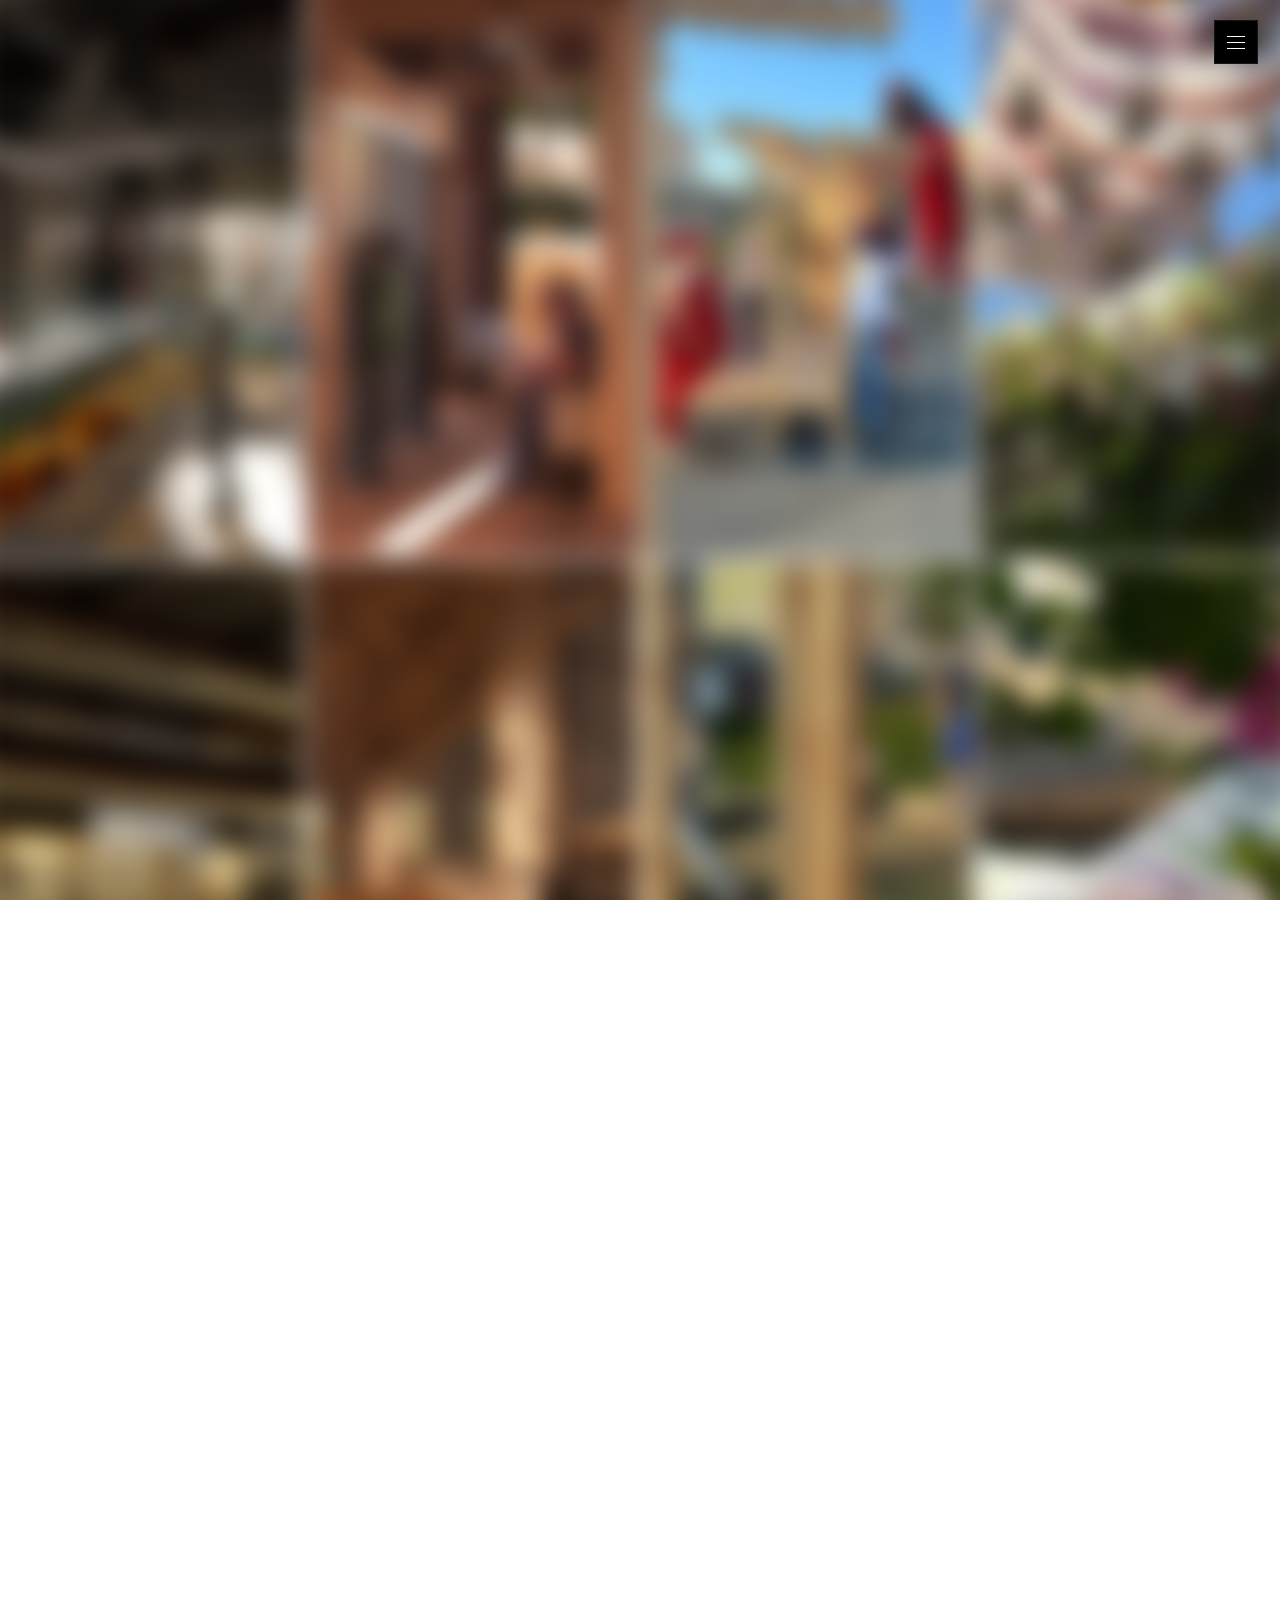
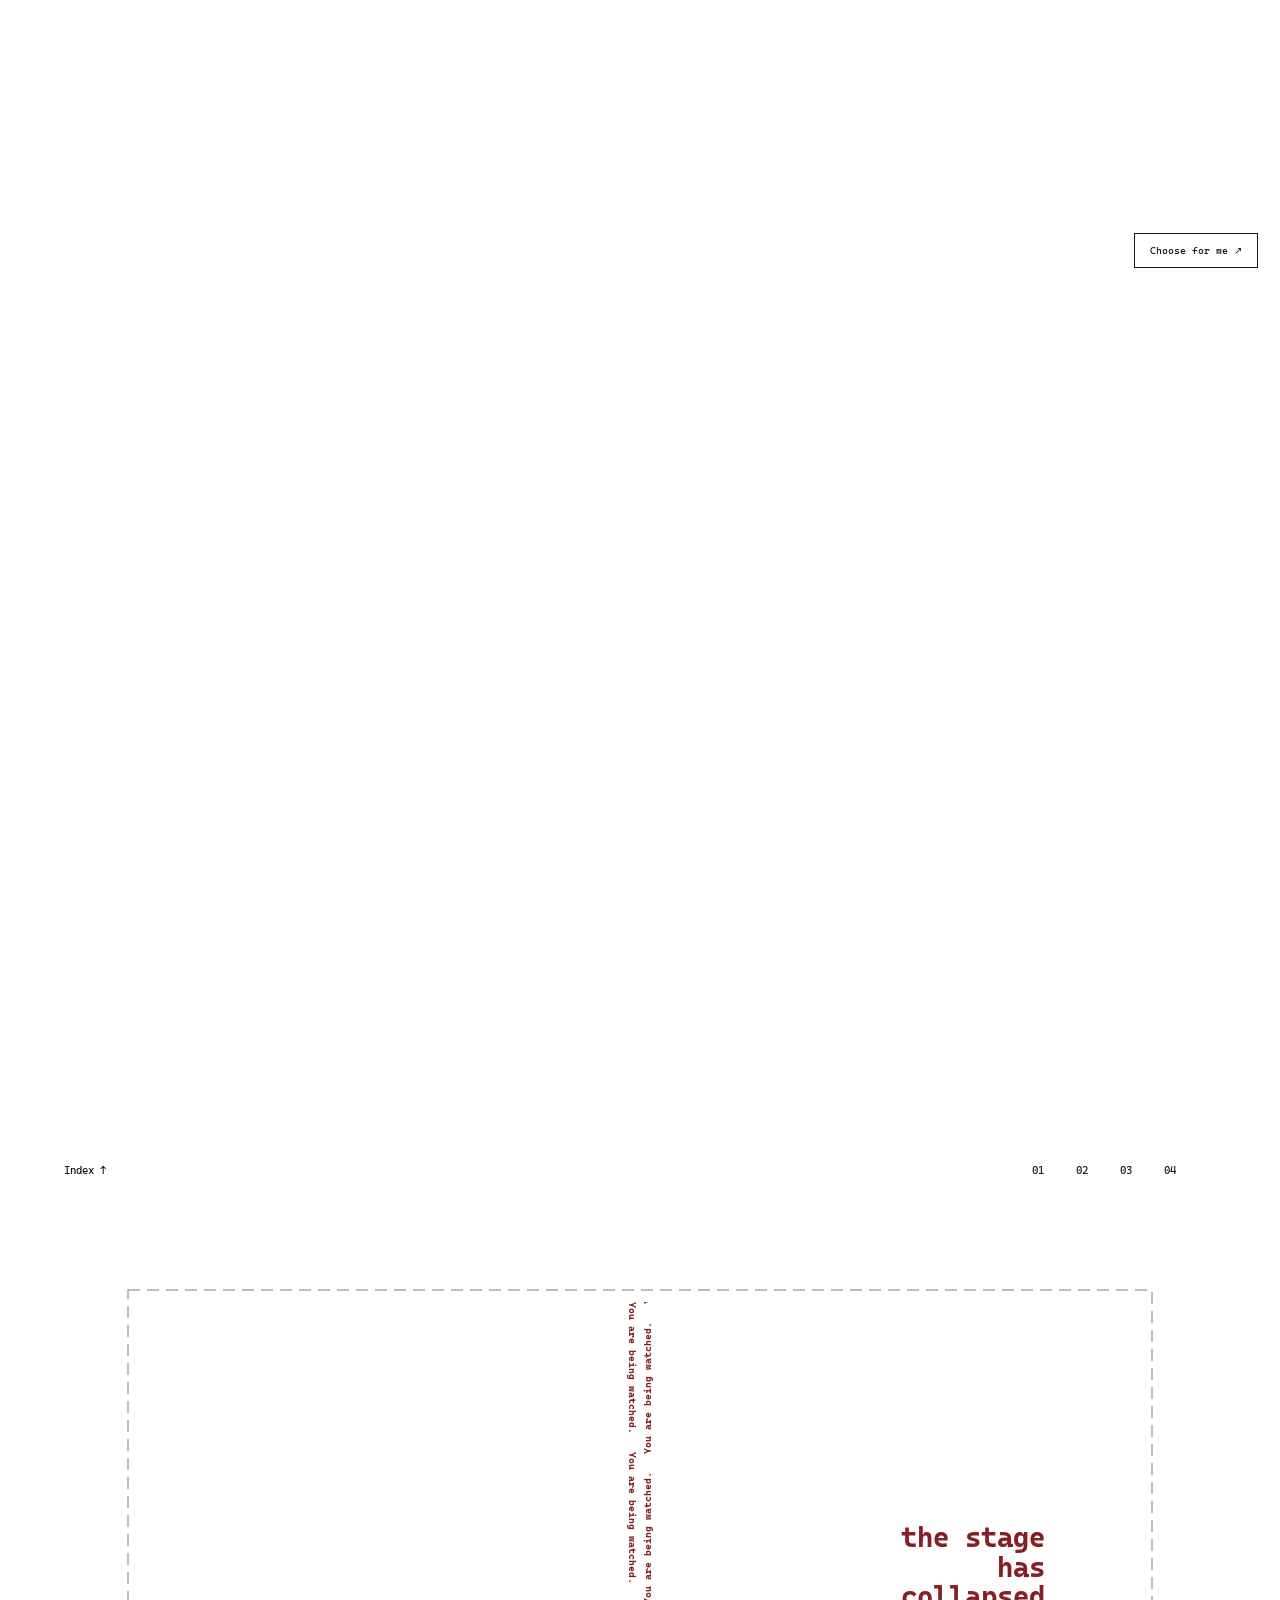
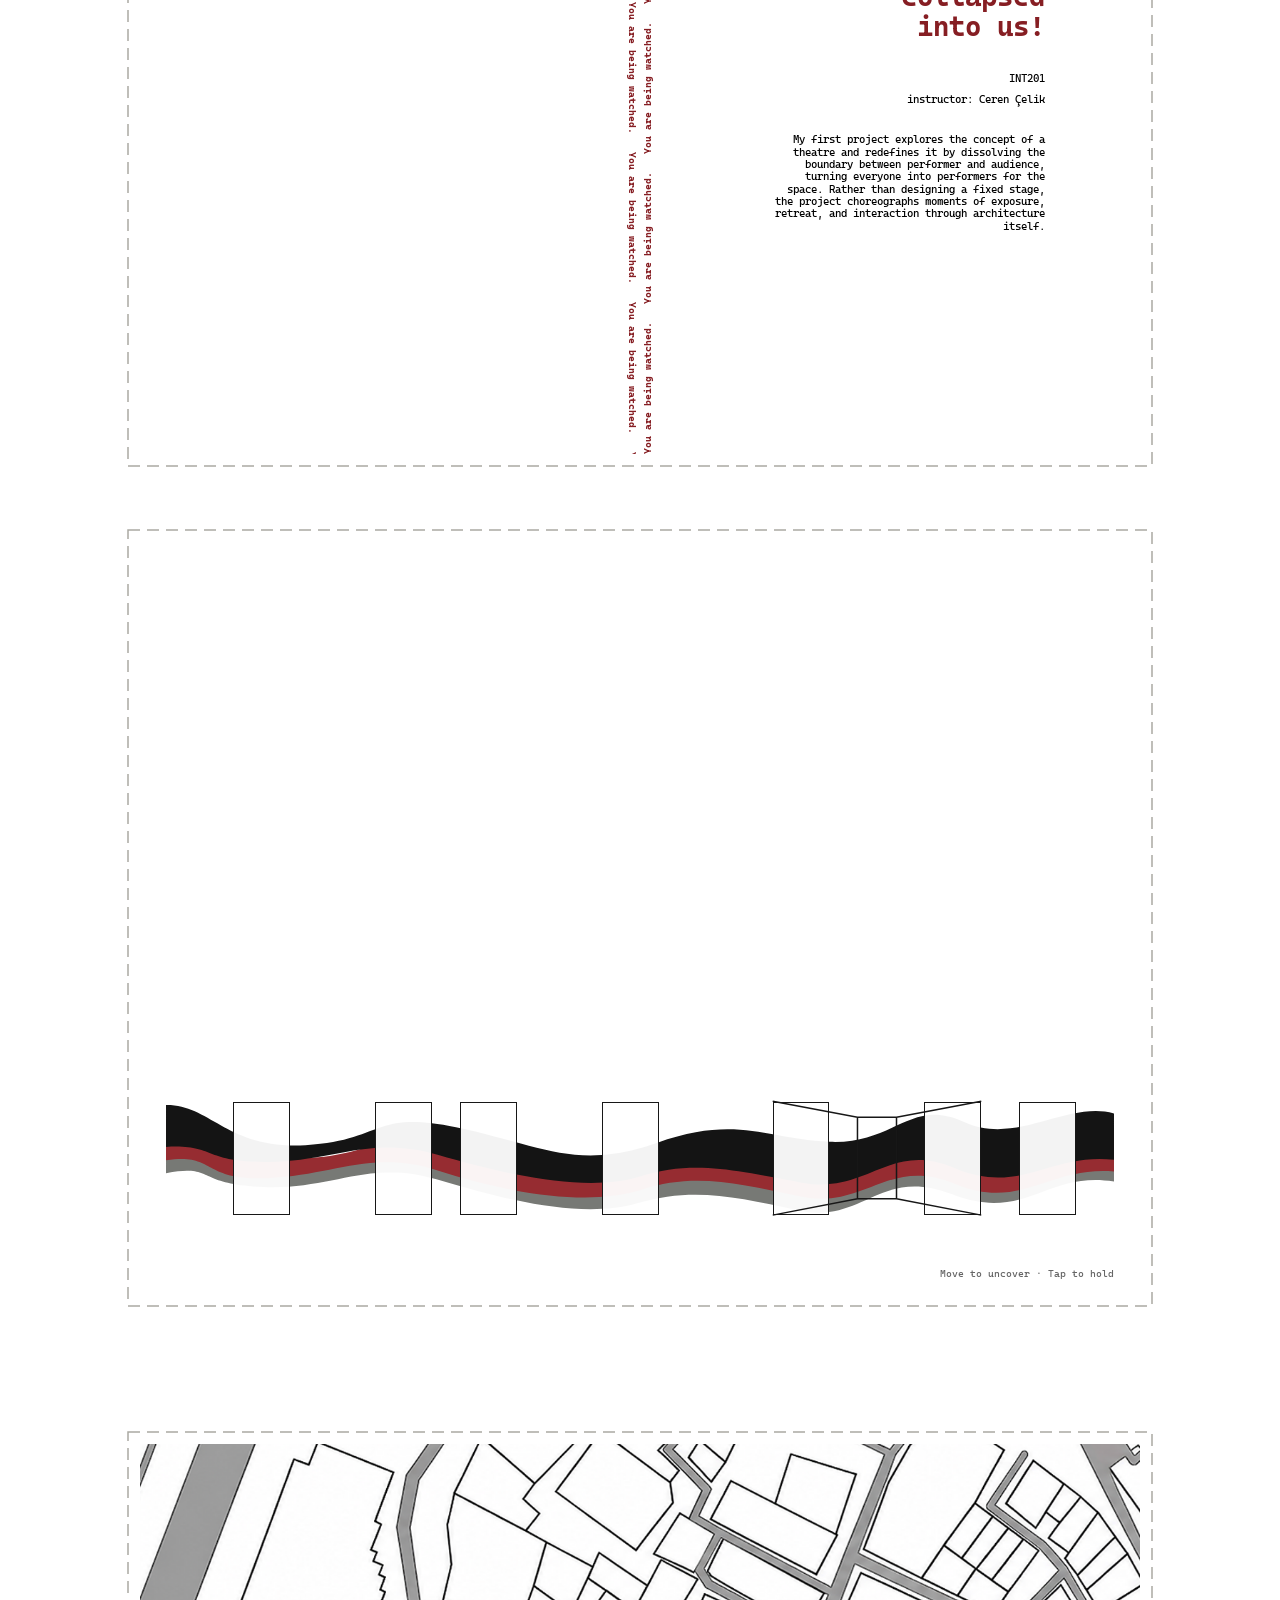
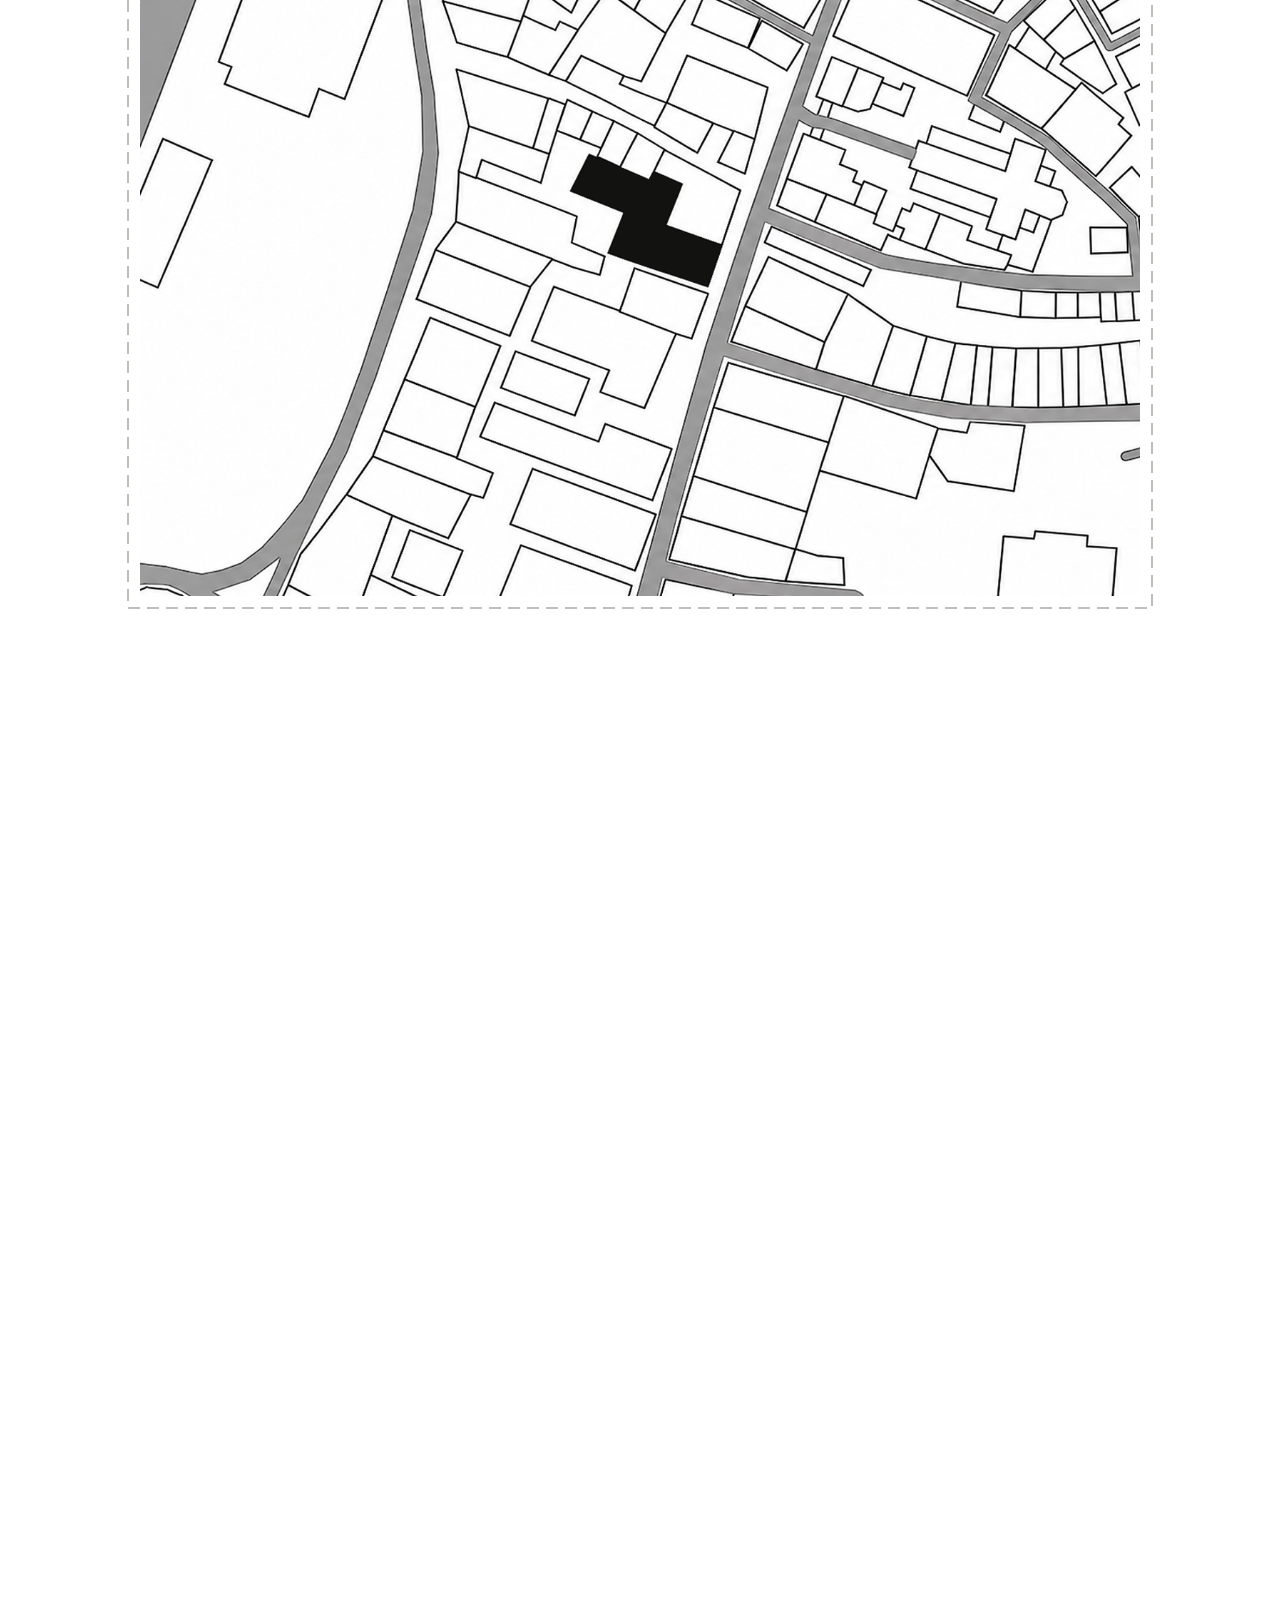
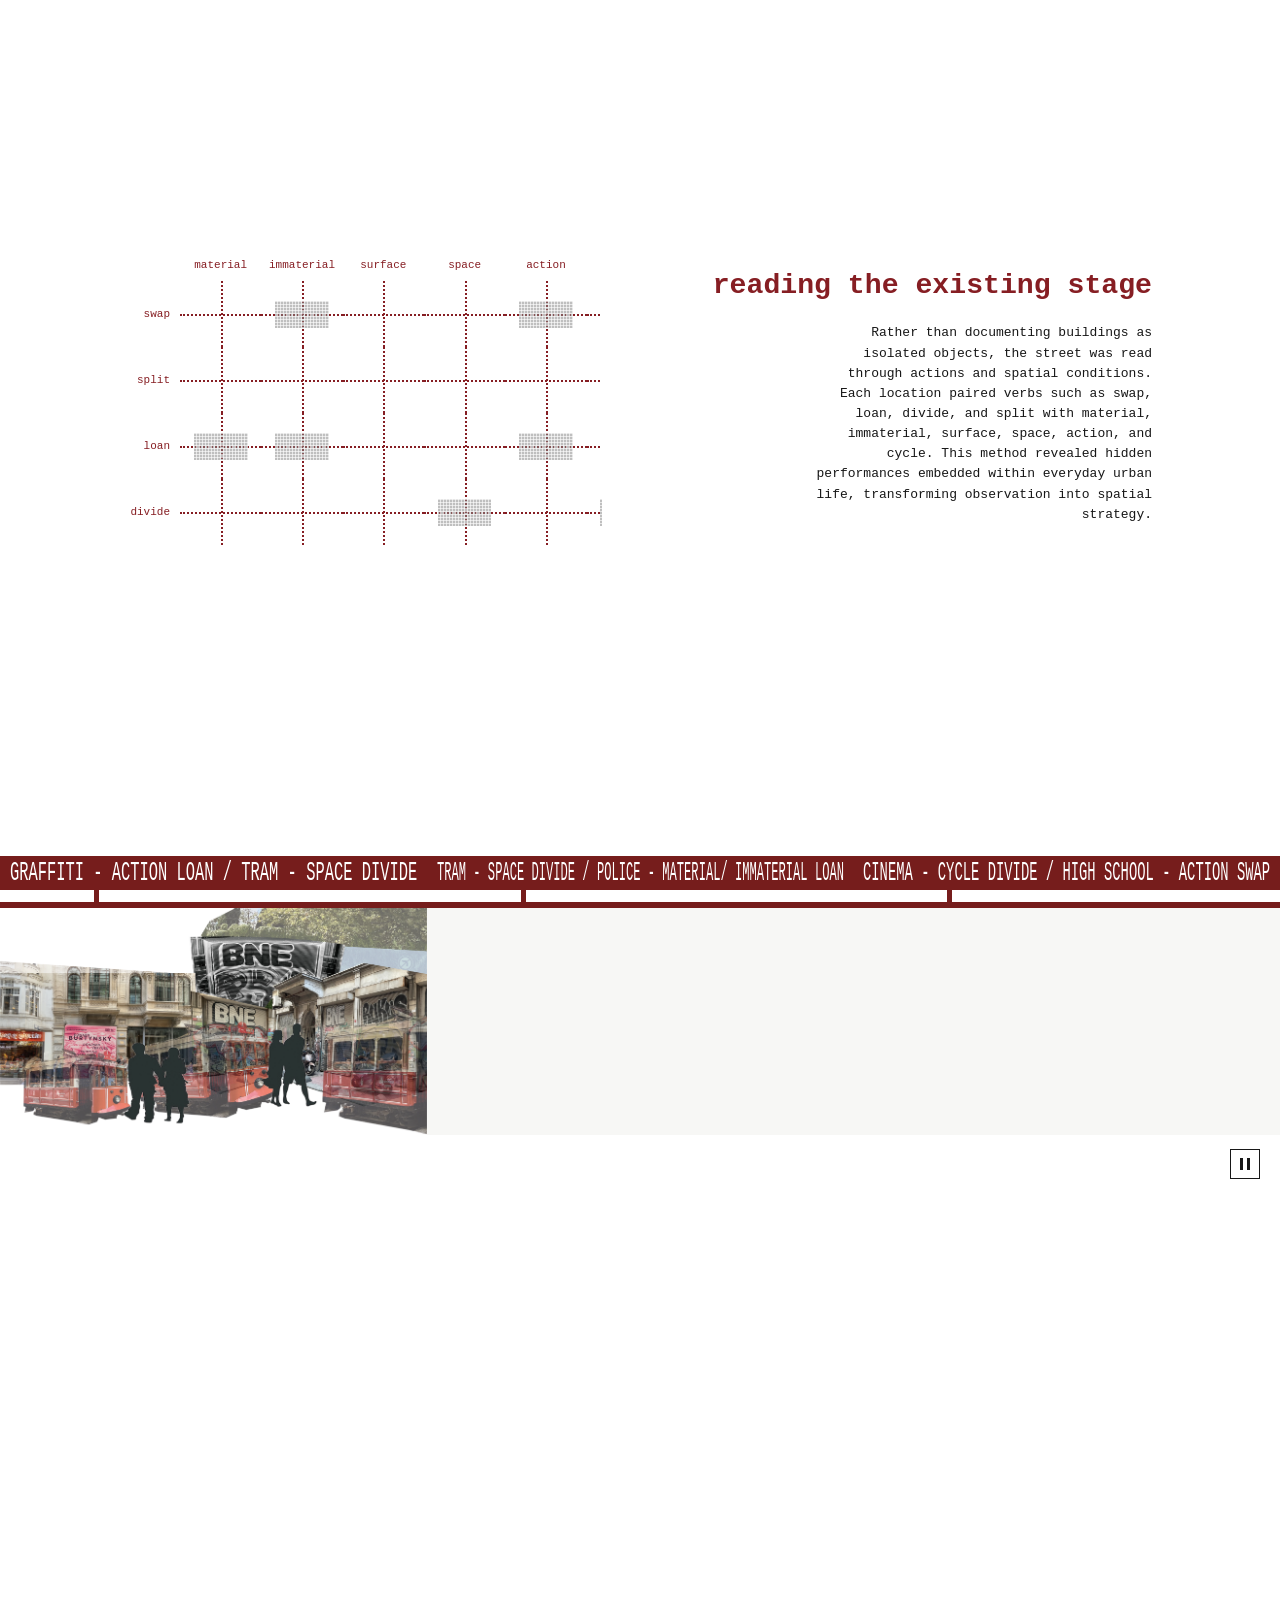
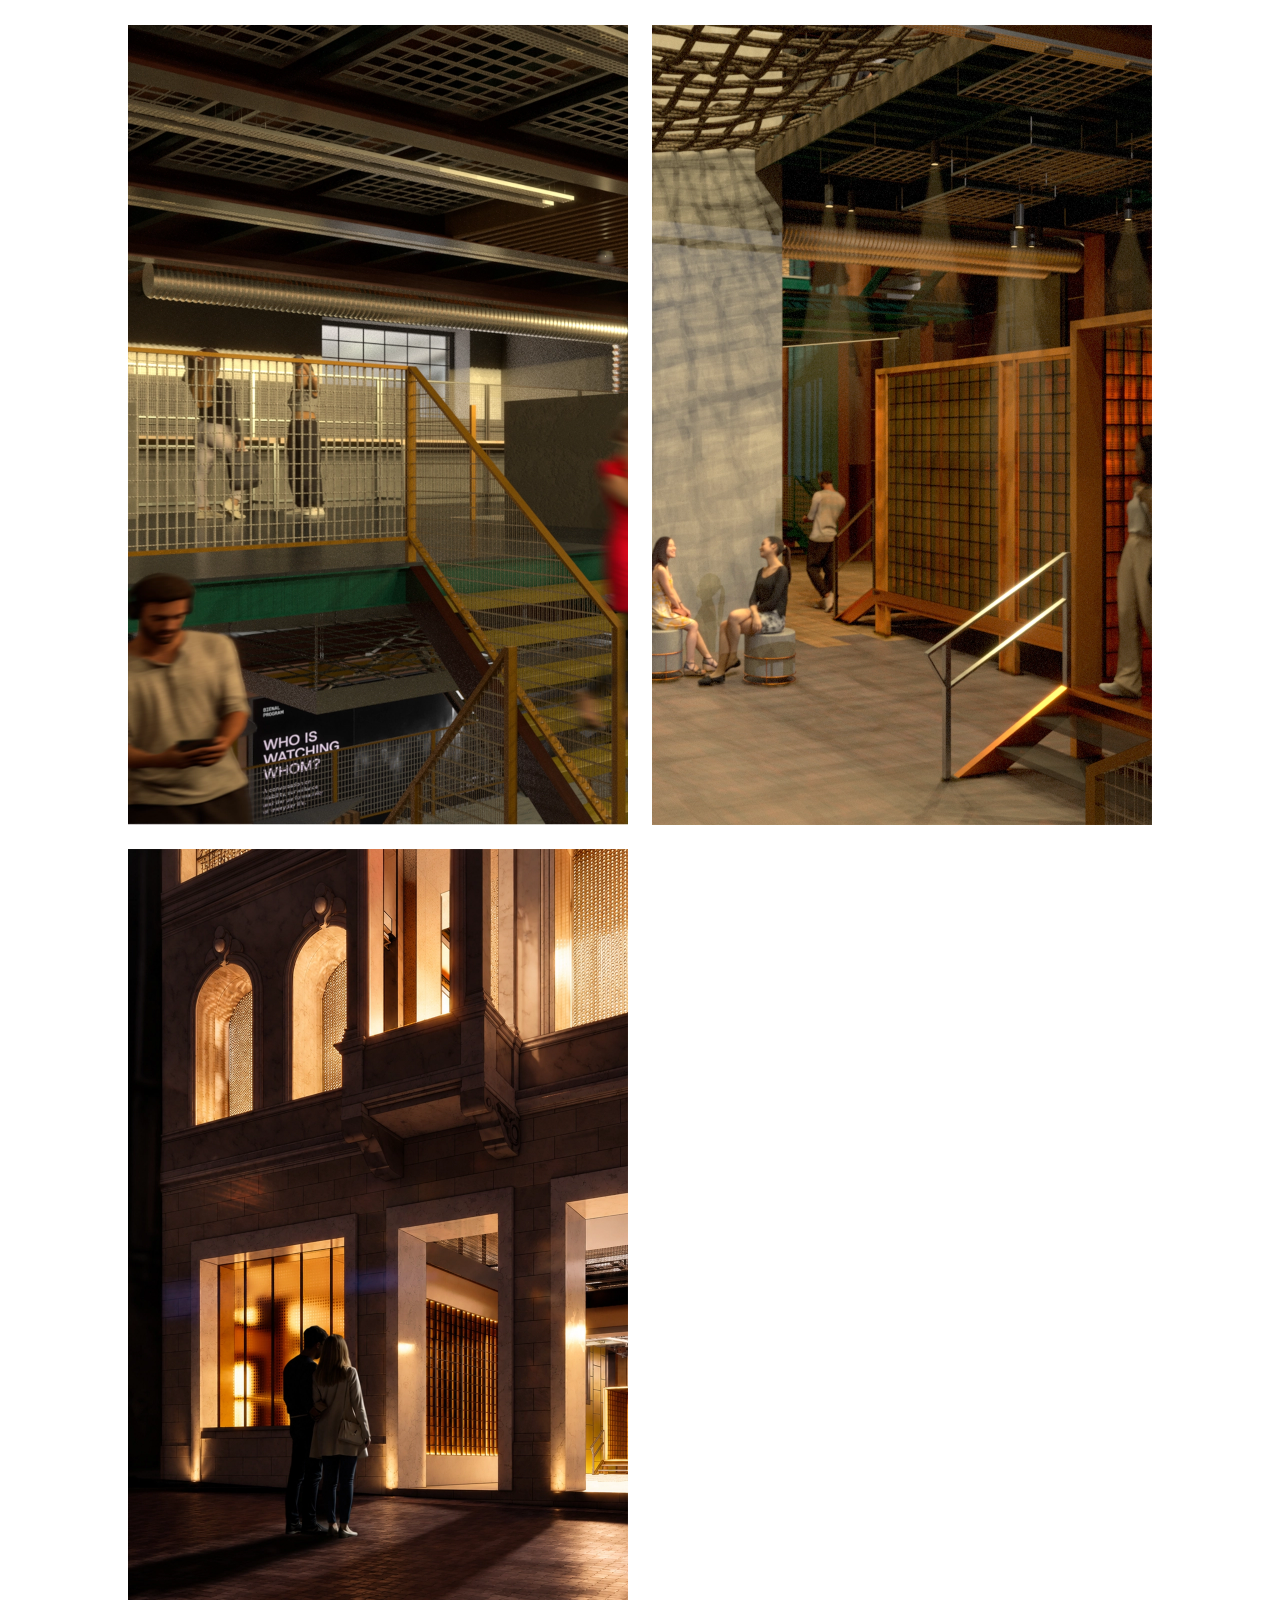
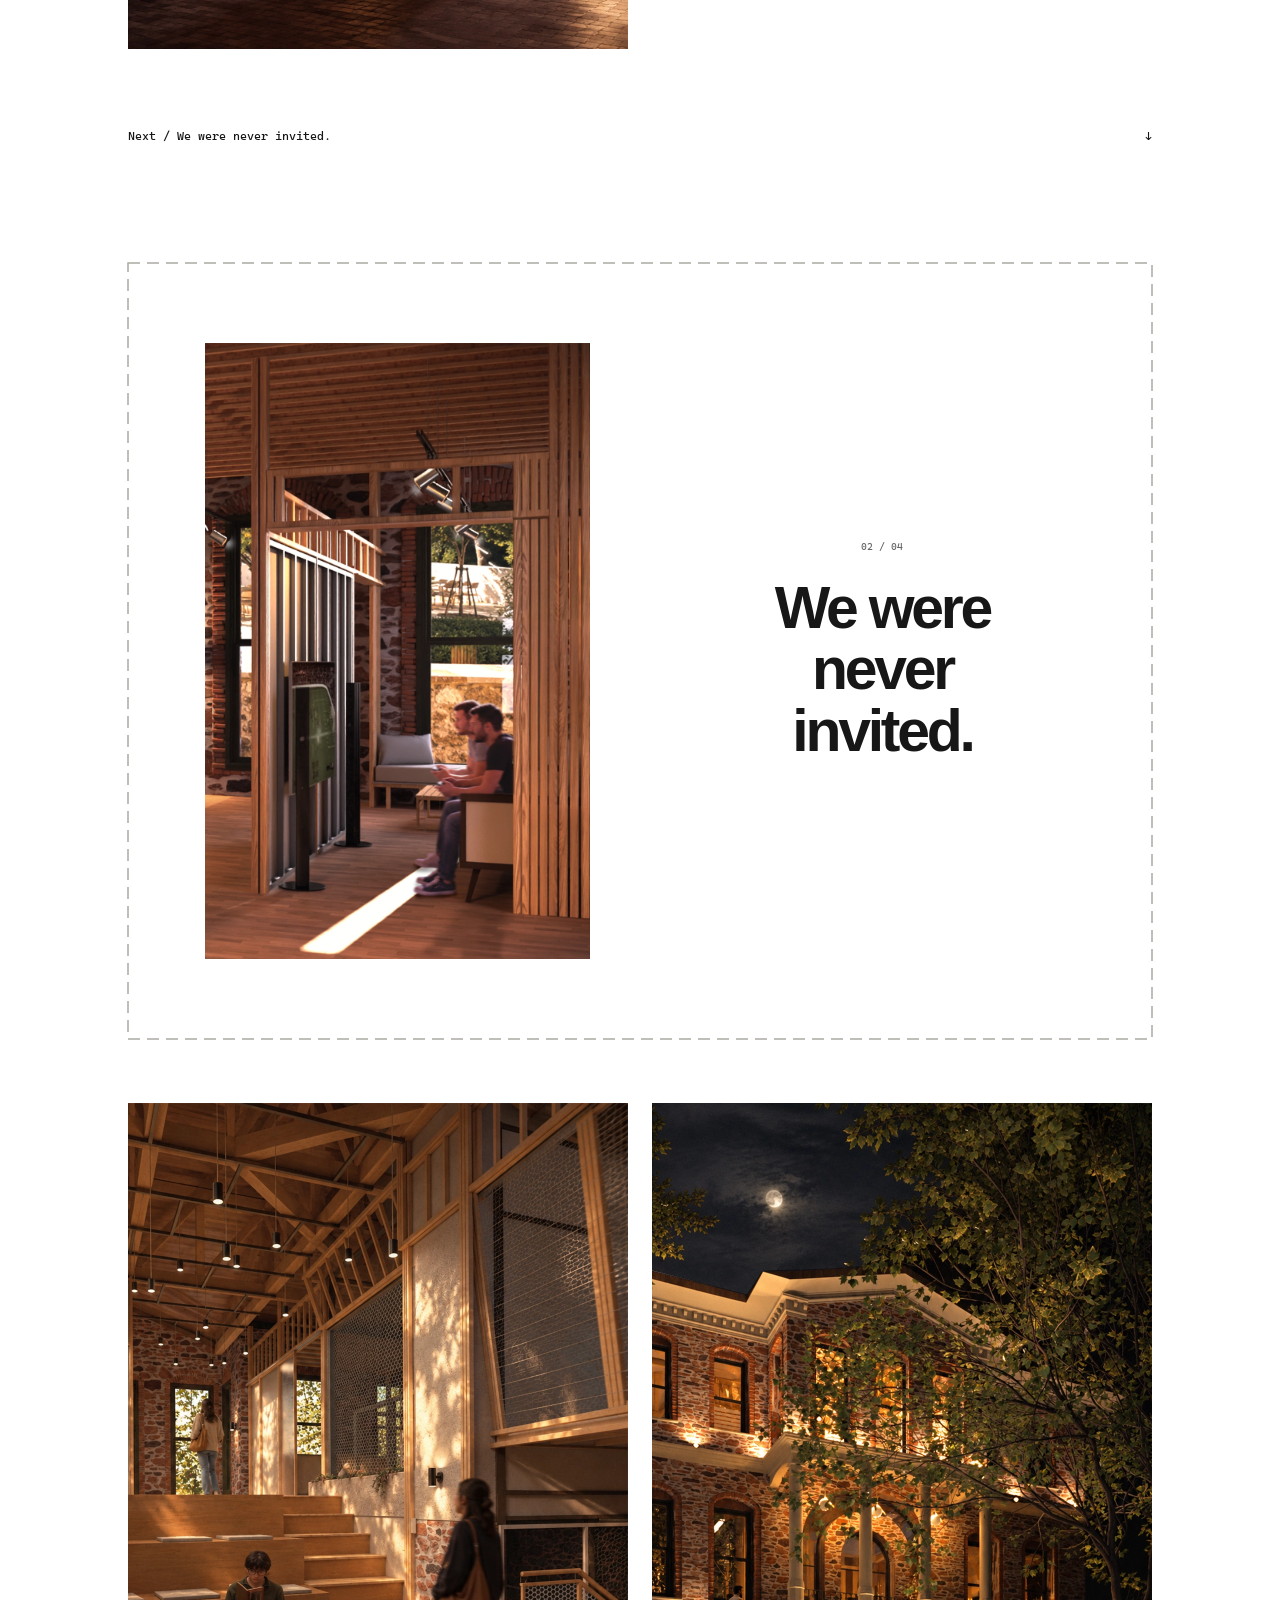
==== index.html @ 2a468647 "Add files via upload" ====
<!doctype html>
<html lang="en">
<head>
<meta charset="UTF-8"><meta name="viewport" content="width=device-width, initial-scale=1"><meta name="theme-color" content="#000000">
<title>Özgün Ege Bilgiç</title><link rel="stylesheet" href="styles.css"><script src="image-config.js" defer></script><script src="script.js" defer></script>
</head>
<body>
<a class="skip-link" href="#work">Skip to projects</a>
<div class="quick-nav">
<button class="nav-toggle" type="button" aria-label="Open page navigation" aria-expanded="false" aria-controls="page-navigation" title="Navigate"><span class="menu-lines" aria-hidden="true"><i></i><i></i><i></i></span></button>
<nav id="page-navigation" aria-label="Page navigation" inert>
<a href="#top">Opening <span>01</span></a>
<a href="#video">Film <span>02</span></a>
<a href="#work">Projects <span>03</span></a>
<a href="#about">About me <span>04</span></a>
</nav>
</div>

<main>
<section class="intro" id="top" aria-label="Portfolio introduction">
<span id="video" class="video-anchor" aria-hidden="true"></span>
<div class="intro-stage">
<div class="reel" aria-hidden="true">
<div class="lane lane-one"><div class="lane-track"><i class="red"></i><i class="black"></i><i class="blue"></i><i class="red"></i><i class="black"></i><i class="blue"></i></div></div>
<div class="lane lane-two"><div class="lane-track"><i class="blue"></i><i class="yellow"></i><i class="black"></i><i class="blue"></i><i class="yellow"></i><i class="black"></i></div></div>
<div class="lane lane-three"><div class="lane-track"><i class="black"></i><i class="red"></i><i class="white"></i><i class="black"></i><i class="red"></i><i class="white"></i></div></div>
<div class="lane lane-four"><div class="lane-track"><i class="yellow"></i><i class="blue"></i><i class="red"></i><i class="yellow"></i><i class="blue"></i><i class="red"></i></div></div>
</div>
<div class="video-area"><img data-image="film" alt="Still image for the future film"></div><h1 class="identity">ÖZGÜN EGE BİLGİÇ</h1>
</div>
</section>
<section class="work" id="work" aria-label="Projects">
<div class="work-stage">
<div class="timeline-window"><div class="project-index timeline-index">
<div class="timeline-baseline" aria-hidden="true"></div>
<div class="index-footer"><button class="lucky-button" type="button">Choose for me ↗</button></div>
</div></div>
</div>
</section>
<div class="project-reader">
<nav class="project-rail" aria-label="Project shortcuts"><a href="#work" class="rail-index">Index ↑</a><div class="rail-links"></div></nav>
<div class="project-chapters"></div>
</div>
<section class="about" id="about" aria-labelledby="about-title">
<div class="designer-heading"><p class="designer-eyebrow">MEET THE DESIGNER / BEHIND THE WORK</p><h2 id="about-title">HI, I'M<br><span>ÖZGÜN.</span></h2></div>
<div class="designer-body">
<div class="portrait-group"><div class="portrait"><img data-image="portrait" alt="Özgün Ege Bilgiç"></div></div>
<div class="designer-explore"><p class="designer-intro">I work across physical and digital spaces, exploring how design shapes what we experience.</p><p class="designer-prompt">Pick a side of my practice ↘</p><div class="designer-topics" role="group" aria-label="Explore my practice"></div><div class="designer-reveal" aria-live="polite" aria-atomic="true"><h3></h3><p></p></div><div class="education"><h3>Education</h3><p><span>Bachelor of Arts in Interior Design</span><span>MEF University</span></p></div></div>
</div>
<div class="designer-downloads"><div class="download-links"></div></div>
</section>
</main>
</body>
</html>
---- styles.css ----
:root { --name-opacity:0; --name-y:100px; --name-scale:1.12; --zoom:1; --spread:0px; --video-reveal:100%; }
* { box-sizing:border-box; }
html { scroll-behavior:smooth; }
body { margin:0; background:#000; color:#fff; font-family:Arial,Helvetica,sans-serif; }
button { font:inherit; color:inherit; cursor:pointer; }
button:focus-visible,a:focus-visible { outline:2px solid currentColor; outline-offset:6px; }
.skip-link { position:fixed; top:-70px; left:16px; z-index:10; background:white; color:black; padding:12px; }
.skip-link:focus { top:16px; }
.red { background:#ed1010; }
.blue { background:#1038f3; }
.black { background:#000; }
.yellow { background:#ffe000; }
.white { background:#eee; }
.intro { position:relative; height:340vh; height:340svh; }
.video-anchor { position:absolute; top:calc(100% - 100svh); left:0; width:1px; height:1px; pointer-events:none; }
.intro-stage { position:sticky; top:0; height:100vh; height:100svh; overflow:hidden; isolation:isolate; }
.reel { position:absolute; inset:-12% 0; display:flex; transform:scaleY(var(--zoom)); will-change:transform; }
.lane { width:25%; height:100%; flex-shrink:0; overflow:hidden; }
.lane-track { height:360%; animation:tumble 10s linear infinite; will-change:transform; }
.lane-track i { display:block; height:calc(100% / 6); }
.lane-one { transform:translateY(var(--spread)); }
.lane-three { transform:translateY(calc(var(--spread) * -1)); }
.lane-one .lane-track { animation-duration:32s; animation-delay:-7.2s; }
.lane-two .lane-track { animation-duration:23.2s; animation-direction:reverse; animation-delay:-14.2s; }
.lane-three .lane-track { animation-duration:42.6s; animation-delay:-24.8s; }
.lane-four .lane-track { animation-duration:27.8s; animation-direction:reverse; animation-delay:-3.4s; }
@keyframes tumble { from { transform:translateY(0); } to { transform:translateY(-50%); } }
.identity {
 position:absolute; z-index:2; inset:0; margin:0; padding:0 3vw;
 display:flex; align-items:center; justify-content:center;
 font-size:9.2vw; font-weight:500; line-height:.94; letter-spacing:-.065em;
 color:white; text-align:center; pointer-events:none;
 opacity:var(--name-opacity); transform:translateY(var(--name-y)) scale(var(--name-scale));
 will-change:transform,opacity;
}
.video-area { position:absolute; z-index:3; inset:0; background:#ff5800; clip-path:inset(var(--video-reveal) 0 0 0); will-change:clip-path; }
.quick-nav { position:fixed; top:20px; right:22px; z-index:20; }
.quick-nav .nav-toggle {
 display:flex; align-items:center; justify-content:center; width:46px; height:38px;
 margin-left:auto; list-style:none; cursor:pointer; border-radius:24px;
 color:#fff; background:#ffffff0d; border:1px solid #ffffff30;
 box-shadow:inset 0 1px 1px #ffffff28, 0 2px 12px #0000000a;
 backdrop-filter:blur(16px) saturate(1.3); -webkit-backdrop-filter:blur(16px) saturate(1.3);
 text-shadow:0 1px 4px #0008; transition:background .2s;
}
.quick-nav .nav-toggle::-webkit-details-marker { display:none; }
.quick-nav .nav-toggle span { font-size:24px; line-height:1; letter-spacing:1px; transform:translateY(-3px); }
.quick-nav .nav-toggle:hover,.quick-nav.is-open summary { background:#ffffff25; }
.quick-nav .nav-toggle:focus-visible { outline:2px solid #888; outline-offset:4px; }
.quick-nav nav {
 position:absolute; right:0; top:48px; width:195px; padding:8px; border-radius:18px;
 background:#24242488; border:1px solid #ffffff30; color:#fff;
 backdrop-filter:blur(24px) saturate(1.4); -webkit-backdrop-filter:blur(24px) saturate(1.4);
 box-shadow:inset 0 1px 1px #ffffff24,0 12px 35px #0002;
}
.quick-nav a { display:flex; align-items:center; justify-content:space-between; min-height:43px; padding:0 12px; color:inherit; text-decoration:none; font-size:12px; border-radius:11px; }
.quick-nav a span { font-size:9px; opacity:.55; }
.quick-nav a:hover,.quick-nav a:focus-visible { background:#ffffff18; }
.about { background:#ffffff; color:#171717; padding:110px 7vw 100px; display:grid; grid-template-columns:minmax(0,1fr) minmax(0,1fr); gap:9vw; align-items:start; }
.portrait { aspect-ratio:4 / 5; background:#c4c4be; display:flex; align-items:center; justify-content:center; }
.portrait span { font-size:11px; color:#66665e; }
.section-label { font-size:11px; margin:0 0 24px; }
.about h2 { margin:0 0 38px; font-size:clamp(46px,5.5vw,88px); line-height:.98; letter-spacing:-.065em; font-weight:400; }
.about h3 { margin:0; font-size:13px; line-height:1.5; font-weight:400; }
.education { display:grid; grid-template-columns:1fr 1.6fr; gap:20px; border-top:1px solid #0002; padding-top:20px; margin-bottom:32px; }
.education p { margin:0; color:#82827a; font-size:12px; line-height:1.8; }
.interview > div { padding:19px 0; border-top:1px solid #0002; }
.interview p { color:#82827a; font-size:12px; line-height:1.8; margin:9px 0 0; }
.work { background:#ffffff; color:#000; padding:80px 4vw; }
.work h2 { font-size:clamp(36px,6vw,90px); font-weight:400; letter-spacing:-.06em; margin:0 0 40px; }
.projects { display:grid; grid-template-columns:1fr 1fr; gap:45px 25px; }
.project { display:block; min-width:0; padding:0; border:0; background:none; text-align:left; }
.project-large { grid-column:1 / -1; }
.project-image { aspect-ratio:1.2; }
.project-large .project-image { aspect-ratio:2; }
.project span { display:block; margin-top:12px; font-size:13px; }
 dialog { width:min(1000px,92vw); padding:0; border:0; background:#ffffff; color:black; max-height:90svh; }
dialog::backdrop { background:#000b; }
#dialog-image { height:65svh; }
dialog h2 { padding:20px; margin:0; font-size:20px; font-weight:400; }
.close-dialog { position:absolute; right:15px; top:15px; border:0; background:white; color:black; font-size:26px; width:44px; height:44px; }
@media(max-width:700px) {
 .identity { font-size:18vw; max-width:100%; padding:0 6vw; }
 .quick-nav { top:14px; right:14px; }
 .about { grid-template-columns:1fr; padding:65px 6vw 20px; gap:38px; }
 .portrait { max-width:440px; width:100%; }
 .about h2 { font-size:64px; }
 .work { padding:50px 6vw; }
 .projects { grid-template-columns:1fr; gap:32px; }
 .project-large { grid-column:auto; }
 .project-large .project-image { aspect-ratio:1.2; }
}
@media(prefers-reduced-motion:reduce) {
 html { scroll-behavior:auto; }
 .intro { height:auto; }
 .intro-stage { position:relative; height:200svh; }
 .reel { inset:0 0 auto; height:100svh; transform:none; }
 .lane { transform:none; }
 .lane-track { animation:none; }
 .identity { height:100svh; opacity:1; transform:none; }
 .video-area { top:100svh; clip-path:none; }
 .video-anchor { top:100svh; }
 .quick-nav .nav-toggle { transition:none; }
}

/* Name travels above the film and docks beneath the portrait. */
.identity { position:fixed; z-index:8; inset:auto; left:50%; top:50%; display:block; width:max-content; max-width:none; height:auto; padding:0; font-size:9.2vw; line-height:1.1; white-space:nowrap; transform:translate(-50%,-50%); opacity:0; }
.lane-track img { display:block; width:100%; height:calc(100% / 6); object-fit:cover; }
.video-area img,.portrait img { display:block; width:100%; height:100%; object-fit:cover; }
.portrait { overflow:hidden; }
.portrait-group { min-width:0; }
.about .name-destination { margin:18px 0 0; font-size:clamp(18px,2.35vw,36px); line-height:1.1; letter-spacing:-.065em; font-weight:500; text-align:center; white-space:nowrap; }
.about-copy { padding-top:5px; }
.about-copy .section-label { font-size:clamp(30px,4vw,55px); letter-spacing:-.05em; margin-bottom:40px; }
.quick-nav .nav-toggle .menu-lines { display:flex; flex-direction:column; gap:4px; transform:none; width:16px; }
.menu-lines i { display:block; width:16px; height:1px; background:currentColor; box-shadow:0 1px 3px #0003; }
.project-desktop { position:relative; height:650px; overflow:hidden; }
.desktop-backdrop { position:absolute; inset:0; width:100%; height:100%; object-fit:cover; filter:blur(18px); opacity:.24; transform:scale(1.08); pointer-events:none; }
.projects { position:relative; display:block; width:100%; height:100%; }
.project { position:absolute; left:var(--x); top:var(--y); width:90px; transform:translate(-50%,-50%); text-align:center; transition:transform .25s; }
.project img { display:block; width:90px; height:105px; object-fit:cover; box-shadow:0 3px 12px #0002; }
.project span { font-size:10px; margin-top:9px; }
.project:hover,.project:focus-visible { transform:translate(-50%,-50%) scale(1.12) rotate(-3deg); z-index:2; }
.lucky-button { display:block; margin:30px auto 0; background:#ffffff55; border:1px solid #0002; border-radius:30px; padding:14px 22px; font-size:12px; }
.lucky-button:hover { background:white; }
#dialog-image { display:block; width:100%; object-fit:contain; }
@media(max-width:700px) {
 .about .name-destination { font-size:clamp(18px,5.5vw,32px); }
 .portrait { max-width:none; }
 .project-desktop { height:600px; }
 .project { width:62px; }
 .project img { width:62px; height:76px; }
}
@media(prefers-reduced-motion:reduce) {
 .identity { position:absolute; top:150svh !important; left:50% !important; font-size:9.2vw !important; color:white !important; opacity:1 !important; height:auto; transform:translate(-50%,-50%); }
 .project { transition:none; }
 .name-destination { opacity:1 !important; }
}


/* Theme: Helvetica Bold headings, Cascadia Code supporting text. */
@font-face {
 font-family:'Cascadia Code';
 src:local('Cascadia Code'),local('CascadiaCode'),url('fonts/CascadiaCode.woff2') format('woff2');
 font-weight:200 700; font-style:normal; font-display:swap;
}
:root { --font-title:Helvetica,Arial,sans-serif; --font-text:'Cascadia Code','Cascadia Mono',Consolas,monospace; --sidebar-width:min(320px,78vw); }
body { font-family:var(--font-text); }
.identity,.work h2,.about h2,.about-copy .section-label { font-family:var(--font-title); font-weight:700; font-style:normal; }
.identity { position:absolute; z-index:4; left:50%; top:50%; inset:auto; left:50%; top:50%; width:max-content; max-width:96%; font-size:4.5vw; line-height:1.05; letter-spacing:-.055em; color:white; transform:translate(-50%,-50%); opacity:0; }
.about .name-destination { font-weight:700; opacity:1; }
.about h3,.education p,.interview p,.project span,.quick-nav a,.lucky-button { font-family:var(--font-text); }
.quick-nav .nav-toggle { position:relative; z-index:2; padding:0; transition:transform .45s cubic-bezier(.22,1,.36,1),background .2s; }
.quick-nav nav {
 position:fixed; top:0; right:0; width:var(--sidebar-width); height:100vh; height:100dvh;
 display:flex; flex-direction:column; justify-content:center; gap:0; padding:65px 28px;
 background:#000; color:#fff; border:0; border-radius:0; box-shadow:none;
 backdrop-filter:none; -webkit-backdrop-filter:none;
 transform:translateX(100%); visibility:hidden;
 transition:transform .45s cubic-bezier(.22,1,.36,1),visibility .45s;
}
.quick-nav.is-open nav { transform:translateX(0); visibility:visible; }
.quick-nav.is-open .nav-toggle { transform:translateX(calc(0px - var(--sidebar-width))); background:#0009; }
.quick-nav a { border-radius:0; border-bottom:1px solid #ffffff30; padding:25px 0; font-size:16px; min-height:72px; }
.quick-nav a:hover,.quick-nav a:focus-visible { background:transparent; color:#bdbdbd; }
.quick-nav a span { opacity:.45; font-size:10px; }
.menu-lines i { transition:transform .3s,opacity .3s; }
.quick-nav.is-open .menu-lines i:first-child { transform:translateY(5px) rotate(45deg); }
.quick-nav.is-open .menu-lines i:nth-child(2) { opacity:0; }
.quick-nav.is-open .menu-lines i:last-child { transform:translateY(-5px) rotate(-45deg); }
@media(max-width:700px) { .identity { font-size:4.5vw; } .quick-nav nav { padding-inline:22px; } }
@media(prefers-reduced-motion:reduce) {
 .identity { position:absolute; top:150svh !important; left:50% !important; font-size:4.5vw !important; opacity:1 !important; color:white !important; }
 .quick-nav nav,.quick-nav .nav-toggle,.menu-lines i { transition:none; }
}

/* One-screen film, with a longer pinned scroll interval. */
.intro { height:480vh; height:480svh; }
.video-anchor { top:230vh; top:230svh; }
.about { padding:90px 7vw; gap:9vw; align-items:center; }
.about .portrait { max-width:480px; }
.about-copy .section-label { margin:0 0 28px; }
.about-introduction { font-size:14px; line-height:1.9; max-width:440px; color:#76766f; margin:0 0 35px; }
.education { display:block; border:0; padding:0; margin:0; }
.education h3 { margin-bottom:10px; }
@media(max-width:700px) {
 .about { padding:60px 6vw; gap:35px; }
 .about .portrait { max-width:none; }
}
@media(prefers-reduced-motion:reduce) {
 .intro { height:auto; }
 .video-anchor { top:100svh; }
 .identity { top:auto !important; bottom:32px; transform:translateX(-50%); }
}






/* About: a centered, single-viewport portrait composition. */
.about {
 min-height:100vh; min-height:100svh;
 display:flex; flex-direction:column; justify-content:center; align-items:center;
 gap:22px; padding:38px 6vw; text-align:center;
}
.portrait-group { position:relative; flex:none; }
.about .portrait {
 height:clamp(140px,38svh,350px); width:auto; max-width:70vw;
 aspect-ratio:4 / 5; background:transparent; overflow:visible;
 transform:rotate(-2deg); transition:transform .5s cubic-bezier(.2,.8,.2,1);
}
.about .portrait img { object-fit:contain; }
.portrait-group::after {
 content:'✳'; position:absolute; top:8%; right:-24px; color:#b6161d;
 font-family:Arial,sans-serif; font-size:44px; line-height:1; pointer-events:none;
 transform:rotate(12deg); transition:transform .5s;
}
@media(hover:hover) {
 .portrait-group:hover .portrait { transform:rotate(2deg) translateY(-4px); }
 .portrait-group:hover::after { transform:rotate(100deg); }
}
.about-copy { width:min(100%,580px); padding:0; text-align:center; }
.about-copy .section-label { font-size:clamp(36px,4vw,56px); margin:0 0 16px; line-height:1; }
.about-introduction { max-width:520px; margin:0 auto 22px; font-size:13px; line-height:1.7; }
.education h3 { font-size:11px; margin:0 0 8px; }
.education p { display:flex; flex-wrap:wrap; justify-content:center; gap:6px 18px; font-size:11px; line-height:1.6; }
@media(max-height:650px) {
 .about { padding:24px 6vw; gap:14px; }
 .about .portrait { height:28svh; }
 .about-copy .section-label { font-size:34px; margin-bottom:12px; }
 .about-introduction { margin-bottom:14px; }
}
@media(prefers-reduced-motion:reduce) {
 .about .portrait,.portrait-group::after { transition:none; transform:none; }
 .portrait-group:hover .portrait,.portrait-group:hover::after { transform:none; }
}



/* Blur the entire composition so white separators soften with the artwork. */
:root { --strip-blur:14px; }
.lane-track { filter:none; width:100%; margin-left:0; }

/* Structured motion: equal rails, consistent pace, clean image boundaries. */
.reel {
 gap:4px; background:#fff; transform:none; filter:blur(var(--strip-blur));
 left:calc(var(--strip-blur) * -2); right:calc(var(--strip-blur) * -2);
}
.lane { flex:1 1 0; width:0; min-width:0; transform:none; }
.lane-track img { border-bottom:4px solid #fff; }
.lane-one .lane-track { animation-duration:36s; animation-delay:0s; }
.lane-two .lane-track { animation-duration:36s; animation-delay:-9s; }
.lane-three .lane-track { animation-duration:36s; animation-delay:-18s; }
.lane-four .lane-track { animation-duration:36s; animation-delay:-27s; }
.identity { transition:opacity 1.4s ease; text-shadow:0 1px 3px #0009,0 3px 18px #0005; }

/* Technical navigation: solid surface, hairline border, square geometry. */
.quick-nav .nav-toggle {
 width:44px; height:44px; border-radius:0; border:1px solid #171717;
 background:#000; color:#fff; box-shadow:none; text-shadow:none;
 backdrop-filter:none; -webkit-backdrop-filter:none;
}
.quick-nav .nav-toggle:hover,.quick-nav.is-open .nav-toggle { background:#000; color:#fff; }
.quick-nav .nav-toggle:focus-visible { outline:2px solid #171717; outline-offset:4px; }
.quick-nav .nav-toggle .menu-lines { width:18px; gap:5px; }
.menu-lines i { width:18px; height:1px; box-shadow:none; }
.quick-nav.is-open .menu-lines i:first-child { transform:translateY(6px) rotate(45deg); }
.quick-nav.is-open .menu-lines i:last-child { transform:translateY(-6px) rotate(-45deg); }
.about-introduction,.education p { color:#555; }
@media(max-width:700px) {
 .reel { gap:3px; }
 .lane-track img { border-bottom-width:3px; }
}
@media(prefers-reduced-motion:reduce) {
 .identity { transition:none; }
 .lane-track { animation:none; }
 .reel { filter:none; left:0; right:0; }
}

/* Work leads: four large, numbered previews and a continuous project reader. */
.work { padding:90px 5vw 55px; min-height:100svh; }
.work-heading { display:flex; align-items:baseline; justify-content:space-between; gap:20px; border-top:1px solid #171717; padding-top:20px; margin-bottom:38px; }
.work-heading h2 { margin:0; font-size:clamp(40px,5.2vw,80px); letter-spacing:-.06em; }
.work-heading > span { font-size:10px; white-space:nowrap; }
.project-index { display:grid; grid-template-columns:1fr 1fr; gap:35px 24px; }
.project-card { display:block; color:#171717; text-decoration:none; min-width:0; }
.project-card-image { aspect-ratio:1.85; overflow:hidden; background:#f3f3f1; }
.project-card-image img { display:block; width:100%; height:100%; object-fit:cover; transition:transform .6s cubic-bezier(.2,.8,.2,1); }
.project-card-caption { display:flex; gap:18px; align-items:baseline; padding:15px 0 0; }
.card-number { font-size:10px; color:#686868; }
.project-card h3 { margin:0; font-family:var(--font-title); font-size:clamp(18px,1.7vw,28px); letter-spacing:-.04em; font-weight:700; }
.card-arrow { margin-left:auto; font-size:22px; line-height:1; transition:transform .25s; }
@media(hover:hover) { .project-card:hover img { transform:scale(1.025); } .project-card:hover .card-arrow { transform:translate(3px,3px); } }
.index-footer { display:flex; align-items:center; justify-content:space-between; gap:18px; padding-top:35px; }
.index-footer > span { color:#555; font-size:9px; letter-spacing:.05em; }
.index-footer .lucky-button { display:inline-block; margin:0; border:1px solid #aaa; border-radius:0; background:white; padding:11px 15px; font-size:10px; }
.index-footer .lucky-button:hover { background:#171717; color:white; }
.project-reader { background:#fff; color:#171717; }
.project-rail { position:sticky; top:0; z-index:10; display:flex; align-items:center; justify-content:space-between; height:60px; padding:0 5vw; padding-right:90px; border:0; background:#fff; }
.project-rail a { color:inherit; text-decoration:none; }
.rail-index { font-size:11px; }
.rail-links { display:flex; height:100%; align-items:center; gap:4px; }
.project-tab { display:flex; width:40px; height:32px; justify-content:center; align-items:center; font-size:11px; border:1px solid transparent; }
.project-tab:hover { border-color:#999; }
.project-tab[aria-current] { background:#171717; color:white; }
.project-chapter { padding:65px 5vw 0; scroll-margin-top:60px; }
.chapter-heading { display:flex; align-items:baseline; gap:30px; margin-bottom:30px; }
.chapter-number { font-size:10px; color:#666; flex:none; }
.chapter-heading h2 { font-family:var(--font-title); font-size:clamp(38px,5vw,76px); letter-spacing:-.055em; font-weight:700; line-height:1.05; margin:0; }
.chapter-description { font-size:13px; line-height:1.9; max-width:650px; margin:0 0 35px; }
.project-chapter figure { margin:0; background:#f7f7f5; }
.chapter-lead { height:72svh; min-height:280px; }
.chapter-lead img { display:block; width:100%; height:100%; object-fit:contain; }
.chapter-gallery { display:grid; grid-template-columns:1fr 1fr; gap:24px; margin-top:24px; }
.chapter-gallery img { display:block; width:100%; height:auto; }
.chapter-next { display:flex; justify-content:space-between; align-items:center; gap:20px; padding:30px 0; margin-top:35px; border-top:0; color:#171717; text-decoration:none; font-size:12px; }
.chapter-next:hover { color:#777; }
#about { scroll-margin-top:0; border-top:0; }
.quick-nav nav { overflow-y:auto; }
@media(max-width:700px) {
 .work { padding:65px 6vw 40px; min-height:auto; }
 .work-heading { display:block; margin-bottom:28px; }
 .work-heading > span { display:block; margin-top:16px; }
 .project-index { gap:30px 14px; }
 .project-card-image { aspect-ratio:.85; }
 .project-card-caption { gap:8px; flex-wrap:wrap; }
 .project-card h3 { font-size:19px; }
 .card-arrow { font-size:17px; }
 .index-footer { align-items:start; }
 .index-footer > span { max-width:130px; line-height:1.8; }
 .project-rail { height:68px; padding:0 6vw; padding-right:78px; }
 .rail-links { gap:0; }
 .project-tab { width:32px; }
 .project-chapter { padding:45px 6vw 0; scroll-margin-top:68px; }
 .chapter-heading { display:block; }
 .chapter-number { display:block; margin-bottom:14px; }
 .chapter-lead { height:65svh; }
 .chapter-gallery { grid-template-columns:1fr; gap:16px; margin-top:16px; }
 .chapter-next { font-size:11px; }
}
@media(prefers-reduced-motion:reduce) { .project-card-image img,.card-arrow { transition:none; } }



/* A continuous abstract timeline, derived from the printed portfolio index. */
.work { --timeline-red:#982c31; padding:65px 5vw 40px; min-height:100svh; overflow:hidden; }
.work-heading { margin-bottom:0; border-top-color:var(--timeline-red); }
.work-heading h2 { font-size:clamp(38px,4.5vw,68px); }
.work-heading > span { color:var(--timeline-red); }
.timeline-window { margin-inline:-5vw; overflow-x:auto; scrollbar-width:thin; scrollbar-color:#982c31 #f4eeee; }
.timeline-index {
 position:relative; display:block; width:100%; min-width:720px;
 height:clamp(360px,57svh,650px); margin:0; border:0; overflow:visible;
 background:#fff;
}
.timeline-baseline { position:absolute; z-index:1; left:0; right:0; bottom:calc(22% - 22px); height:22px; background:var(--timeline-red); }
.timeline-index .project-card {
 position:absolute; z-index:2; top:auto; bottom:22%; width:25%; padding:25px 10px 0;
 display:flex; justify-content:center; color:var(--timeline-red); transform:none;
}
.timeline-index .project-card:nth-of-type(1) { left:0; }
.timeline-index .project-card:nth-of-type(2) { left:25%; }
.timeline-index .project-card:nth-of-type(3) { left:50%; }
.timeline-index .project-card:nth-of-type(4) { left:75%; }
.timeline-index .project-card-caption { display:flex; align-items:flex-end; gap:7px; padding:0; flex-wrap:nowrap; }
.timeline-index .project-card h3 {
 margin:0 0 12px; padding:0; width:auto; max-width:145px;
 font-family:var(--font-text); font-weight:700; font-size:clamp(11px,1.25vw,21px);
 line-height:1.05; letter-spacing:-.04em; text-align:right; white-space:pre-line;
}
.timeline-index .project-card:nth-of-type(1) h3 { font-size:clamp(10px,.85vw,14px); letter-spacing:0; line-height:1.15; }
.timeline-index .project-card:nth-of-type(3) h3 { font-family:var(--font-title); font-size:clamp(18px,1.8vw,30px); font-weight:400; white-space:nowrap; letter-spacing:-.055em; margin-bottom:25px; }
.yaka-two { color:#171717; }
.yaka-word { color:#efc400; }
.timeline-index .project-card:nth-of-type(4) h3 { font-family:var(--font-title); font-size:clamp(15px,1.5vw,25px); font-weight:700; letter-spacing:-.05em; }
.timeline-number {
 --pixel:clamp(3px,.35vw,5px);
 display:flex; align-items:center; gap:var(--pixel); height:100px; padding:9px 5px;
 background-image:linear-gradient(#982c3144 1px,transparent 1px),linear-gradient(90deg,#982c3144 1px,transparent 1px);
 background-size:var(--pixel) var(--pixel);
}
.pixel-digit { display:grid; grid-template-columns:repeat(5,var(--pixel)); grid-template-rows:repeat(7,var(--pixel)); }
.pixel-digit i { display:block; }
.pixel-digit .filled { background:var(--timeline-red); }
.timeline-index .project-card-image {
 position:absolute; left:50%; bottom:125px; width:clamp(150px,16vw,240px); height:clamp(130px,18svh,220px);
 aspect-ratio:auto; overflow:hidden; background:#fff; border:1px solid var(--timeline-red);
 opacity:0; transform:translate(-50%,14px); pointer-events:none;
 transition:opacity .3s,transform .45s cubic-bezier(.2,.8,.2,1);
}
.timeline-index .project-card-image img { display:block; position:static; width:100%; height:100%; object-fit:contain; transform:none; transition:none; }
.timeline-index .project-card:hover,.timeline-index .project-card:focus-visible { z-index:3; transform:none; }
.timeline-index .project-card:hover .project-card-image,.timeline-index .project-card:focus-visible .project-card-image { opacity:1; transform:translate(-50%,0); }
.timeline-index .project-card:hover h3,.timeline-index .project-card:focus-visible h3 { color:#171717; }
.timeline-index .project-card:focus-visible { outline:1px dashed var(--timeline-red); outline-offset:8px; }
.index-footer { padding-top:25px; border-top:0; justify-content:flex-end; }
.index-footer > span { font-size:9px; color:var(--timeline-red); }
.index-footer .lucky-button { border-color:var(--timeline-red); color:var(--timeline-red); }
.index-footer .lucky-button:hover { background:var(--timeline-red); color:white; }
@media(max-width:700px) {
 .work { padding:55px 6vw 35px; min-height:auto; }
 .timeline-window { margin-inline:-6vw; }
 .timeline-index { height:420px; }
 .timeline-index .project-card h3 { max-width:100px; }
 .timeline-index .project-card:nth-of-type(1) h3 { font-size:10px; }
 .timeline-number { --pixel:3px; height:80px; padding-inline:4px; }
 .timeline-index .project-card-image { bottom:105px; }
 .index-footer > span { max-width:160px; }
}
@media(prefers-reduced-motion:reduce) { .timeline-index .project-card-image { transition:none; } }

/* The thin baseline draws only after the project index reaches the viewport. */
.work { --line-draw:0; --line-thickness:4px; --stations-opacity:0; padding:0; height:180svh; min-height:180svh; overflow:visible; }
.work-stage { position:sticky; top:0; height:100svh; padding:55px 5vw 30px; display:flex; flex-direction:column; overflow:hidden; }
.work-stage .timeline-window { flex:1; min-height:280px; overflow-x:auto; }
.work-stage .timeline-index { height:100%; min-height:280px; }
.timeline-baseline { height:var(--line-thickness); bottom:calc(22% - var(--line-thickness)); transform:scaleX(var(--line-draw)); transform-origin:left; }
.timeline-index .project-card { opacity:var(--stations-opacity); }
.work-stage .index-footer { flex:none; }

/* Project openings and maps share the same inset guide rails. */
.project-chapter { padding:0; width:80%; max-width:1320px; margin:0 auto; border:0; }
.chapter-intro { min-height:calc(100svh - 60px); display:grid; grid-template-columns:1fr 1fr; align-items:center; gap:6vw; padding:55px 24px; }
.chapter-intro .chapter-lead { height:64svh; min-height:0; background:#fff; }
.chapter-intro-copy { min-width:0; }
.chapter-intro .chapter-heading { display:block; margin:0; }
.chapter-intro .chapter-number { display:block; margin-bottom:25px; }
.chapter-intro .chapter-heading h2 { font-size:clamp(32px,4.6vw,72px); }
.chapter-intro .chapter-description { margin:25px 0 0; }
.chapter-gallery { margin-top:24px; }
.map-scroll { --map-zoom:1; position:relative; height:240svh; }
.map-frame { position:sticky; top:60px; height:calc(100svh - 60px); overflow:hidden; background:#f6f6f3; }
.map-frame img { display:block; width:100%; height:100%; object-fit:contain; transform:scale(var(--map-zoom)); transform-origin:50% 50%; will-change:transform; }
.chapter-next { margin-top:50px; }
@media(max-width:700px) {
 .work-stage { padding:45px 6vw 22px; }
 .project-chapter { width:88%; }
 .chapter-intro { grid-template-columns:1fr; gap:28px; padding:35px 10px; min-height:auto; }
 .chapter-intro .chapter-lead { height:48svh; }
 .chapter-intro .chapter-number { margin-bottom:15px; }
 .chapter-intro .chapter-heading h2 { font-size:36px; }
 .chapter-intro-copy { padding-bottom:30px; }
 .map-frame { top:68px; height:calc(100svh - 68px); }
 .chapter-next { padding-inline:10px; }
}
@media(prefers-reduced-motion:reduce) {
 .work { height:auto; min-height:100svh; }
 .work-stage { position:relative; }
 .map-scroll { height:auto; }
 .map-frame { position:relative; top:0; height:75svh; }
 .map-frame img { transform:none; will-change:auto; }
}


/* Map expands edge to edge, becomes a black text interlude, then clears to white. */
.map-scroll {
 --map-inset:10%; --map-image-opacity:1; --map-black-opacity:0; --map-text-opacity:0;
 width:var(--viewport-width,100vw); margin-left:calc((100% - var(--viewport-width,100vw)) / 2);
 height:400svh;
}
.map-frame { top:0; height:100svh; background:#fff; isolation:isolate; }
.map-canvas { position:absolute; inset:0; overflow:hidden; clip-path:inset(0 var(--map-inset)); opacity:var(--map-image-opacity); }
.map-canvas img { width:100%; height:100%; object-fit:cover; }
.map-blackout { position:absolute; inset:0; display:flex; align-items:center; justify-content:center; background:#000; color:#fff; opacity:var(--map-black-opacity); }
.map-statement { font-family:var(--font-text); font-size:clamp(10px,1vw,14px); line-height:1.6; font-weight:400; letter-spacing:0; margin:0; padding:0 5vw; text-align:center; opacity:var(--map-text-opacity); }
.project-rail { transition:opacity .2s; }
.map-immersive .project-rail { opacity:0; pointer-events:none; }
@media(prefers-reduced-motion:reduce) {
 .map-scroll { height:auto; }
 .map-frame { height:auto; }
 .map-canvas { position:relative; height:75svh; clip-path:none; opacity:1; }
 .map-blackout { position:relative; height:55svh; opacity:1; }
 .map-statement { opacity:1; }
 .project-rail { transition:none; }
}

/* First-project typography follows the portfolio's Consolas composition. */
.chapter-intro-copy.collapse-copy { width:min(100%,330px); margin-inline:auto; text-align:right; color:#861e23; font-family:Consolas,'Cascadia Code',monospace; }
.collapse-copy .chapter-number { display:none; }
.chapter-intro .chapter-heading .collapse-title { font-family:Consolas,'Cascadia Code',monospace; font-size:clamp(24px,2.2vw,35px); font-weight:700; line-height:1.05; letter-spacing:0; text-align:right; padding-bottom:3px; }
.collapse-line { display:block; transform-origin:right center; }
.collapse-title.is-collapsed .collapse-line-1 { animation:collapse-top .75s cubic-bezier(.2,.8,.3,1) both; }
.collapse-title.is-collapsed .collapse-line-2 { animation:collapse-has .85s cubic-bezier(.2,.8,.3,1) both; }
.collapse-title.is-collapsed .collapse-line-3 { animation:collapse-word 1s cubic-bezier(.2,.8,.3,1) both; }
.collapse-title.is-collapsed .collapse-line-4 { animation:collapse-bottom .85s cubic-bezier(.2,.8,.3,1) both; }
@keyframes collapse-top { to { transform:translate(-4px,3px) rotate(-1deg); } }
@keyframes collapse-has { to { transform:translate(0,4px) rotate(1deg); } }
@keyframes collapse-word { 65% { transform:translate(2px,9px) rotate(6deg); } to { transform:translate(0,5px) rotate(4deg); } }
@keyframes collapse-bottom { to { transform:translate(-5px,8px) rotate(-1deg); } }
.project-course { font-size:11px; margin:12px 0 25px; }
.project-instructor { font-size:11px; margin:0 0 30px; }
.collapse-copy .chapter-description { font-family:Consolas,'Cascadia Code',monospace; font-size:11px; line-height:1.12; max-width:255px; margin:0 0 0 auto; }
@media(max-width:700px) {
 .chapter-intro-copy.collapse-copy { width:min(100%,290px); }
 .chapter-intro .chapter-heading .collapse-title { font-size:30px; }
}
@media(prefers-reduced-motion:reduce) {
 .collapse-title.is-collapsed .collapse-line { animation:none; }
 .collapse-title.is-collapsed .collapse-line-3 { transform:translateY(5px) rotate(4deg); }
}

/* Light drawing sheets frame the openings without adding visual weight. */
.chapter-intro {
 background:#fdfdfb; border:1px dashed #b5b5ae;
 margin-block:32px; padding:clamp(24px,4vw,64px);
 min-height:calc(100svh - 124px);
}
.chapter-intro .chapter-lead { background:transparent; height:62svh; }
.chapter-description,.collapse-copy .chapter-description { color:#000; }

/* Scale the map sheet, including its dashed outline, as one object. */
.map-canvas { clip-path:none; overflow:visible; }
.map-sheet {
 position:absolute; inset:4svh 10%; padding:12px;
 background:#fdfdfb; border:1px dashed #b5b5ae;
 transform:scale(var(--map-zoom)); transform-origin:50% 50%; will-change:transform;
}
.map-sheet img { display:block; width:100%; height:100%; object-fit:cover; transform:none; will-change:auto; }

/* A little breathing room keeps every hover image inside its frame. */
.timeline-index .project-card-image { width:clamp(140px,14vw,210px); height:clamp(125px,17svh,195px); padding:14px; background:#fdfdfb; border:1px dashed #b5b5ae; }
.timeline-index .project-card-image img { object-fit:contain; border:0; }
@media(max-width:700px) {
 .chapter-intro { margin-block:22px; padding:24px 18px; }
 .chapter-intro .chapter-lead { height:45svh; }
 .map-sheet { inset:4svh 6%; padding:8px; }
 .timeline-index .project-card-image { width:150px; height:155px; padding:14px; }
}
@media(prefers-reduced-motion:reduce) {
 .map-sheet { inset:0; height:75svh; transform:none; position:relative; will-change:auto; }
}

/* Opening and map use identical white drawing-sheet dimensions. */
:root { --drawing-width:min(80vw,1320px); --drawing-height:max(600px,calc(100svh - 124px)); }
.chapter-intro {
 position:relative; width:100%; height:var(--drawing-height); min-height:0;
 grid-template-columns:minmax(0,1fr) minmax(0,1fr); gap:48px;
 padding:40px clamp(28px,5vw,78px); background:#fff; border:0;
}
.chapter-intro .chapter-lead { width:100%; max-width:420px; height:calc(var(--drawing-height) - 100px); justify-self:end; background:#fff; }
.chapter-intro-copy,.chapter-intro-copy.collapse-copy { width:min(100%,300px); justify-self:start; margin:0; }
.chapter-intro .chapter-lead img { object-fit:contain; }
.drawing-outline { position:absolute; inset:0; width:100%; height:100%; overflow:visible; pointer-events:none; z-index:3; }
.drawing-outline rect { fill:none; stroke:#aaa9a2; stroke-width:1.5px; stroke-dasharray:12 7; vector-effect:non-scaling-stroke; }
.map-sheet {
 inset:auto; top:50%; left:50%; width:var(--drawing-width); height:var(--drawing-height);
 padding:12px; background:#fff; border:0;
 transform:translate(-50%,-50%) scale(var(--map-zoom));
}
.timeline-index .project-card-image { background:#fff; }

/* Two narrow ribbons roll through the center gutter. */
.chapter-intro.has-vertical-text { grid-template-columns:minmax(0,1fr) 28px minmax(0,1fr); gap:24px; }
.has-vertical-text .chapter-lead { grid-column:1; }
.has-vertical-text .chapter-intro-copy { grid-column:3; }
.vertical-marquee { position:absolute; left:calc(50% - 12px); top:12px; bottom:12px; width:24px; overflow:hidden; display:flex; color:#861e23; pointer-events:none; }
.vertical-text-lane { width:12px; flex:none; overflow:hidden; }
.vertical-text-track { display:flex; flex-direction:column; width:12px; animation:vertical-type var(--text-duration,28s) linear infinite; }
.vertical-text-group { display:block; flex:none; min-height:var(--drawing-height); writing-mode:vertical-rl; text-orientation:mixed; white-space:pre; font-family:Consolas,'Cascadia Code',monospace; font-size:10px; line-height:12px; font-weight:700; }
.vertical-text-lane:nth-child(2) { transform:rotate(180deg); }
.vertical-text-lane:nth-child(2) .vertical-text-track { animation-direction:reverse; }
@keyframes vertical-type { to { transform:translateY(-50%); } }
@media(max-width:700px) {
 :root { --drawing-width:88vw; --drawing-height:max(760px,calc(100svh - 112px)); }
 .chapter-intro,.chapter-intro.has-vertical-text { display:flex; flex-direction:column; align-items:center; justify-content:center; padding:28px 28px 28px 20px; gap:24px; }
 .chapter-intro .chapter-lead { height:30svh; max-height:300px; flex:none; max-width:290px; }
 .chapter-intro-copy,.chapter-intro-copy.collapse-copy { width:min(100%,290px); padding:0; }
 .vertical-marquee { left:auto; right:4px; width:12px; }
 .vertical-text-lane:nth-child(2) { display:none; }
 .map-sheet { inset:auto; top:50%; left:50%; padding:8px; }
}
@media(prefers-reduced-motion:reduce) {
 .vertical-text-track { animation:none; }
 .map-canvas { height:var(--drawing-height); }
 .map-sheet { position:relative; top:auto; left:auto; margin-inline:auto; transform:none; height:var(--drawing-height); }
}

/* Balanced openings: two equal columns centered around the rolling text gutter. */
.project-chapter { padding-top:clamp(72px,10svh,120px); }
.chapter-intro { margin-top:0; margin-bottom:64px; place-items:center; gap:48px; padding:48px clamp(32px,4vw,64px); }
.chapter-intro.has-vertical-text { grid-template-columns:minmax(0,1fr) 28px minmax(0,1fr); gap:36px; }
.chapter-intro .chapter-lead { justify-self:center; align-self:center; width:100%; max-width:400px; height:calc(var(--drawing-height) - 160px); }
.chapter-intro-copy,.chapter-intro-copy.collapse-copy {
 display:flex; flex-direction:column; align-items:center; justify-content:center;
 justify-self:center; align-self:center; width:min(100%,300px); margin:0;
 gap:28px; text-align:center;
}
.chapter-intro .chapter-heading { width:100%; margin:0; text-align:center; }
.chapter-intro .chapter-heading .collapse-title { text-align:center; }
.chapter-metadata { display:flex; flex-direction:column; align-items:center; gap:8px; color:#000; }
.chapter-metadata .project-course,.chapter-metadata .project-instructor { margin:0; color:#000; }
.chapter-intro .chapter-description,.collapse-copy .chapter-description { margin:0; max-width:280px; text-align:center; color:#000; }
@media(max-width:700px) {
 .project-chapter { padding-top:64px; }
 .chapter-intro,.chapter-intro.has-vertical-text { gap:28px; padding:32px 26px; margin-bottom:48px; }
 .chapter-intro .chapter-lead { height:30svh; max-width:290px; }
 .chapter-intro-copy,.chapter-intro-copy.collapse-copy { gap:24px; }
}

/* Keep the random project shortcut beside its timeline rather than at screen bottom. */
.timeline-index .index-footer { position:absolute; z-index:4; top:calc(78% + 22px); right:5vw; left:5vw; margin:0; padding:0; border:0; justify-content:flex-end; }

/* Restore the right-aligned portfolio typography inside the centered text column. */
.chapter-intro-copy.collapse-copy { align-items:flex-end; text-align:right; }
.collapse-copy .chapter-heading,.chapter-intro .collapse-copy .chapter-heading .collapse-title { text-align:right; }
.collapse-copy .chapter-metadata { align-items:flex-end; text-align:right; }
.collapse-copy .chapter-description { text-align:right; }
.collapse-copy .chapter-heading .collapse-title { padding-bottom:3px; }

/* Opposite reading directions; rotation reverses the second lane's physical travel. */
.vertical-marquee { width:40px; left:calc(50% - 20px); gap:16px; }
.vertical-text-lane:nth-child(2) .vertical-text-track { animation-direction:normal; }

/* An editable, two-panel drawing sheet between the opening and the map. */
.chapter-insert {
 position:relative; height:var(--drawing-height); margin-bottom:64px;
 display:grid; grid-template-columns:minmax(0,1fr) minmax(0,1fr); gap:32px;
 padding:48px; background:#fff;
}
.chapter-insert figure { height:100%; min-width:0; margin:0; background:#000; overflow:hidden; }
.chapter-insert img { display:block; width:100%; height:100%; object-fit:contain; }
@media(max-width:700px) {
 .timeline-index .index-footer { right:6vw; left:6vw; }
 .vertical-marquee { left:auto; right:4px; width:32px; gap:8px; }
 .vertical-text-lane:nth-child(2) { display:block; }
 .chapter-intro.has-vertical-text { padding-right:42px; }
 .chapter-insert { padding:24px; gap:16px; height:var(--drawing-height); margin-bottom:48px; }
}

/* Closer paired text, with speed set to half through the project config. */
.vertical-marquee { width:28px; left:calc(50% - 14px); gap:4px; }
.chapter-insert {
 height:clamp(340px,54svh,560px); padding:44px clamp(36px,4vw,64px);
 gap:clamp(28px,4vw,60px); align-items:stretch; grid-template-rows:minmax(0,1fr);
}
.chapter-insert figure { position:relative; background:#fff; height:auto; min-height:0; display:block; }
.chapter-insert img { position:absolute; inset:0; width:100%; height:100%; max-height:none; object-fit:contain; }

/* Interactive spatial strip: custom cutouts beneath small movable reveal masks. */
.interactive-diagram { margin:85px 0 45px; }
.diagram-hint { margin:0 0 15px; font-size:10px; line-height:1.6; color:#666; }
.diagram-scroll { overflow-x:auto; overflow-y:hidden; scrollbar-width:thin; scrollbar-color:#982c31 #f3f3f1; }
.diagram-stage { position:relative; width:100%; min-width:1000px; aspect-ratio:1700 / 360; isolation:isolate; }
.diagram-background { position:absolute; inset:0; display:block; width:100%; height:100%; object-fit:fill; }
.diagram-window {
 --reveal-x:50%; --reveal-y:50%; position:absolute; margin:0; padding:0;
 background:transparent; border:2px solid #171717; border-radius:0;
 cursor:crosshair; overflow:hidden; box-shadow:2px 0 0 #171717;
}
.diagram-window-cover { position:absolute; inset:0; display:block; background:#fffffff2; }
.diagram-window-cover::before { content:''; position:absolute; top:50%; left:20%; right:20%; border-top:1px solid #982c3144; }
.diagram-window-cover::after { content:''; position:absolute; left:50%; top:38%; bottom:38%; border-left:1px solid #982c3144; }
.diagram-window-cover > span { position:absolute; left:7px; top:7px; font:9px var(--font-text); color:#982c31; }
.diagram-window-image { position:absolute; inset:0; display:block; width:100%; height:100%; object-fit:contain; background:#fff; clip-path:circle(0 at var(--reveal-x) var(--reveal-y)); transition:clip-path .25s ease; }
@media(hover:hover) { .diagram-window:hover .diagram-window-image { clip-path:circle(65px at var(--reveal-x) var(--reveal-y)); } }
.diagram-window.is-revealed .diagram-window-image,.diagram-window:focus-visible .diagram-window-image { clip-path:circle(160% at 50% 50%); }
.diagram-window:focus-visible { outline:2px solid #982c31; outline-offset:5px; }
.diagram-window:hover,.diagram-window.is-revealed { border-color:#982c31; box-shadow:2px 0 0 #982c31; }
@media(max-width:700px) {
 .vertical-marquee { left:auto; right:4px; width:28px; gap:4px; }
 .chapter-insert { height:clamp(320px,48svh,440px); padding:26px 20px; gap:20px; }
 .interactive-diagram { margin-top:55px; }
}
@media(prefers-reduced-motion:reduce) {
 .diagram-window-image { transition:none; }
 .diagram-window:hover .diagram-window-image { clip-path:circle(160% at 50% 50%); }
}

/* Full-size additional sheet: artwork, captions, then the spatial diagram. */
.chapter-insert {
 height:var(--drawing-height); padding:32px clamp(24px,3vw,48px) 24px;
 grid-template-rows:minmax(0,1fr) auto; gap:18px 40px;
}
.chapter-insert > figure { display:grid; grid-template-rows:minmax(0,1fr) 44px; gap:12px; overflow:hidden; }
.chapter-insert > figure > img { position:static; width:100%; height:100%; min-height:0; object-fit:contain; }
.insert-caption { margin:0 auto; width:min(100%,320px); font:11px/1.5 var(--font-text); color:#000; text-align:left; }
.chapter-insert .interactive-diagram { grid-column:1 / -1; min-width:0; margin:0; }
.chapter-insert .diagram-hint { margin:0 0 6px; }
.chapter-insert .diagram-stage { min-width:800px; }
.chapter-insert .diagram-background { object-fit:fill; }
.diagram-frame { position:absolute; inset:0; width:100%; height:100%; pointer-events:none; z-index:2; }
.chapter-insert .diagram-frame { object-fit:fill; }
.diagram-window,.diagram-window:hover,.diagram-window.is-revealed { border:1.5px solid #171717; box-shadow:none; }
.diagram-window-cover::before,.diagram-window-cover::after { display:none; }
@media(max-width:700px) {
 .chapter-insert { height:var(--drawing-height); padding:24px 18px; gap:16px; }
 .insert-caption { font-size:10px; }
}

/* Fixed portrait proportions and a quiet lower-right interaction hint. */
.diagram-window { height:auto; aspect-ratio:1 / 2; }
.interactive-diagram { display:flex; flex-direction:column; }
.interactive-diagram .diagram-scroll { order:0; }
.interactive-diagram .diagram-hint { order:1; text-align:right; margin:8px 0 0; }
.chapter-insert .diagram-hint { margin:8px 0 0; }
.timeline-index .index-footer { right:0; left:auto; }
.mapping-strip { display:flex; width:var(--viewport-width,100vw); aspect-ratio:10527 / 1865; margin:64px 0; margin-left:calc((100% - var(--viewport-width,100vw)) / 2); overflow:hidden; background:#fff; }
.mapping-strip img { display:block; width:calc(100% / 3); height:100%; object-fit:contain; flex:0 0 calc(100% / 3); animation:none; transition:none; }
.mapping-strip img[hidden] { display:none; }
.mapping-scene { min-height:100svh; display:flex; align-items:center; padding-block:100px; box-sizing:border-box; }
.mapping-scene .mapping-strip { flex-shrink:0; margin-block:0; }
.mapping-scene + .chapter-gallery { margin-top:0; }
.mapping-reading { display:grid; grid-template-columns:minmax(0,1fr) minmax(0,1fr); align-items:center; gap:clamp(32px,6vw,100px); padding:80px 0 0; }
.matrix-scroll { overflow-x:auto; }
.reading-matrix { border-collapse:collapse; width:100%; min-width:440px; font:10px/1.4 Consolas,monospace; color:#861e23; }
.reading-matrix th { font-weight:400; padding:8px 2px; }
.reading-matrix tbody th { text-align:right; padding-right:10px; }
.reading-matrix td { height:52px; text-align:center; border:1px dotted #a95659; border-left:0; position:relative; }
.reading-matrix td:last-child { border-right:0; }
.reading-matrix tbody tr:last-child td { border-bottom:0; }
.matrix-mark { display:inline-block; width:34px; height:16px; background:#171717; vertical-align:middle; }
.mapping-reading-copy { text-align:right; font-family:Consolas,monospace; }
.mapping-reading-copy h3 { font-size:clamp(21px,2.2vw,32px); font-weight:400; color:#861e23; margin:0 0 22px; }
.mapping-reading-copy p { max-width:340px; margin:0 0 0 auto; font-size:13px; line-height:1.55; color:#171717; }
@media(max-width:700px) {
 .mapping-reading { grid-template-columns:1fr; gap:32px; padding-top:48px; }
 .mapping-reading-copy { grid-row:1; }
 .mapping-scene { padding-block:80px; }
}

/* Matrix lines cross at each marker, matching the printed analytical grid. */
.reading-matrix { table-layout:fixed; border-collapse:separate; border-spacing:0; min-width:540px; font-size:11px; }
.reading-matrix th:first-child { width:52px; }
.reading-matrix thead th { padding-bottom:8px; }
.reading-matrix tbody td,.reading-matrix tbody tr:last-child td { border:0; height:66px; padding:0; }
.reading-matrix td::before { content:''; position:absolute; left:50%; top:0; bottom:0; border-left:2px dotted #861e23; }
.reading-matrix td::after { content:''; position:absolute; top:50%; left:0; right:0; border-top:2px dotted #861e23; }
.matrix-mark { position:relative; z-index:1; width:66%; max-width:60px; height:27px; background-color:#8888; background-image:repeating-linear-gradient(0deg,transparent 0 2px,#fff9 2px 3px),repeating-linear-gradient(90deg,transparent 0 2px,#fff9 2px 3px); }
/* Each caption travels with its own image; all four share the same cut timer. */
.mapping-scene .mapping-strip { aspect-ratio:auto; align-items:stretch; }
.mapping-tile { margin:0; width:calc(100% / 3); flex:0 0 calc(100% / 3); min-width:0; }
.mapping-tile[hidden] { display:none; }
.mapping-strip .mapping-tile img { width:100%; height:auto; aspect-ratio:3509 / 1865; object-fit:contain; }
.mapping-caption { position:relative; height:52px; padding:5px 10px 19px; box-sizing:border-box; color:#fff; background:linear-gradient(#761d1c 0 34px,#fff 34px 46px,#761d1c 46px); font:clamp(8px,1vw,15px)/1.15 Consolas,monospace; display:flex; align-items:center; }
.mapping-caption::after { content:''; position:absolute; bottom:5px; left:22%; width:5px; height:14px; background:#761d1c; }
@media(max-width:700px) { .mapping-caption { height:65px; background:linear-gradient(#761d1c 0 47px,#fff 47px 59px,#761d1c 59px); padding-inline:5px; } }

.mapping-reading-copy h3 { font-weight:700; }
.mapping-caption { height:52px; padding:0 10px 18px; background:linear-gradient(#761d1c 0 34px,#fff 34px 46px,#761d1c 46px); overflow:hidden; }
.mapping-caption-text { display:block; flex:none; white-space:nowrap; font:28px/34px Consolas,monospace; transform-origin:left center; }
.mapping-scene + .chapter-gallery { margin-top:clamp(140px,20svh,260px); }
.mapping-strip[role="button"] { cursor:pointer; }
.mapping-strip[role="button"]:focus-visible { outline:2px dashed #861e23; outline-offset:6px; }

.mapping-group { position:relative; width:var(--viewport-width,100vw); flex:none; margin-left:calc((100% - var(--viewport-width,100vw)) / 2); }
.mapping-scene .mapping-group .mapping-strip { width:100%; margin:0; }
.mapping-playback { position:absolute; right:20px; bottom:-44px; width:30px; height:30px; padding:7px; border:1px solid #171717; background:#fff; color:#171717; cursor:pointer; display:grid; place-items:center; }
.playback-icon { width:10px; height:12px; border-left:3px solid currentColor; border-right:3px solid currentColor; box-sizing:border-box; }
.is-paused .playback-icon { width:0; height:0; border:0; border-left:10px solid currentColor; border-top:6px solid transparent; border-bottom:6px solid transparent; }
.mapping-playback:focus-visible { outline:2px solid #861e23; outline-offset:3px; }
.diagram-stage.is-hinting .diagram-window:not(:hover):not(.is-revealed) .diagram-window-image { animation:diagram-peek 1.6s ease-in-out both; }
@keyframes diagram-peek { 0%,100% { clip-path:circle(0 at 50% 50%); } 35%,65% { clip-path:circle(24px at 50% 50%); } }

/* Shared palette: paper, ink, studio red, construction blue, quiet guides. */
:root { --paper:#ffffff; --ink:#171717; --studio:#982c31; --construction:#426979; --guide:#aaa9a2; --highlight:#efc400; }
body { background:var(--paper); color:var(--ink); }
.work { --timeline-red:var(--studio); }
.timeline-baseline { background:linear-gradient(90deg,var(--studio) 0 50%,var(--construction) 50% 100%); }
.timeline-index .project-card[data-category="construction"] { --timeline-red:var(--construction); }
.timeline-number { background-image:linear-gradient(color-mix(in srgb,var(--timeline-red) 27%,transparent) 1px,transparent 1px),linear-gradient(90deg,color-mix(in srgb,var(--timeline-red) 27%,transparent) 1px,transparent 1px); }
.project-category { position:absolute; left:22px; bottom:-26px; font:9px/1 Consolas,monospace; letter-spacing:.08em; color:var(--timeline-red); }
.timeline-index .index-footer { right:22px; }
.chapter-insert > figure > img { width:88%; height:88%; align-self:center; justify-self:center; }
.diagram-stage.is-hinting .diagram-window:not(:hover):not(.is-revealed) .diagram-window-image { animation-duration:4.2s; }
@keyframes diagram-peek { 0%,100% { clip-path:circle(0 at 50% 50%); } 15%,85% { clip-path:circle(24px at 50% 50%); } }

:root { --studio:#982c31; --construction:#171717; }
.timeline-index .project-card[data-category="construction"] .project-category { left:auto; right:22px; bottom:12px; }
.index-footer .lucky-button { color:#171717; border-color:#171717; background:#fff; }
.index-footer .lucky-button:hover { background:#171717; color:#fff; }

/* A personal closing chapter: big greeting, small discoveries. */
.about { display:block; min-height:100svh; padding:100px max(6vw,24px) 64px; text-align:left; }
.designer-heading,.designer-body,.designer-downloads { max-width:1320px; margin-inline:auto; }
.designer-eyebrow { font:10px/1.5 var(--font-text); letter-spacing:.1em; margin:0 0 24px; }
.designer-heading h2 { font-family:var(--font-title); font-size:clamp(72px,12vw,176px); line-height:.87; letter-spacing:-.075em; margin:0 0 64px; font-weight:700; }
.designer-heading h2 span { color:var(--studio); }
.designer-body { display:grid; grid-template-columns:1fr 1.3fr; align-items:center; gap:clamp(40px,8vw,120px); }
.about .portrait-group { justify-self:center; }
.about .portrait { width:clamp(200px,24vw,330px); height:auto; max-width:100%; }
.portrait-note { font:10px/1.5 var(--font-text); margin:24px 0 0; }
.designer-intro { font:clamp(20px,2.2vw,30px)/1.35 var(--font-title); max-width:540px; margin:0 0 30px; }
.designer-prompt { font:10px/1.5 var(--font-text); margin:0 0 12px; }
.designer-topics { display:flex; flex-wrap:wrap; gap:10px; }
.designer-topic { border:1px solid var(--ink); padding:15px 18px; background:#fff; color:var(--ink); font:12px var(--font-text); cursor:pointer; }
.designer-topic:hover { transform:translateY(-3px); }
.designer-topic[aria-pressed="true"] { background:var(--ink); color:#fff; }
.designer-topic:focus-visible,.designer-download:focus-visible { outline:2px solid var(--studio); outline-offset:4px; }
.designer-reveal { min-height:190px; padding:28px 0; max-width:550px; }
.designer-reveal h3 { font:700 18px/1.3 var(--font-text); color:var(--studio); margin:0 0 16px; }
.designer-reveal p { font:13px/1.75 var(--font-text); margin:0; }
.about .education p { justify-content:flex-start; margin-bottom:0; }
.designer-downloads { margin-top:80px; display:flex; align-items:center; justify-content:space-between; gap:28px; }
.designer-downloads .designer-eyebrow { margin-bottom:8px; }
.designer-downloads p { font-family:var(--font-text); font-size:11px; }
.download-links { display:flex; flex-wrap:wrap; gap:12px; }
.designer-download { min-width:205px; padding:20px; display:flex; align-items:center; justify-content:space-between; gap:28px; border:1px solid var(--ink); background:white; color:var(--ink); text-decoration:none; font:12px var(--font-text); }
.designer-download:disabled { border-style:dashed; color:#666; cursor:default; }
.download-mark { font-size:10px; }
.designer-download[href]:hover { background:var(--studio); color:white; border-color:var(--studio); }
@media(max-width:700px) { .about { padding:72px 6vw 48px; } .designer-heading h2 { margin-bottom:44px; } .designer-body { grid-template-columns:1fr; gap:44px; } .designer-downloads { align-items:stretch; flex-direction:column; margin-top:48px; } .download-links { flex-direction:column; } .designer-reveal { min-height:210px; } }

/* PDF actions align with the practice column above. */
.designer-downloads { display:grid; grid-template-columns:1fr 1.3fr; column-gap:clamp(40px,8vw,120px); margin-top:48px; }
.download-links { grid-column:2; display:grid; grid-template-columns:1fr 1fr; gap:10px; }
.designer-download { min-width:0; padding:0; display:flex; flex-direction:column; align-items:stretch; gap:0; border:1px solid var(--ink); }
.pdf-view { padding:20px 16px 14px; font:700 clamp(18px,1.7vw,25px)/1.2 var(--font-title); color:var(--ink); text-decoration:none; }
.pdf-download { padding:0 16px 18px; font:11px/1.4 var(--font-text); color:var(--ink); text-decoration:underline; text-underline-offset:3px; }
.pdf-view:hover,.pdf-download:hover { color:var(--studio); }
.pdf-view:focus-visible,.pdf-download:focus-visible { outline:2px solid var(--studio); outline-offset:3px; }
@media(max-width:700px) { .designer-downloads { display:block; } .download-links { grid-template-columns:1fr 1fr; } }
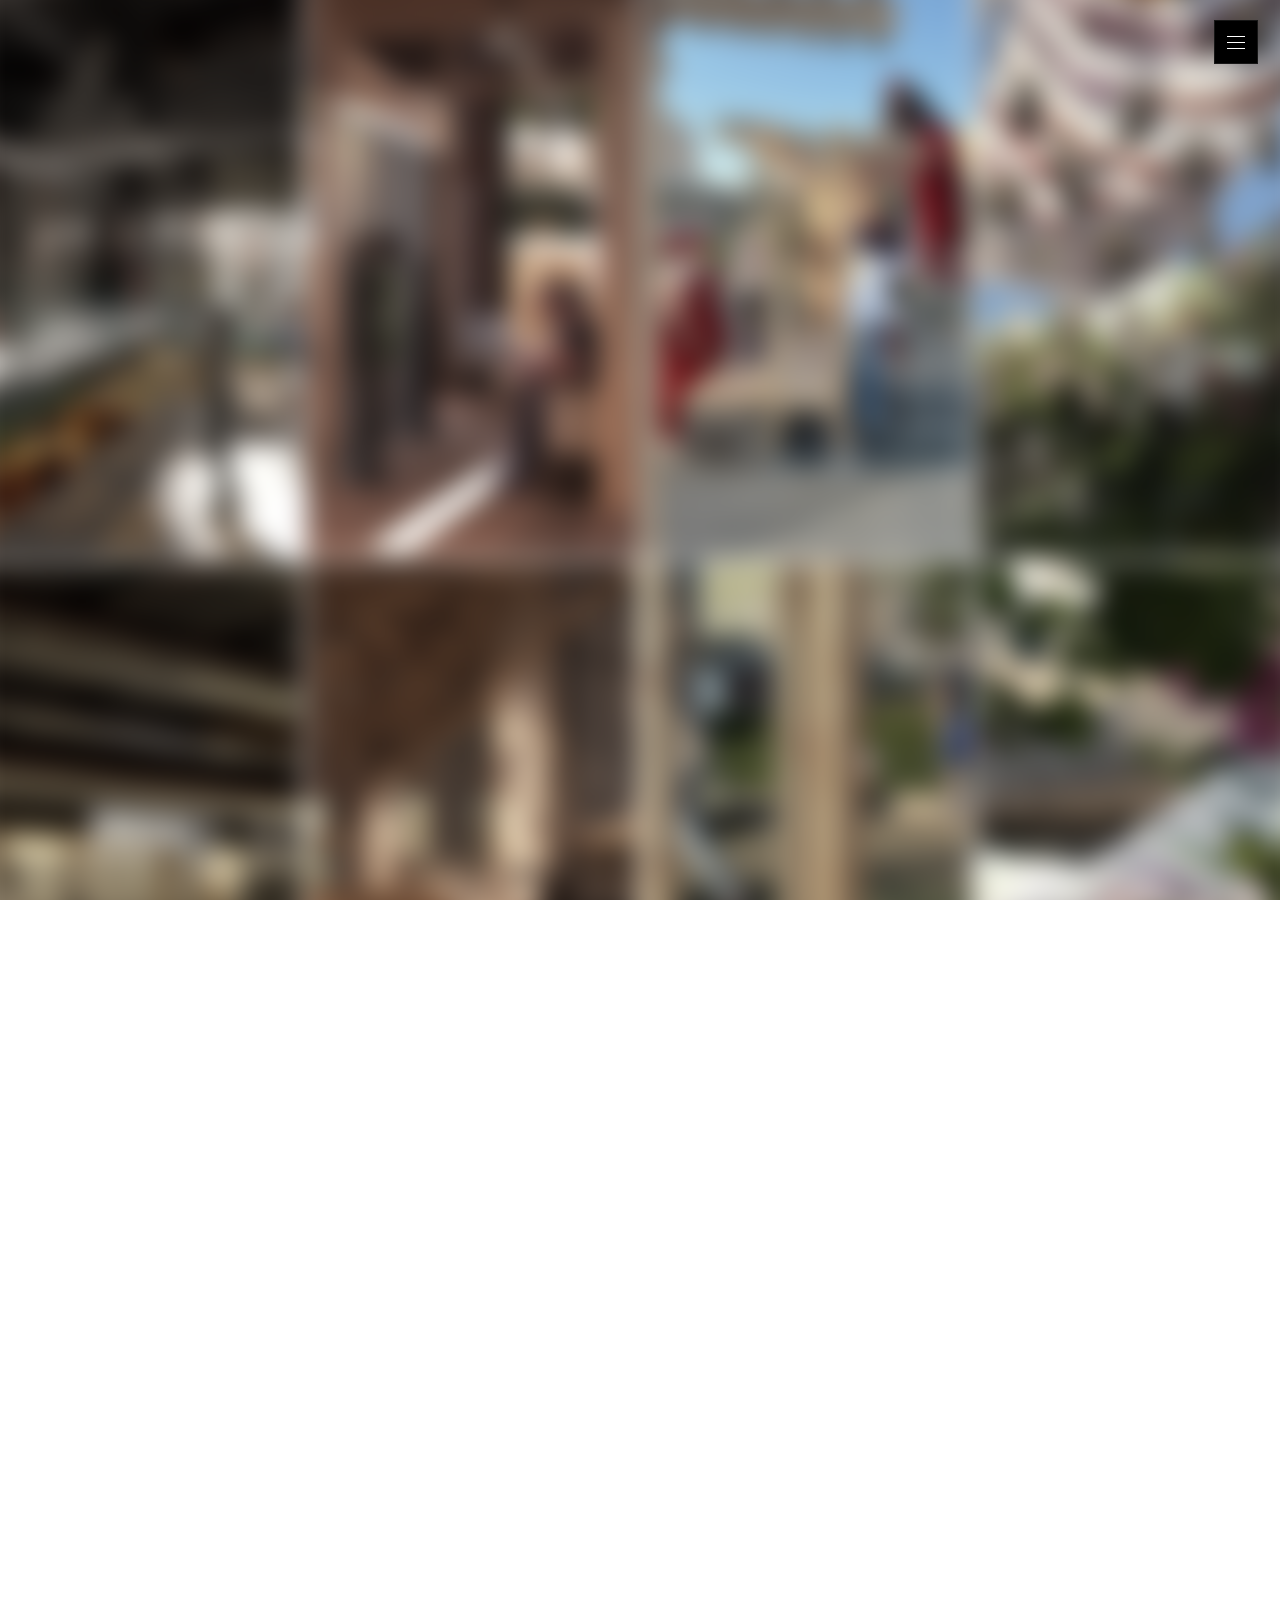
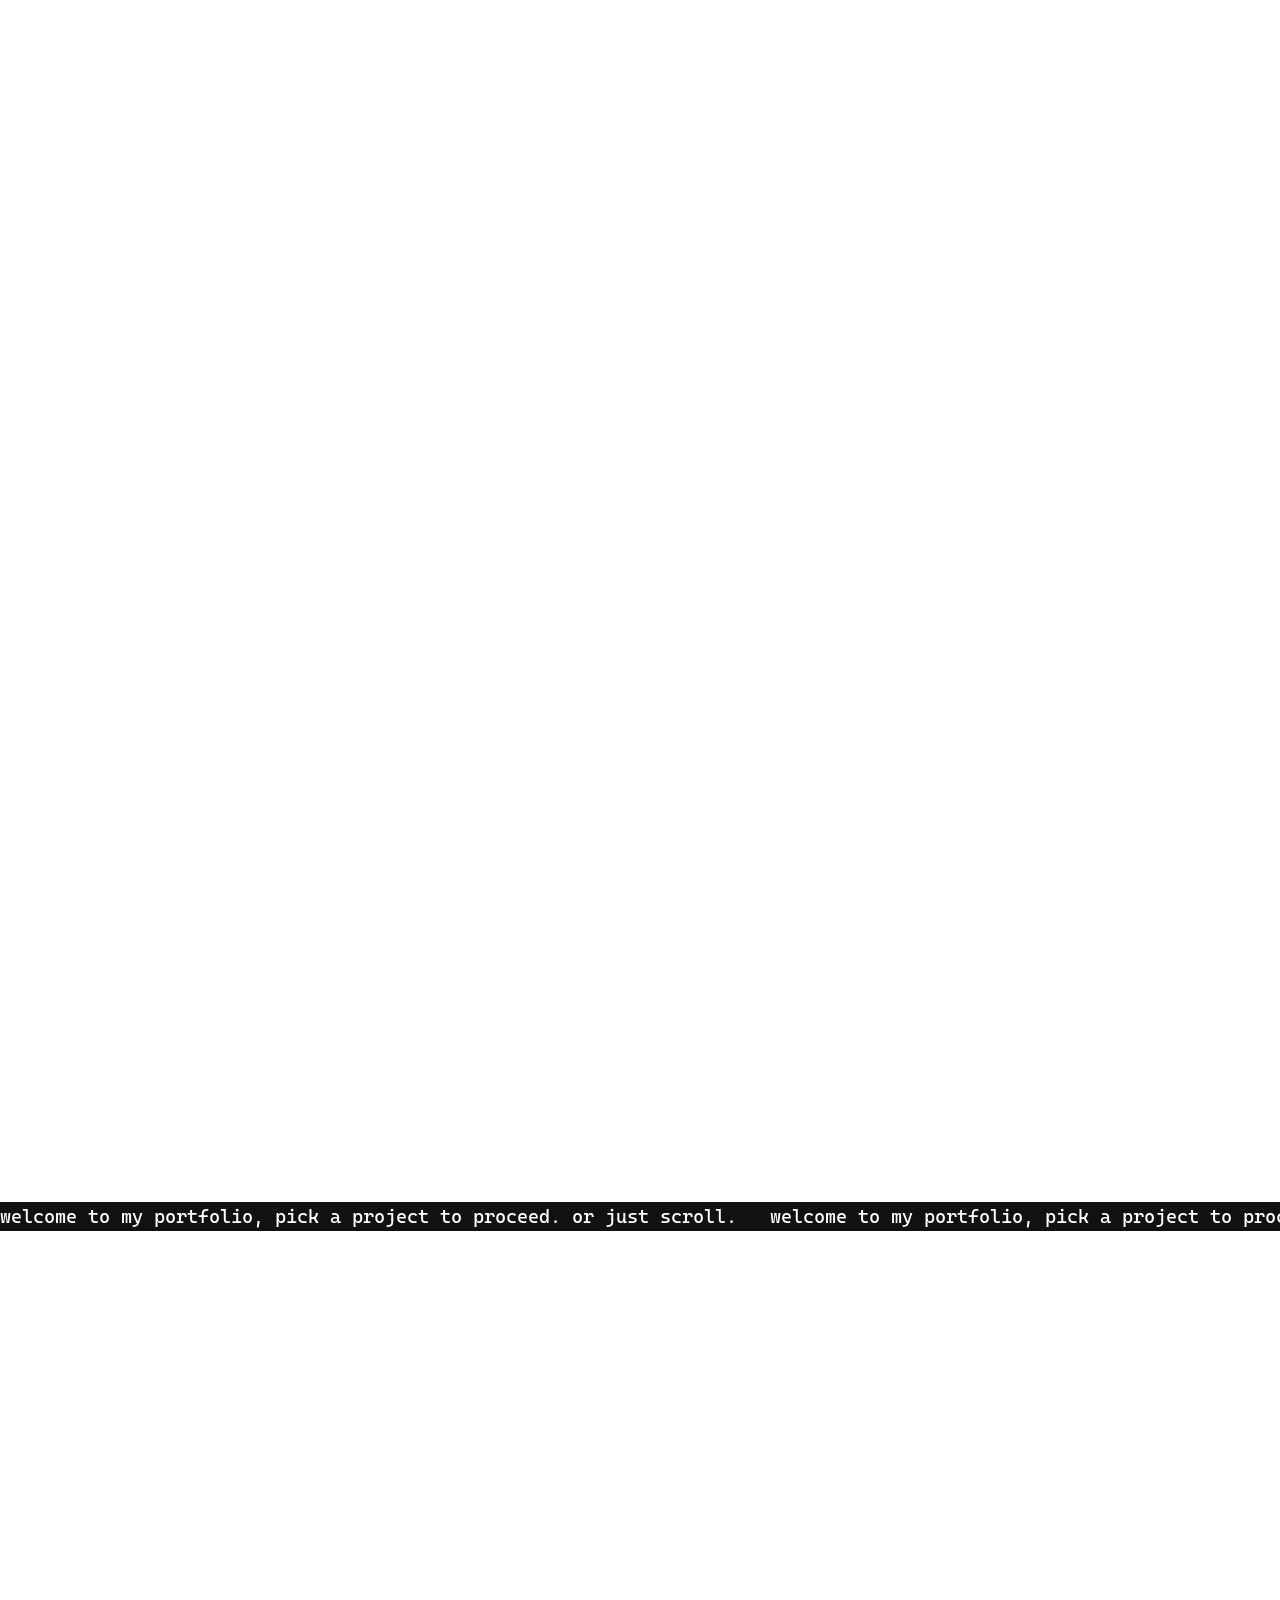
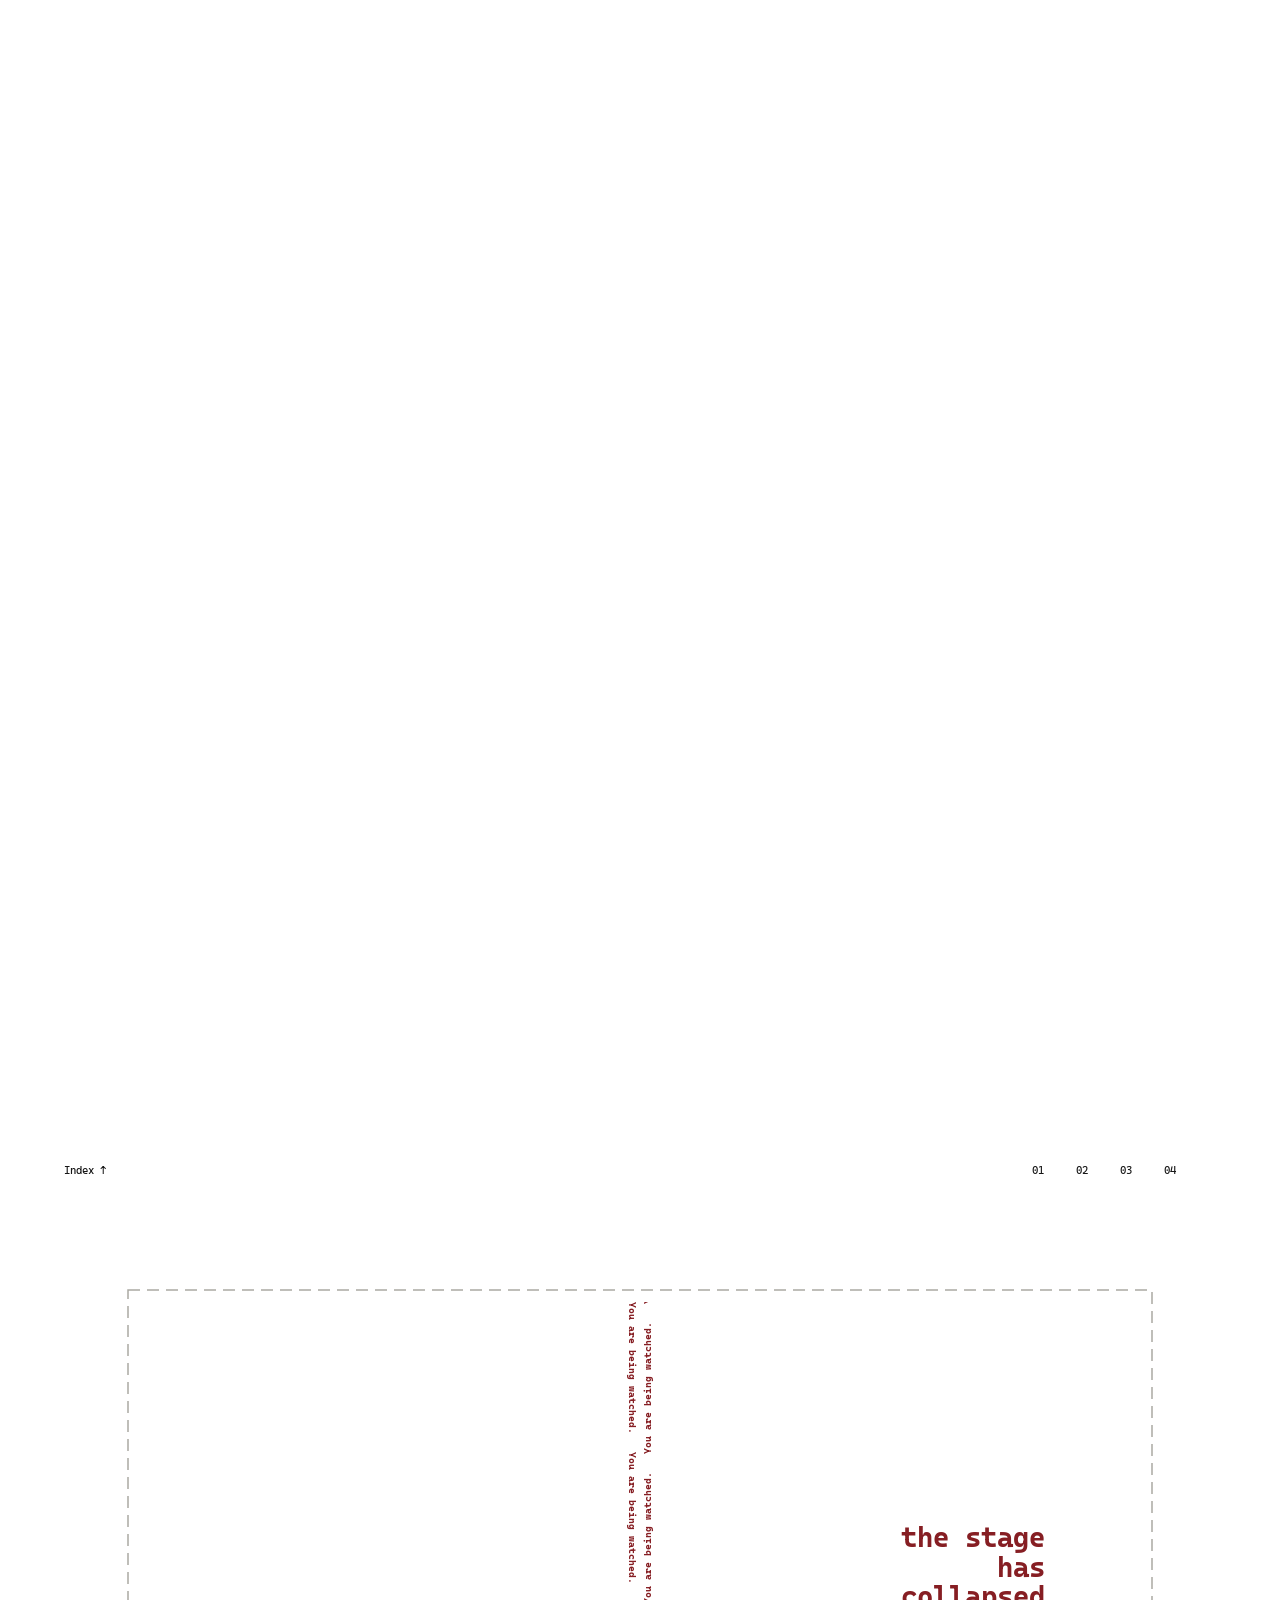
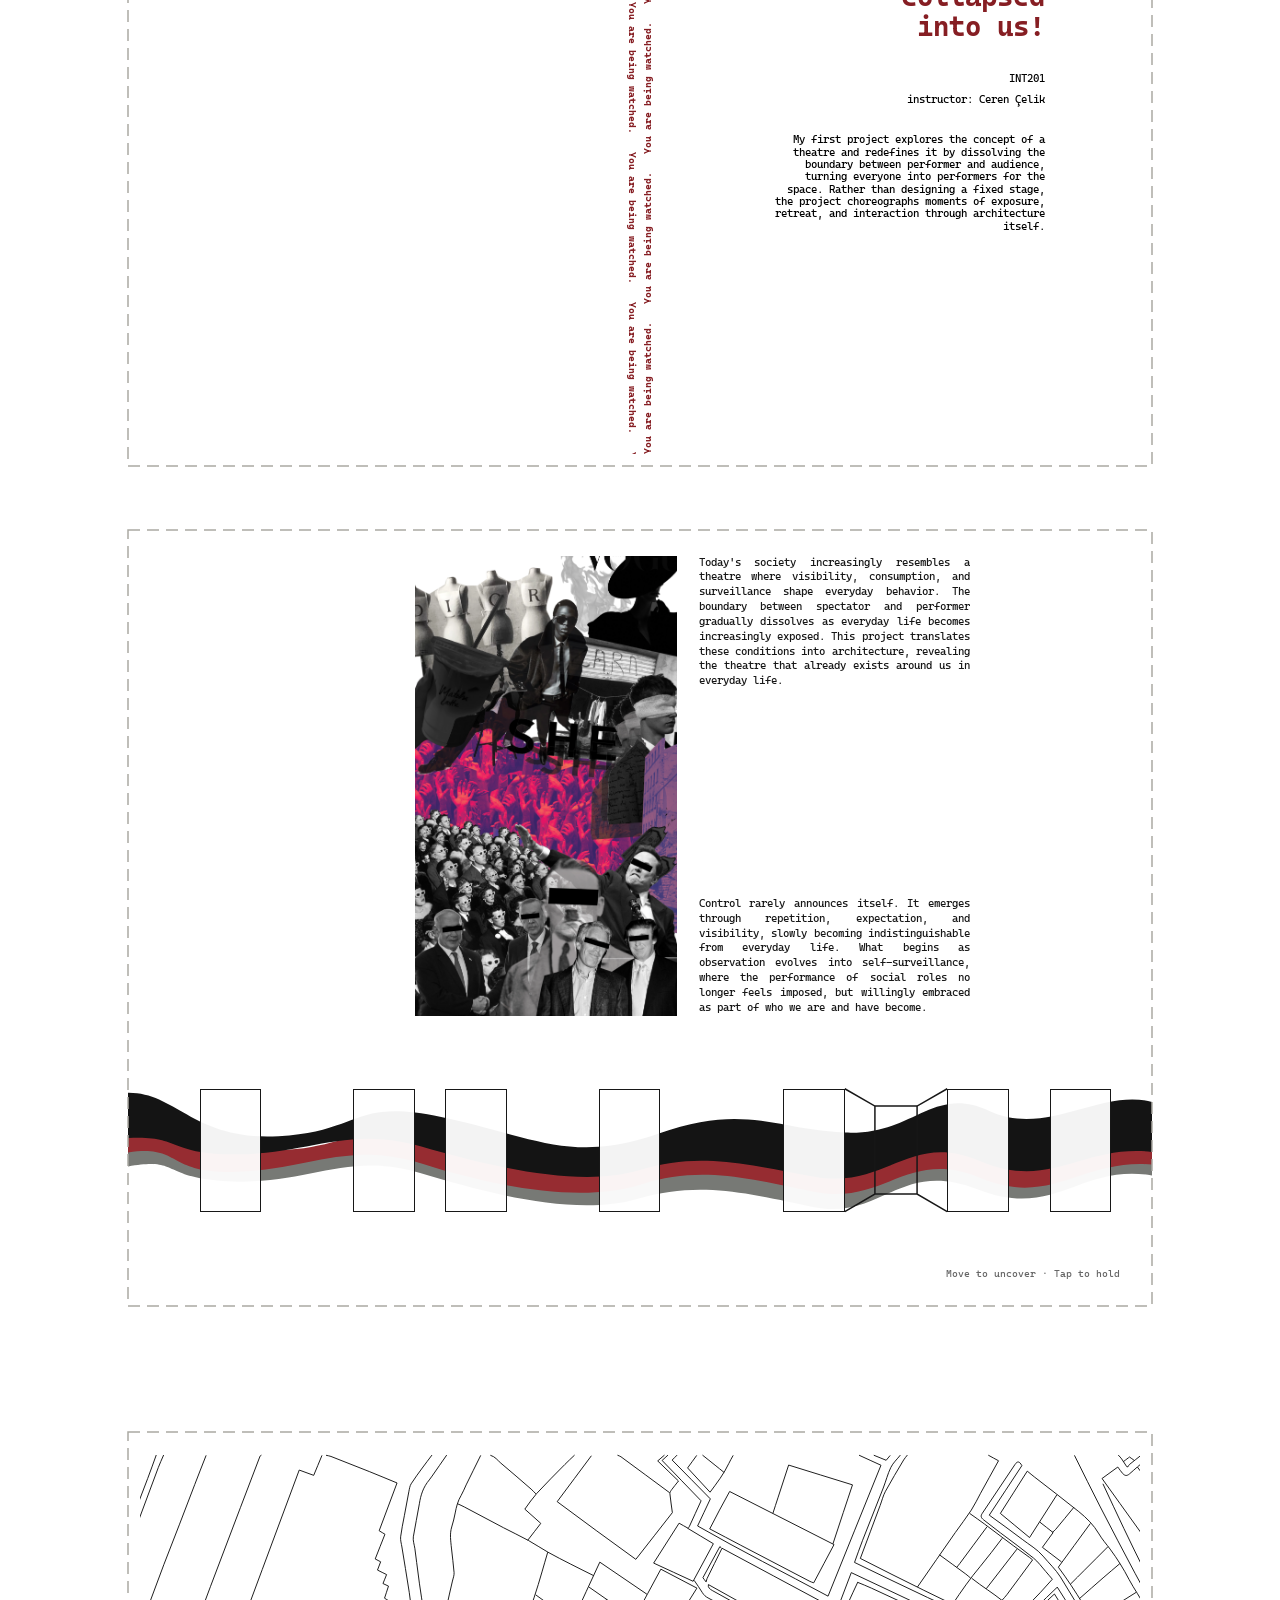
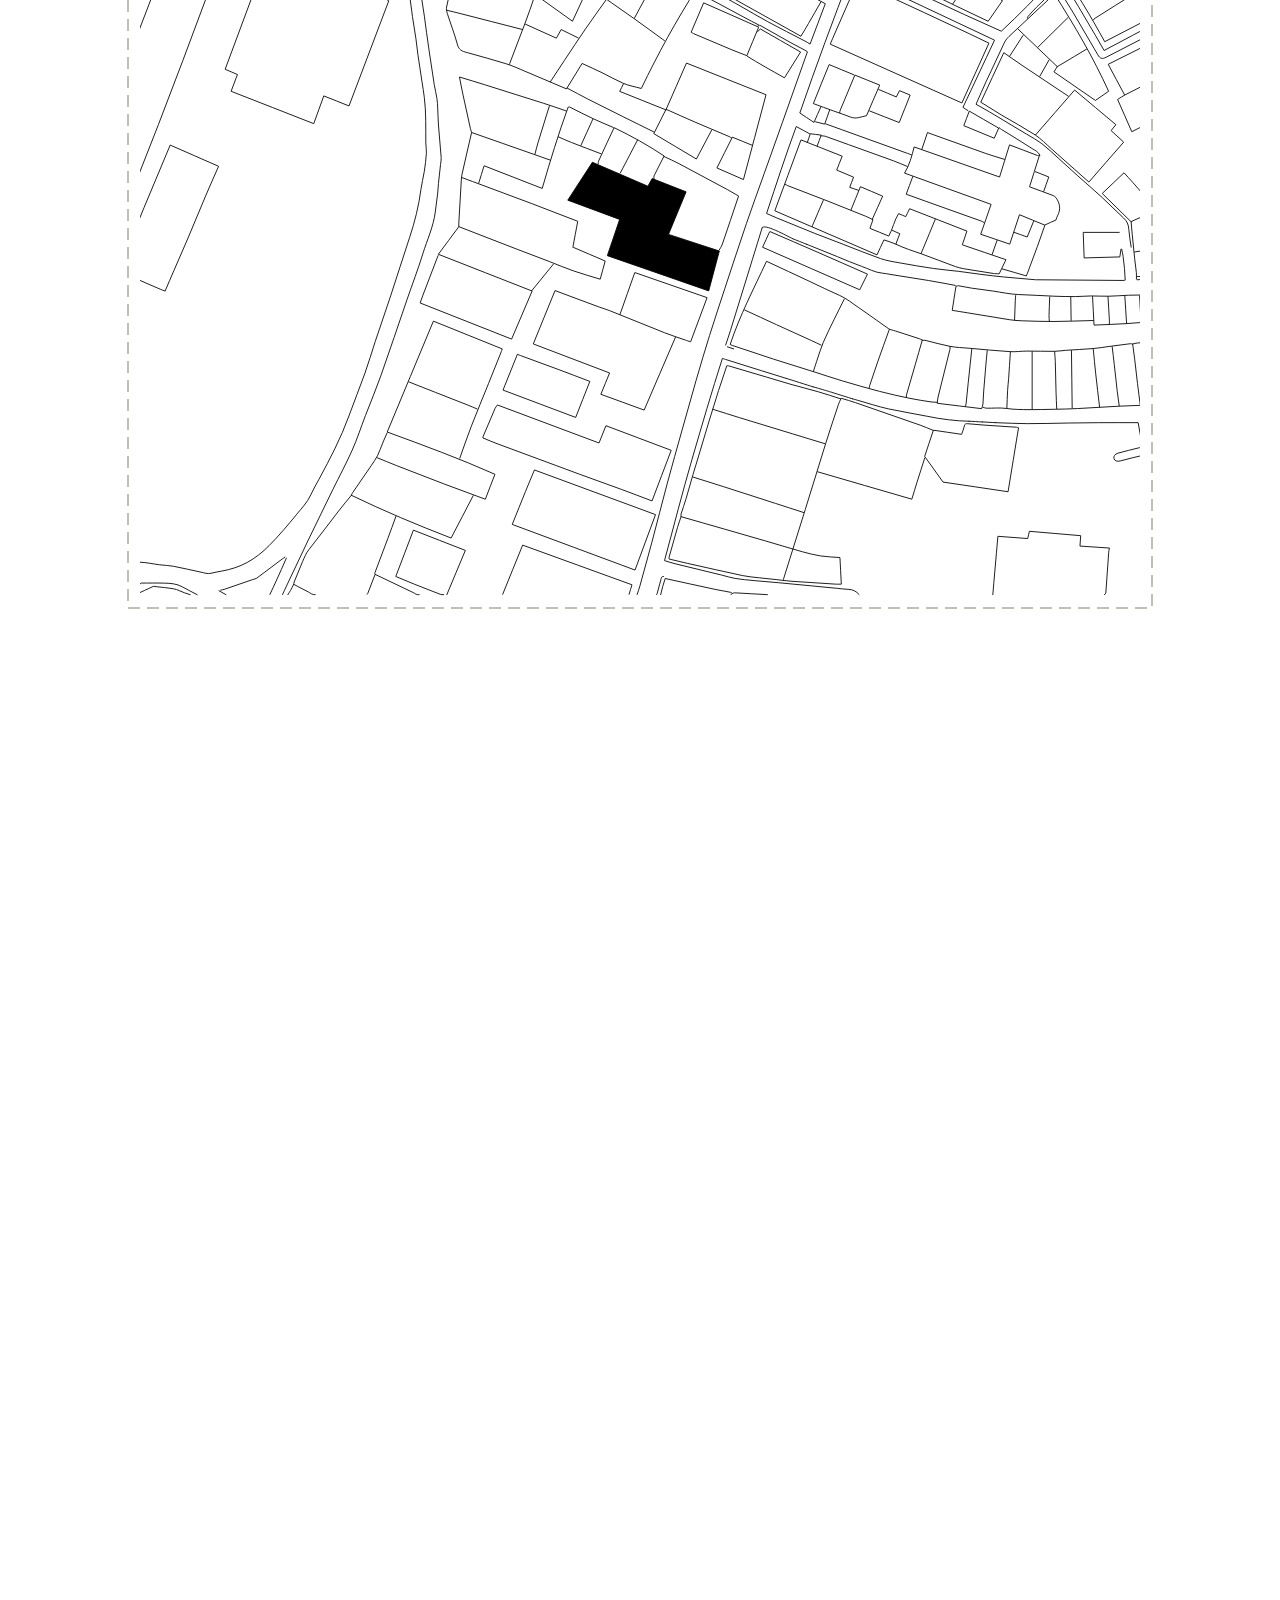
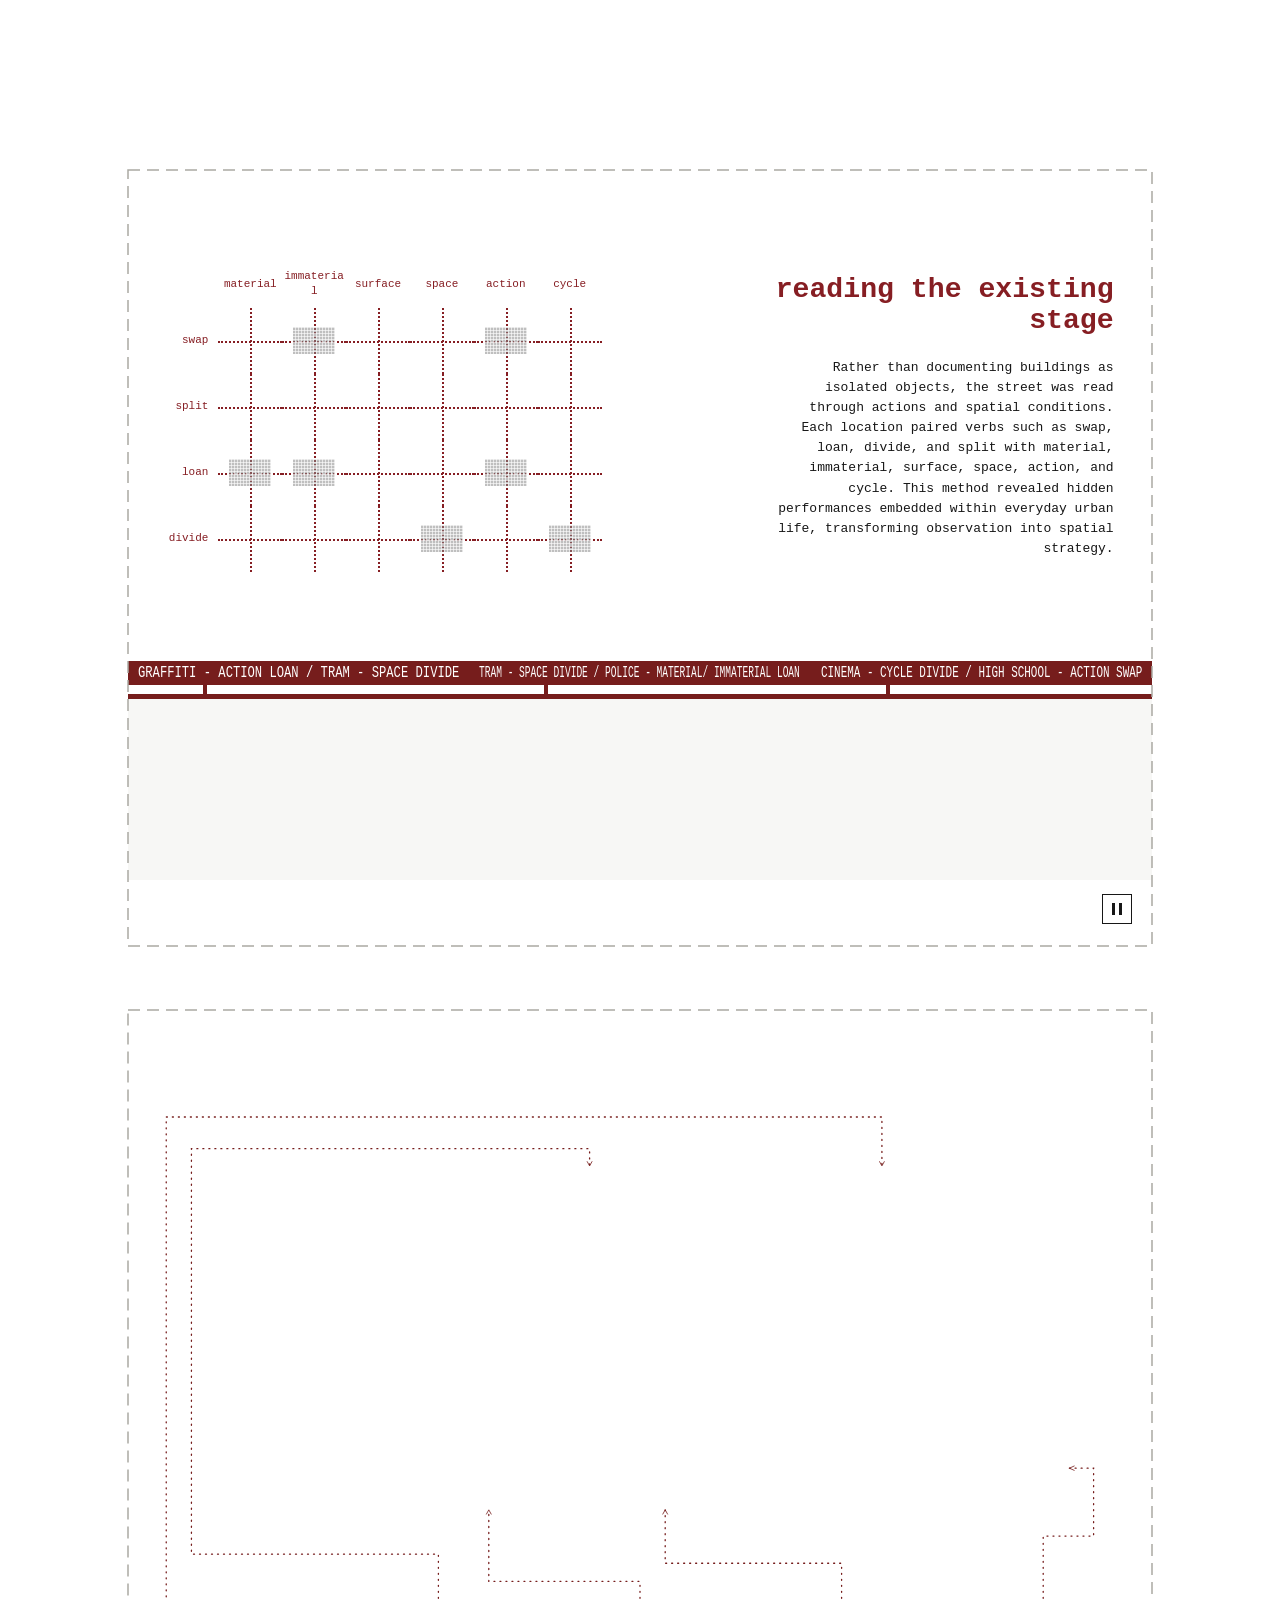
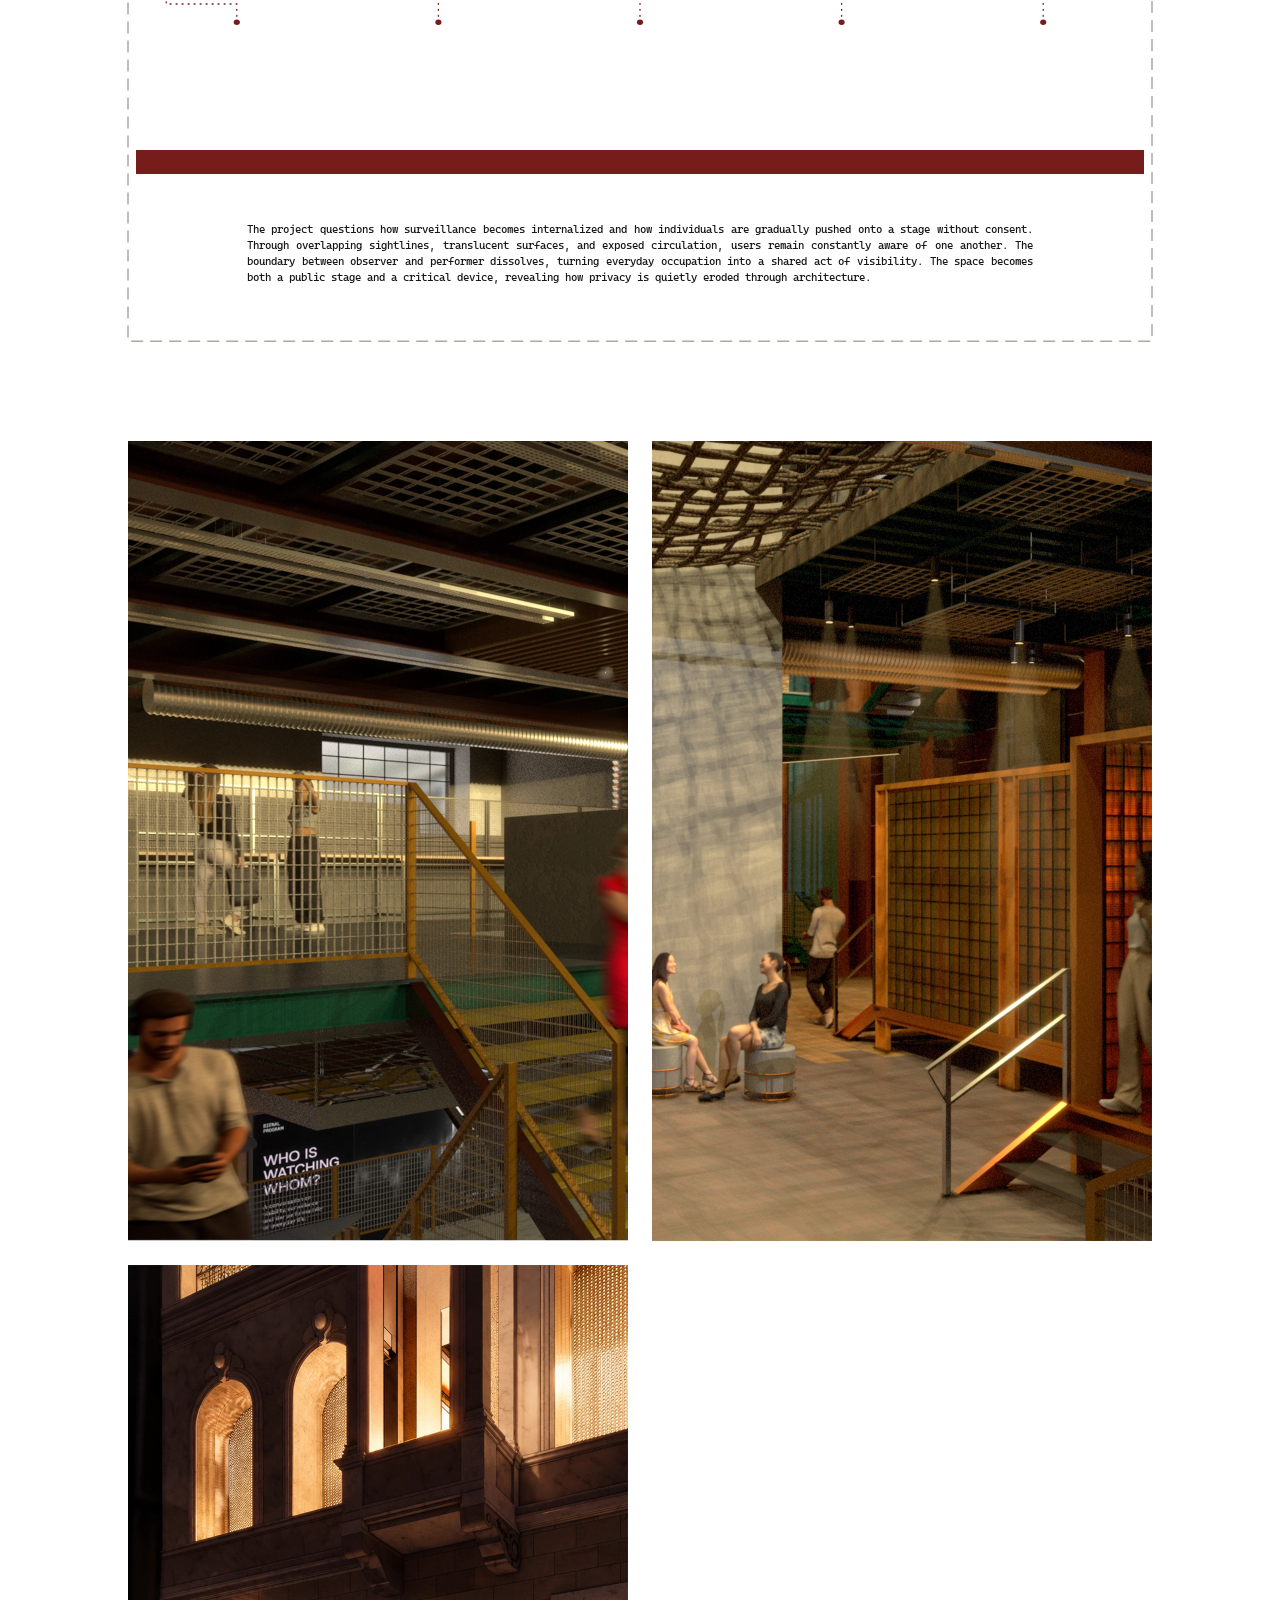
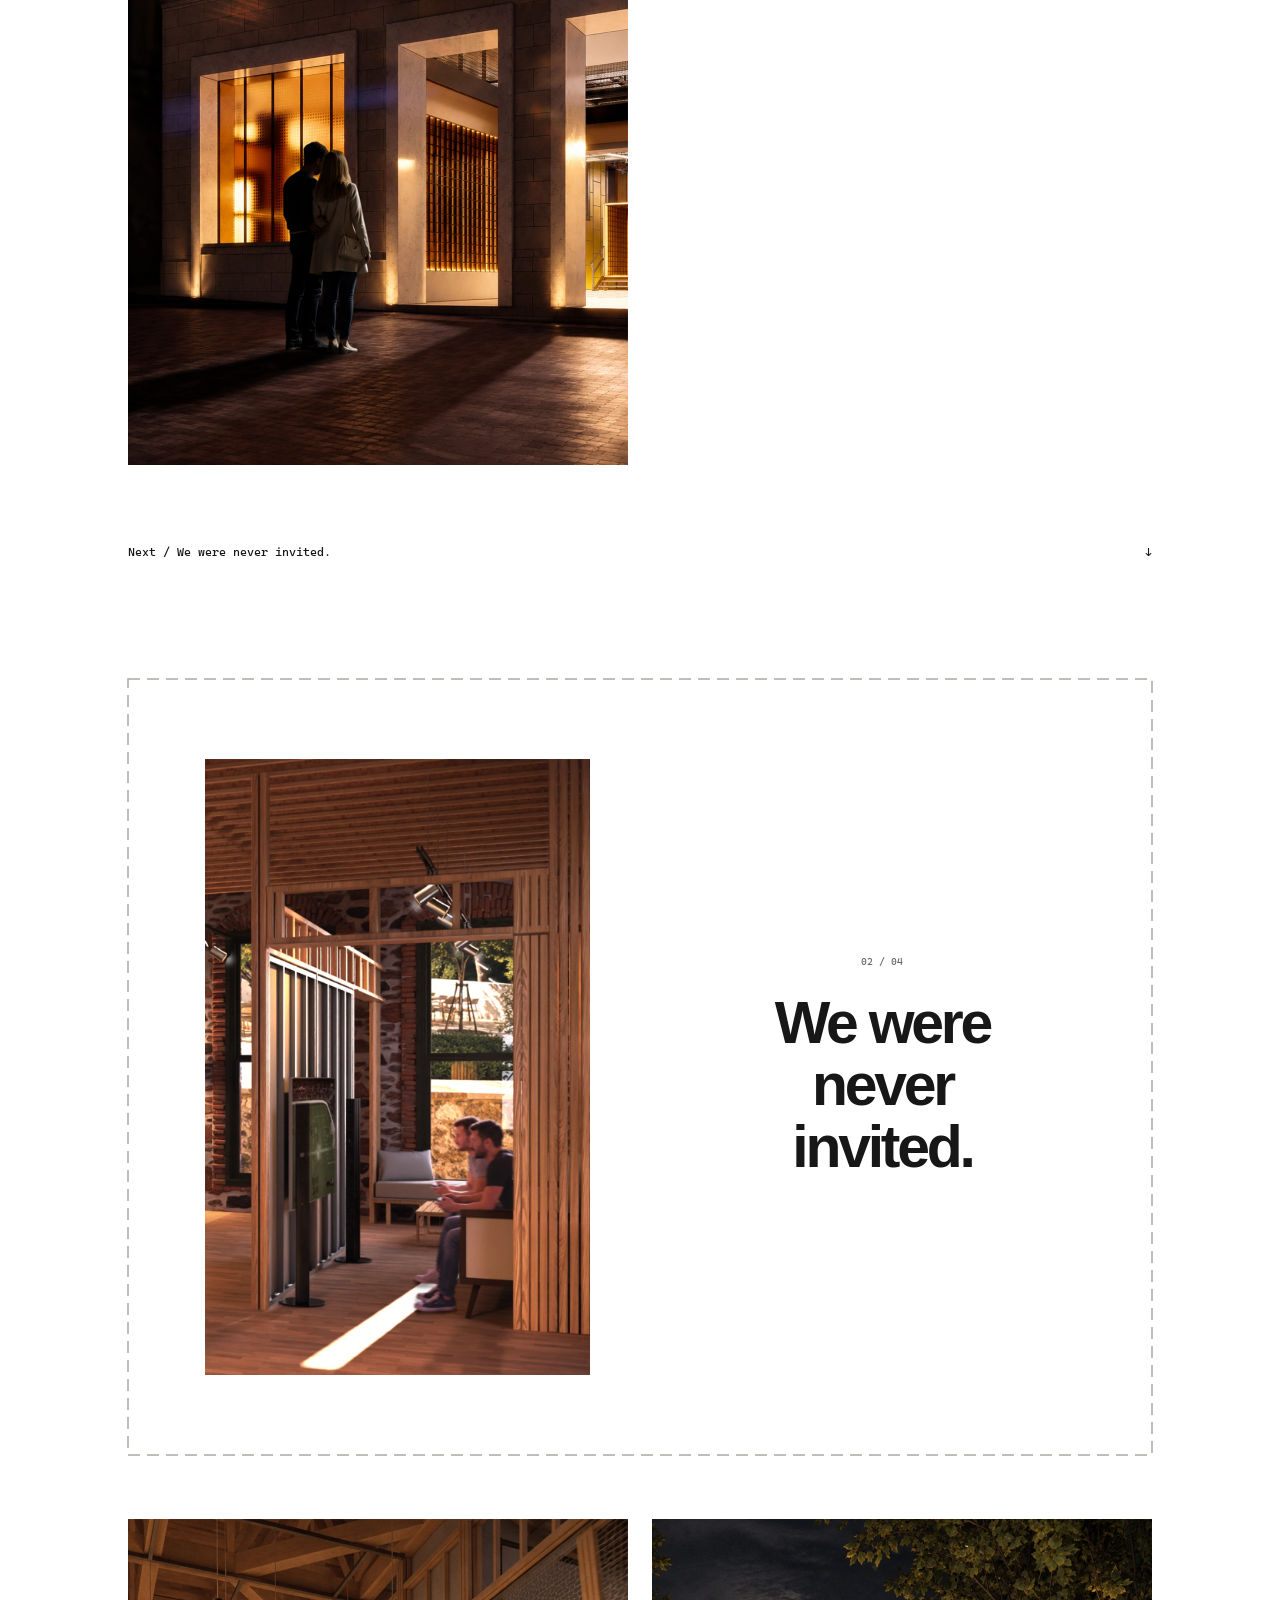
==== commit 70307759: "updated website" ====
--- a/index.html
+++ b/index.html
@@ -31,6 +31,9 @@
 </section>
 <section class="work" id="work" aria-label="Projects">
 <div class="work-stage">
+<div class="work-welcome" aria-label="Welcome to my portfolio, pick a project to proceed. Or just scroll.">
+<div class="work-welcome-track" aria-hidden="true"><span>Welcome to my portfolio, pick a project to proceed. Or just scroll.&#160;&#160;&#160;</span><span>Welcome to my portfolio, pick a project to proceed. Or just scroll.&#160;&#160;&#160;</span></div>
+</div>
 <div class="timeline-window"><div class="project-index timeline-index">
 <div class="timeline-baseline" aria-hidden="true"></div>
 <div class="index-footer"><button class="lucky-button" type="button">Choose for me ↗</button></div>
--- a/styles.css
+++ b/styles.css
@@ -33,7 +33,11 @@
  opacity:var(--name-opacity); transform:translateY(var(--name-y)) scale(var(--name-scale));
  will-change:transform,opacity;
 }
-.video-area { position:absolute; z-index:3; inset:0; background:#ff5800; clip-path:inset(var(--video-reveal) 0 0 0); will-change:clip-path; }
+.video-area {
+ position:absolute; z-index:3; inset:0; background:#171717;
+ -webkit-mask-image:var(--film-mask,linear-gradient(transparent,transparent));
+ mask-image:var(--film-mask,linear-gradient(transparent,transparent));
+}
 .quick-nav { position:fixed; top:20px; right:22px; z-index:20; }
 .quick-nav .nav-toggle {
  display:flex; align-items:center; justify-content:center; width:46px; height:38px;
@@ -98,7 +102,7 @@
  .lane { transform:none; }
  .lane-track { animation:none; }
  .identity { height:100svh; opacity:1; transform:none; }
- .video-area { top:100svh; clip-path:none; }
+ .video-area { top:100svh; -webkit-mask-image:none; mask-image:none; }
  .video-anchor { top:100svh; }
  .quick-nav .nav-toggle { transition:none; }
 }
@@ -147,7 +151,7 @@
 :root { --font-title:Helvetica,Arial,sans-serif; --font-text:'Cascadia Code','Cascadia Mono',Consolas,monospace; --sidebar-width:min(320px,78vw); }
 body { font-family:var(--font-text); }
 .identity,.work h2,.about h2,.about-copy .section-label { font-family:var(--font-title); font-weight:700; font-style:normal; }
-.identity { position:absolute; z-index:4; left:50%; top:50%; inset:auto; left:50%; top:50%; width:max-content; max-width:96%; font-size:4.5vw; line-height:1.05; letter-spacing:-.055em; color:white; transform:translate(-50%,-50%); opacity:0; }
+.identity { position:absolute; z-index:4; left:50%; top:50%; inset:auto; left:50%; top:50%; width:max-content; max-width:96%; font-size:var(--name-font-size,4.2vw); line-height:1.05; letter-spacing:-.055em; color:white; transform:translate(-50%,-50%); opacity:0; }
 .about .name-destination { font-weight:700; opacity:1; }
 .about h3,.education p,.interview p,.project span,.quick-nav a,.lucky-button { font-family:var(--font-text); }
 .quick-nav .nav-toggle { position:relative; z-index:2; padding:0; transition:transform .45s cubic-bezier(.22,1,.36,1),background .2s; }
@@ -168,9 +172,9 @@
 .quick-nav.is-open .menu-lines i:first-child { transform:translateY(5px) rotate(45deg); }
 .quick-nav.is-open .menu-lines i:nth-child(2) { opacity:0; }
 .quick-nav.is-open .menu-lines i:last-child { transform:translateY(-5px) rotate(-45deg); }
-@media(max-width:700px) { .identity { font-size:4.5vw; } .quick-nav nav { padding-inline:22px; } }
-@media(prefers-reduced-motion:reduce) {
- .identity { position:absolute; top:150svh !important; left:50% !important; font-size:4.5vw !important; opacity:1 !important; color:white !important; }
+@media(max-width:700px) { .identity { font-size:var(--name-font-size,4.2vw); } .quick-nav nav { padding-inline:22px; } }
+@media(prefers-reduced-motion:reduce) {
+ .identity { position:absolute; top:150svh !important; left:50% !important; font-size:var(--name-font-size,4.2vw) !important; opacity:1 !important; color:white !important; }
  .quick-nav nav,.quick-nav .nav-toggle,.menu-lines i { transition:none; }
 }
 
@@ -244,7 +248,7 @@
 
 /* Structured motion: equal rails, consistent pace, clean image boundaries. */
 .reel {
- gap:4px; background:#fff; transform:none; filter:blur(var(--strip-blur));
+ gap:4px; background:#fff; transform:none; filter:grayscale(var(--strip-grayscale,1)) blur(var(--strip-blur));
  left:calc(var(--strip-blur) * -2); right:calc(var(--strip-blur) * -2);
 }
 .lane { flex:1 1 0; width:0; min-width:0; transform:none; }
@@ -275,7 +279,7 @@
 @media(prefers-reduced-motion:reduce) {
  .identity { transition:none; }
  .lane-track { animation:none; }
- .reel { filter:none; left:0; right:0; }
+ .reel { filter:grayscale(var(--strip-grayscale,1)); left:0; right:0; }
 }
 
 /* Work leads: four large, numbered previews and a continuous project reader. */
@@ -810,3 +814,130 @@
 .pdf-view:hover,.pdf-download:hover { color:var(--studio); }
 .pdf-view:focus-visible,.pdf-download:focus-visible { outline:2px solid var(--studio); outline-offset:3px; }
 @media(max-width:700px) { .designer-downloads { display:block; } .download-links { grid-template-columns:1fr 1fr; } }
+
+/* A paced entrance begins when the project menu reaches the screen. */
+.work-welcome { position:absolute; z-index:5; top:var(--welcome-top,82px); left:0; width:100%; overflow:hidden; background:#111; color:#fff; transform:translateX(100%); opacity:0; pointer-events:none; }
+.work-welcome-track { display:flex; width:max-content; animation:welcome-loop var(--welcome-loop,32s) linear infinite; animation-play-state:paused; }
+.work-welcome-track span { flex:none; white-space:nowrap; font:var(--welcome-size,19px)/1.5 var(--font-text); }
+.work.has-entered.is-on-screen .work-welcome-track { animation-play-state:running; }
+.work.has-entered .work-welcome { animation:welcome-enter var(--welcome-duration,2.2s) var(--welcome-delay,3.4s) cubic-bezier(.22,.61,.36,1) both; }
+.work.has-entered .timeline-baseline { animation:index-line-enter var(--menu-line-duration,3s) cubic-bezier(.22,.61,.36,1) both; }
+.work .timeline-index .project-card { opacity:0; }
+.work.has-entered .timeline-index .project-card { animation:index-card-enter var(--menu-card-duration,1.7s) cubic-bezier(.22,.61,.36,1) both; }
+.work.has-entered .project-card:nth-of-type(1) { animation-delay:var(--card-delay); }
+.work.has-entered .project-card:nth-of-type(2) { animation-delay:var(--card-delay); }
+.work.has-entered .project-card:nth-of-type(3) { animation-delay:var(--card-delay); }
+.work.has-entered .project-card:nth-of-type(4) { animation-delay:var(--card-delay); }
+.work .index-footer { opacity:0; }
+.work.has-entered .index-footer { animation:index-card-enter var(--menu-button-duration,1.4s) var(--menu-button-delay,2s) both; }
+@keyframes index-card-enter { from { opacity:0; translate:-24px 8px; } to { opacity:1; translate:0 0; } }
+@keyframes index-line-enter { from { transform:scaleX(0); } to { transform:scaleX(1); } }
+@keyframes welcome-enter { from { opacity:0; transform:translateX(100%); } to { opacity:1; transform:translateX(0); } }
+@keyframes welcome-loop { to { transform:translateX(-50%); } }
+@media(prefers-reduced-motion:reduce) {
+ .work .timeline-index .project-card,.work .index-footer,.work .work-welcome { animation:none !important; opacity:1; translate:none; transform:none; }
+ .work .timeline-baseline { animation:none !important; transform:scaleX(1); }
+ .work-welcome-track { animation:none; }
+}
+
+/* Entrance progress follows scrolling in both directions; only the ticker loops. */
+.work.has-entered .work-welcome,.work.has-entered .timeline-baseline,.work.has-entered .timeline-index .project-card,.work.has-entered .index-footer { animation:none; }
+.work .timeline-baseline { transform:scaleX(var(--line-draw,0)); }
+
+/* Welcome enters automatically; project stations remain tied to scrolling. */
+.work.has-entered .work-welcome { animation:welcome-enter var(--welcome-duration,.7s) var(--welcome-delay,.1s) cubic-bezier(.22,.61,.36,1) both; }
+.work .timeline-index .project-card { bottom:max(52px,var(--menu-bottom,4%)); }
+.work .timeline-baseline { bottom:calc(max(52px,var(--menu-bottom,4%)) - var(--line-thickness)); }
+.work .timeline-index .index-footer { top:calc(100% - max(52px,var(--menu-bottom,4%)) + 22px); }
+@media(prefers-reduced-motion:reduce) { .work.has-entered .work-welcome { animation:none !important; opacity:1; transform:none; } }
+
+/* Collage and editorial copy above an edge-to-edge spatial diagram. */
+.chapter-insert.has-editorial-copy { height:auto; min-height:var(--drawing-height); padding:0 0 24px; grid-template-columns:1fr; grid-template-rows:1fr auto; gap:36px; }
+.insert-editorial-content { display:grid; grid-template-columns:1.35fr 1fr; gap:22px; width:min(660px,78%); height:clamp(400px,52svh,560px); margin:70px auto 0; min-height:0; }
+.chapter-insert .insert-editorial-content figure { display:flex; height:100%; min-height:0; overflow:hidden; }
+.chapter-insert .insert-editorial-content figure > img { position:static; width:100%; height:100%; object-fit:contain; object-position:right center; }
+.insert-editorial-content .insert-caption:empty { display:none; }
+.insert-editorial-copy { display:flex; flex-direction:column; justify-content:space-between; gap:32px; min-width:0; }
+.insert-editorial-copy p { margin:0; font:clamp(11px,.85vw,13px)/1.35 var(--font-text); color:#171717; text-align:justify; }
+.chapter-insert.has-editorial-copy .diagram-stage { min-width:0; }
+.chapter-insert.has-editorial-copy .diagram-hint { margin:8px 32px 0; }
+@media(max-width:700px) {
+ .insert-editorial-content { width:86%; height:auto; grid-template-columns:1fr; margin-top:36px; gap:24px; }
+ .chapter-insert .insert-editorial-content figure { height:360px; }
+ .chapter-insert .insert-editorial-content figure > img { object-position:center; }
+ .insert-editorial-copy { gap:22px; }
+ .insert-editorial-copy p { font-size:12px; }
+ .chapter-insert.has-editorial-copy .diagram-hint { margin-inline:16px; }
+}
+
+/* Center the editorial group within the space above the diagram. */
+.chapter-insert.has-editorial-copy { height:var(--drawing-height); min-height:var(--drawing-height); grid-template-rows:minmax(0,1fr) auto; gap:0; }
+.chapter-insert.has-editorial-copy .insert-editorial-content { align-self:center; margin:0 auto; height:min(90%,560px); min-height:0; }
+.chapter-insert.has-editorial-copy .insert-editorial-copy { overflow:auto; }
+
+/* Matrix and rotating mapping share the standard drawing-sheet frame. */
+.mapping-sheet { position:relative; width:100%; height:var(--drawing-height); box-sizing:border-box; padding:clamp(24px,3vw,48px) clamp(24px,3vw,48px) 66px; display:grid; grid-template-rows:minmax(0,1fr) auto; gap:36px; }
+.mapping-sheet .mapping-reading { padding:0; min-height:0; align-self:center; }
+.mapping-sheet .mapping-scene { min-height:0; padding:0; display:block; }
+.mapping-sheet .mapping-group { width:100%; margin:0; }
+.mapping-sheet .mapping-strip { width:100%; margin:0; }
+.mapping-sheet + .chapter-gallery { margin-top:clamp(140px,20svh,260px); }
+@media(max-width:700px) {
+ .chapter-insert.has-editorial-copy { height:auto; min-height:var(--drawing-height); padding-top:32px; gap:24px; }
+ .chapter-insert.has-editorial-copy .insert-editorial-content { height:auto; }
+ .mapping-sheet { gap:24px; padding:24px 18px 66px; }
+ .mapping-sheet .mapping-reading { gap:24px; }
+ .mapping-sheet .mapping-reading-copy h3 { font-size:20px; }
+ .mapping-sheet .mapping-reading-copy p { font-size:11px; }
+}
+
+/* Prevent long mapping captions from expanding the drawing sheet's grid column. */
+.mapping-sheet { grid-template-columns:minmax(0,1fr); min-width:0; }
+.mapping-sheet > .mapping-reading,.mapping-sheet > .mapping-scene { width:100%; min-width:0; max-width:100%; }
+.mapping-sheet .matrix-scroll,.mapping-sheet .mapping-reading-copy { min-width:0; max-width:100%; }
+.mapping-sheet .mapping-group { width:100%; min-width:0; max-width:100%; }
+.mapping-sheet .mapping-group .mapping-strip { width:100%; min-width:0; max-width:100%; }
+.mapping-sheet .mapping-tile { width:33.333333%; max-width:33.333333%; min-width:0; flex:0 0 33.333333%; }
+.mapping-sheet .mapping-caption { min-width:0; max-width:100%; }
+.mapping-sheet .reading-matrix { min-width:0; table-layout:fixed; }
+.mapping-sheet .reading-matrix th { overflow-wrap:anywhere; }
+
+/* Mapping meets the sheet edges; reading content keeps its inset. */
+.mapping-sheet { padding-inline:0; }
+.mapping-sheet > .mapping-reading { width:auto; margin-inline:clamp(24px,3vw,48px); }
+.mapping-sheet .mapping-caption-text { font-size:var(--mapping-label-size,16px); line-height:24px; }
+.mapping-sheet .mapping-caption { height:38px; padding:0 10px 14px; background:linear-gradient(#761d1c 0 24px,#fff 24px 33px,#761d1c 33px); }
+.mapping-sheet .mapping-caption::after { bottom:4px; height:10px; width:4px; }
+
+/* Taller spatial study: plan, five linked details, and an editable explanation. */
+.spatial-study { position:relative; height:calc(var(--drawing-height) * var(--study-height-scale,1.2)); min-height:850px; margin-top:64px; display:grid; grid-template-rows:minmax(0,1fr) auto; padding:40px 8px 55px; gap:48px; box-sizing:border-box; color:var(--study-red,#761d1c); }
+.study-canvas { position:relative; min-height:0; }
+.study-connectors { position:absolute; inset:0; width:100%; height:100%; overflow:visible; color:var(--study-red); pointer-events:none; }
+.study-connector { fill:none; stroke:currentColor; stroke-width:1.3; stroke-dasharray:1 5; stroke-linecap:round; vector-effect:non-scaling-stroke; }
+.study-connectors circle { fill:currentColor; }
+.study-connectors .is-active .study-connector { animation:study-dotted-flow var(--study-hover-duration,1.8s) linear infinite; }
+.study-plan { position:absolute; left:22%; top:18%; width:57%; height:29%; margin:0; background:white; outline:1px dashed #761d1c25; }
+.study-details { position:absolute; left:0; right:0; bottom:0; height:19%; display:grid; grid-template-columns:repeat(5,minmax(0,1fr)); gap:10px; border-bottom:24px solid var(--study-red); }
+.study-detail { min-width:0; height:100%; margin:0; background:#fff; outline:1px dashed #761d1c25; }
+.study-plan img,.study-detail img { display:block; width:100%; height:100%; object-fit:contain; }
+.study-detail:focus-visible { outline:1px dashed var(--study-red); outline-offset:3px; }
+.study-description { width:78%; margin:0 auto; color:#171717; font:11px/1.45 var(--font-text); text-align:justify; }
+.spatial-study + .chapter-gallery { margin-top:100px; }
+@keyframes study-dotted-flow { to { stroke-dashoffset:-12; } }
+@media(max-width:700px) {
+ .mapping-sheet > .mapping-reading { margin-inline:18px; }
+ .spatial-study { min-height:850px; gap:28px; padding-bottom:36px; }
+ .study-description { width:88%; }
+ .study-details { gap:5px; border-bottom-width:16px; }
+}
+@media(prefers-reduced-motion:reduce) { .study-connectors .is-active .study-connector { animation:none; } }
+
+.study-plan.is-placeholder,.study-detail.is-placeholder { background:#000; outline:none; }
+.study-plan:not(.is-placeholder),.study-detail:not(.is-placeholder) { outline:none; }
+
+.study-plan { background:#fff; }
+.study-plan img { background:#fff; }
+
+/* Fill equal-height detail slots without letterboxing above or below. */
+.study-detail { overflow:hidden; min-height:0; }
+.study-detail img { width:100%; height:100%; object-fit:cover; object-position:center; background:#fff; }
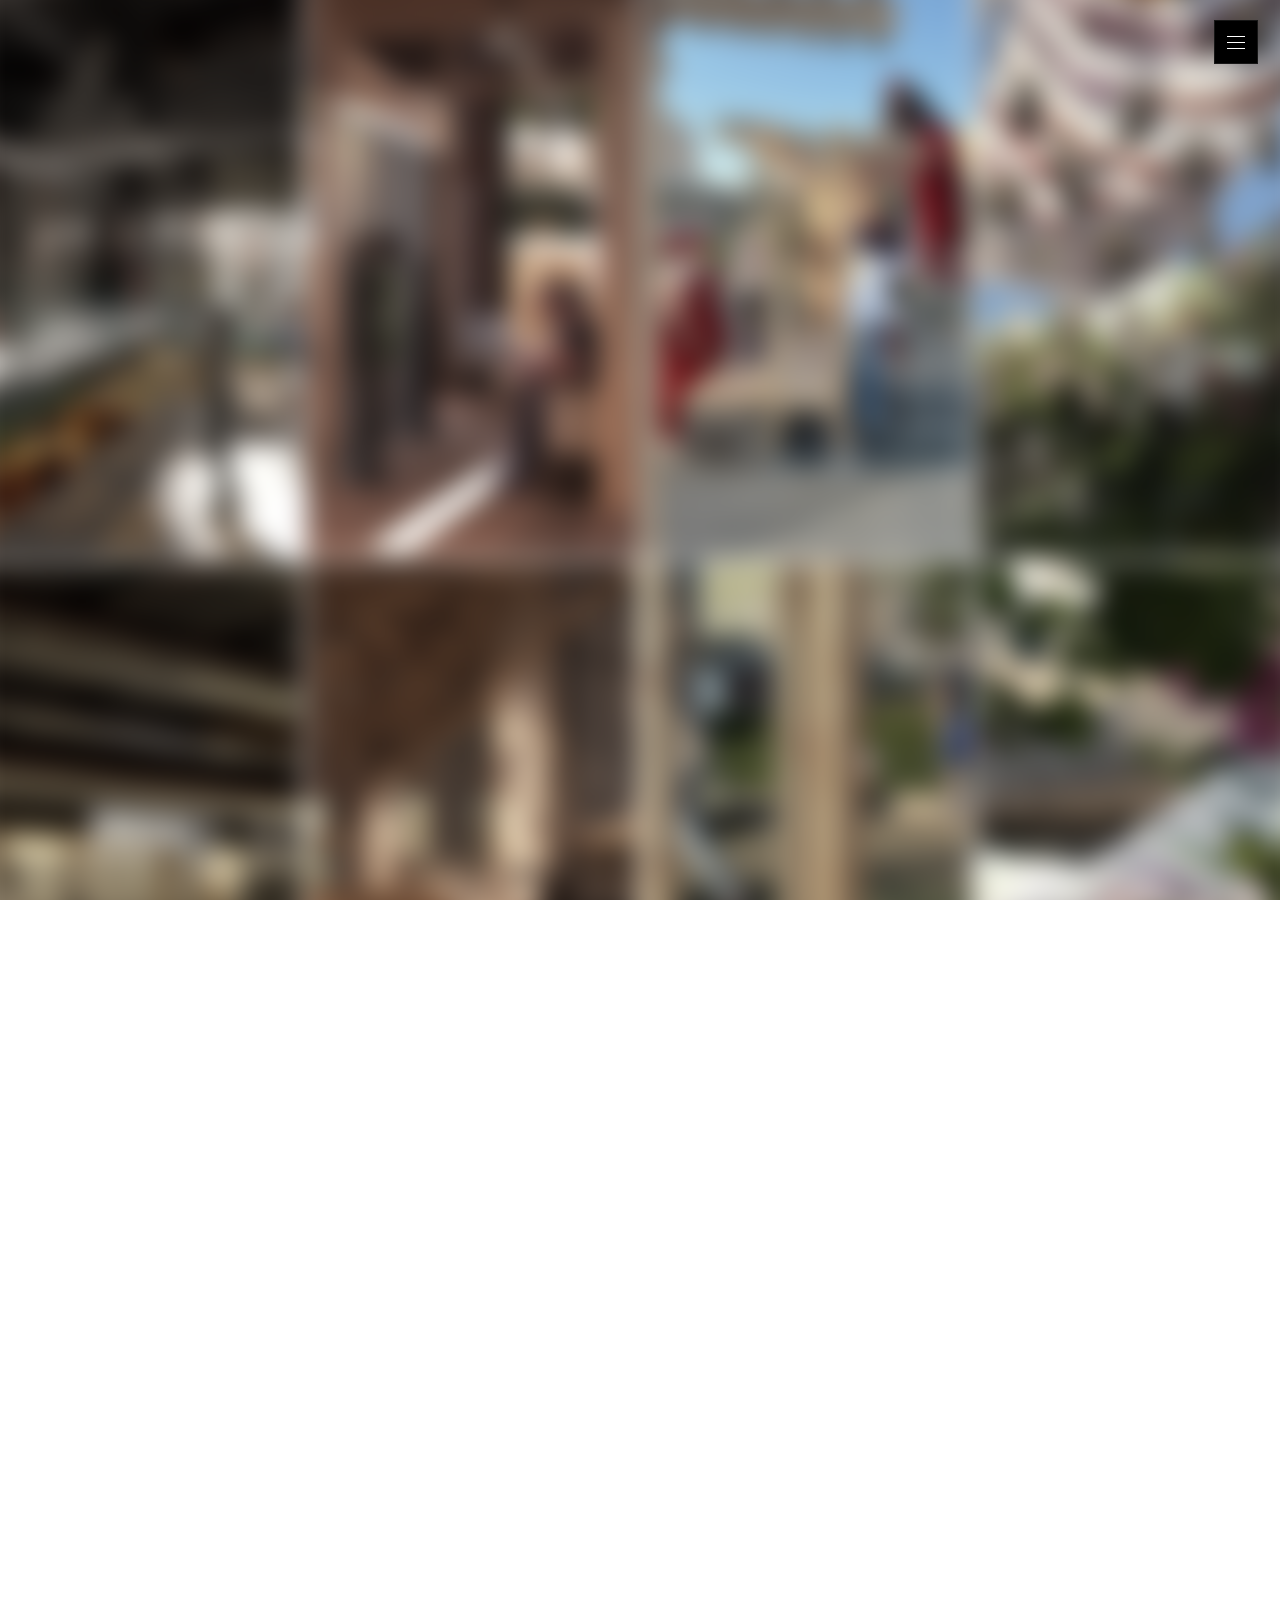
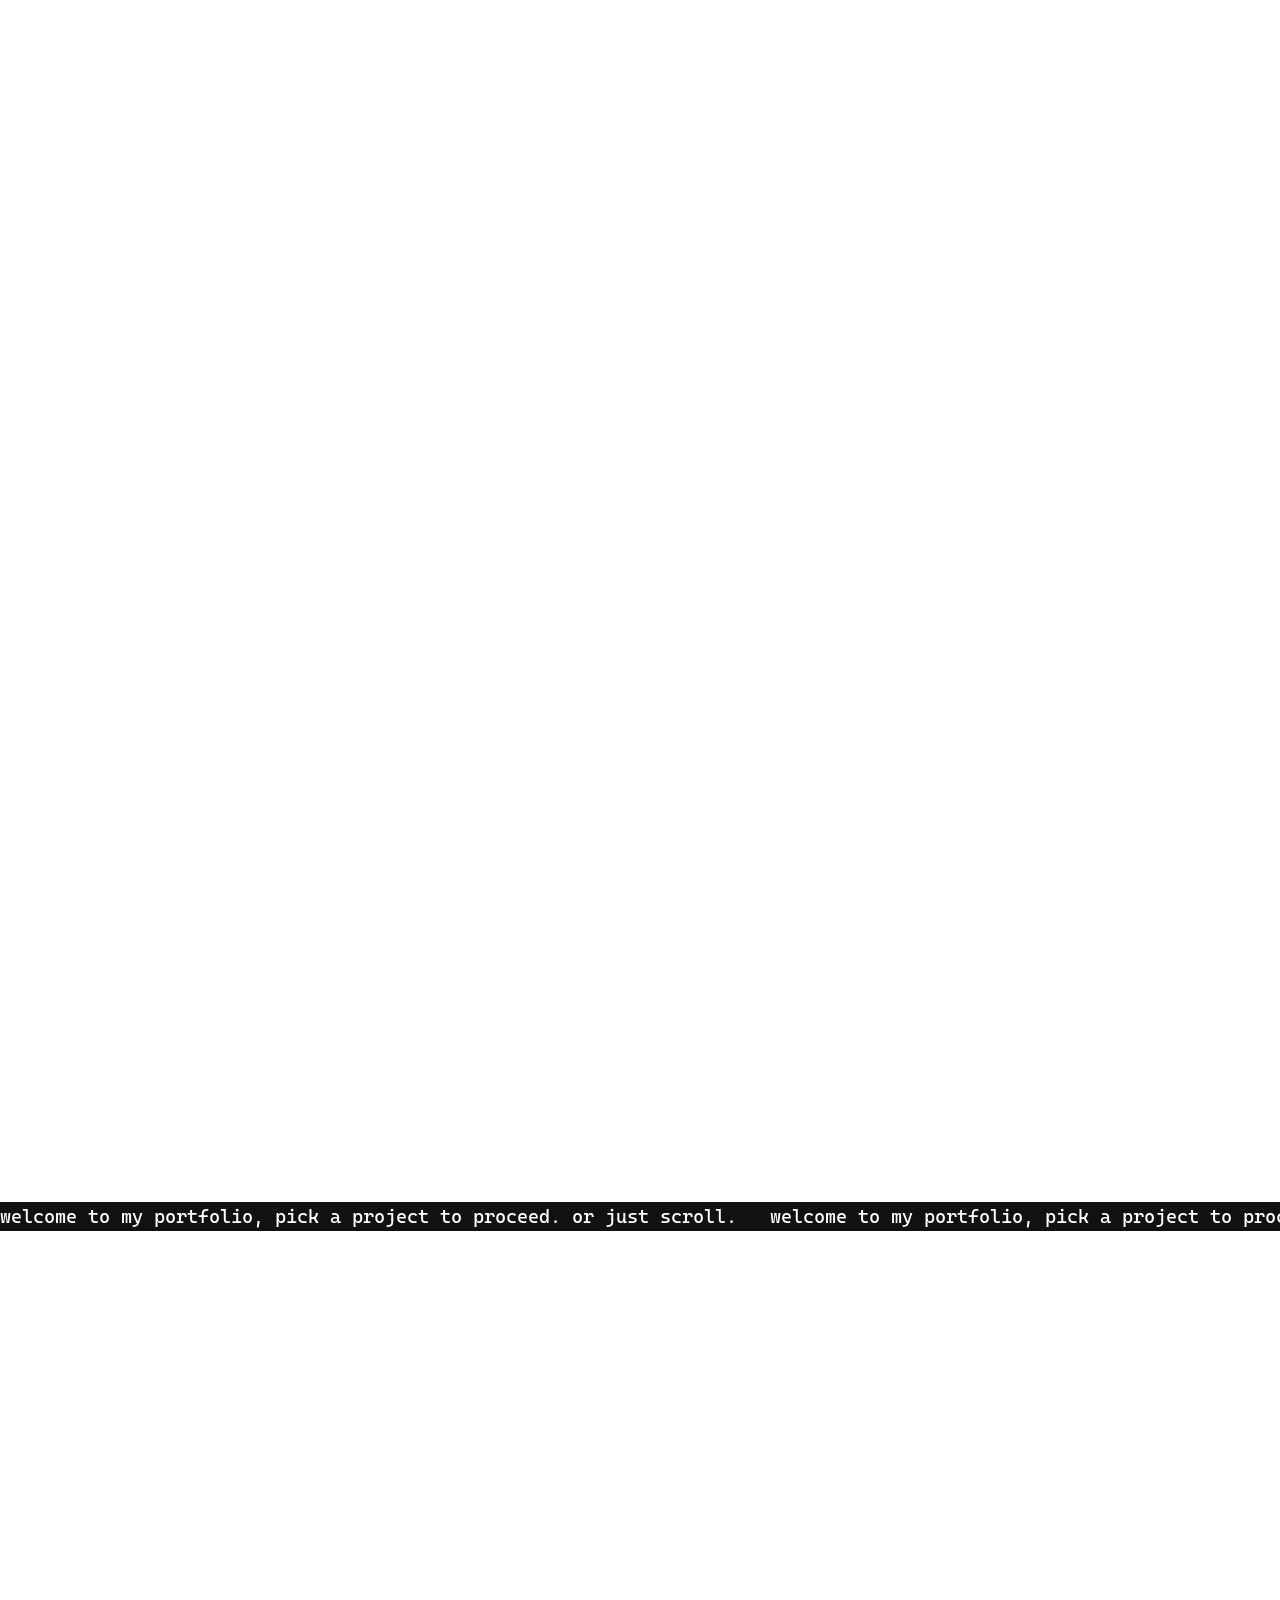
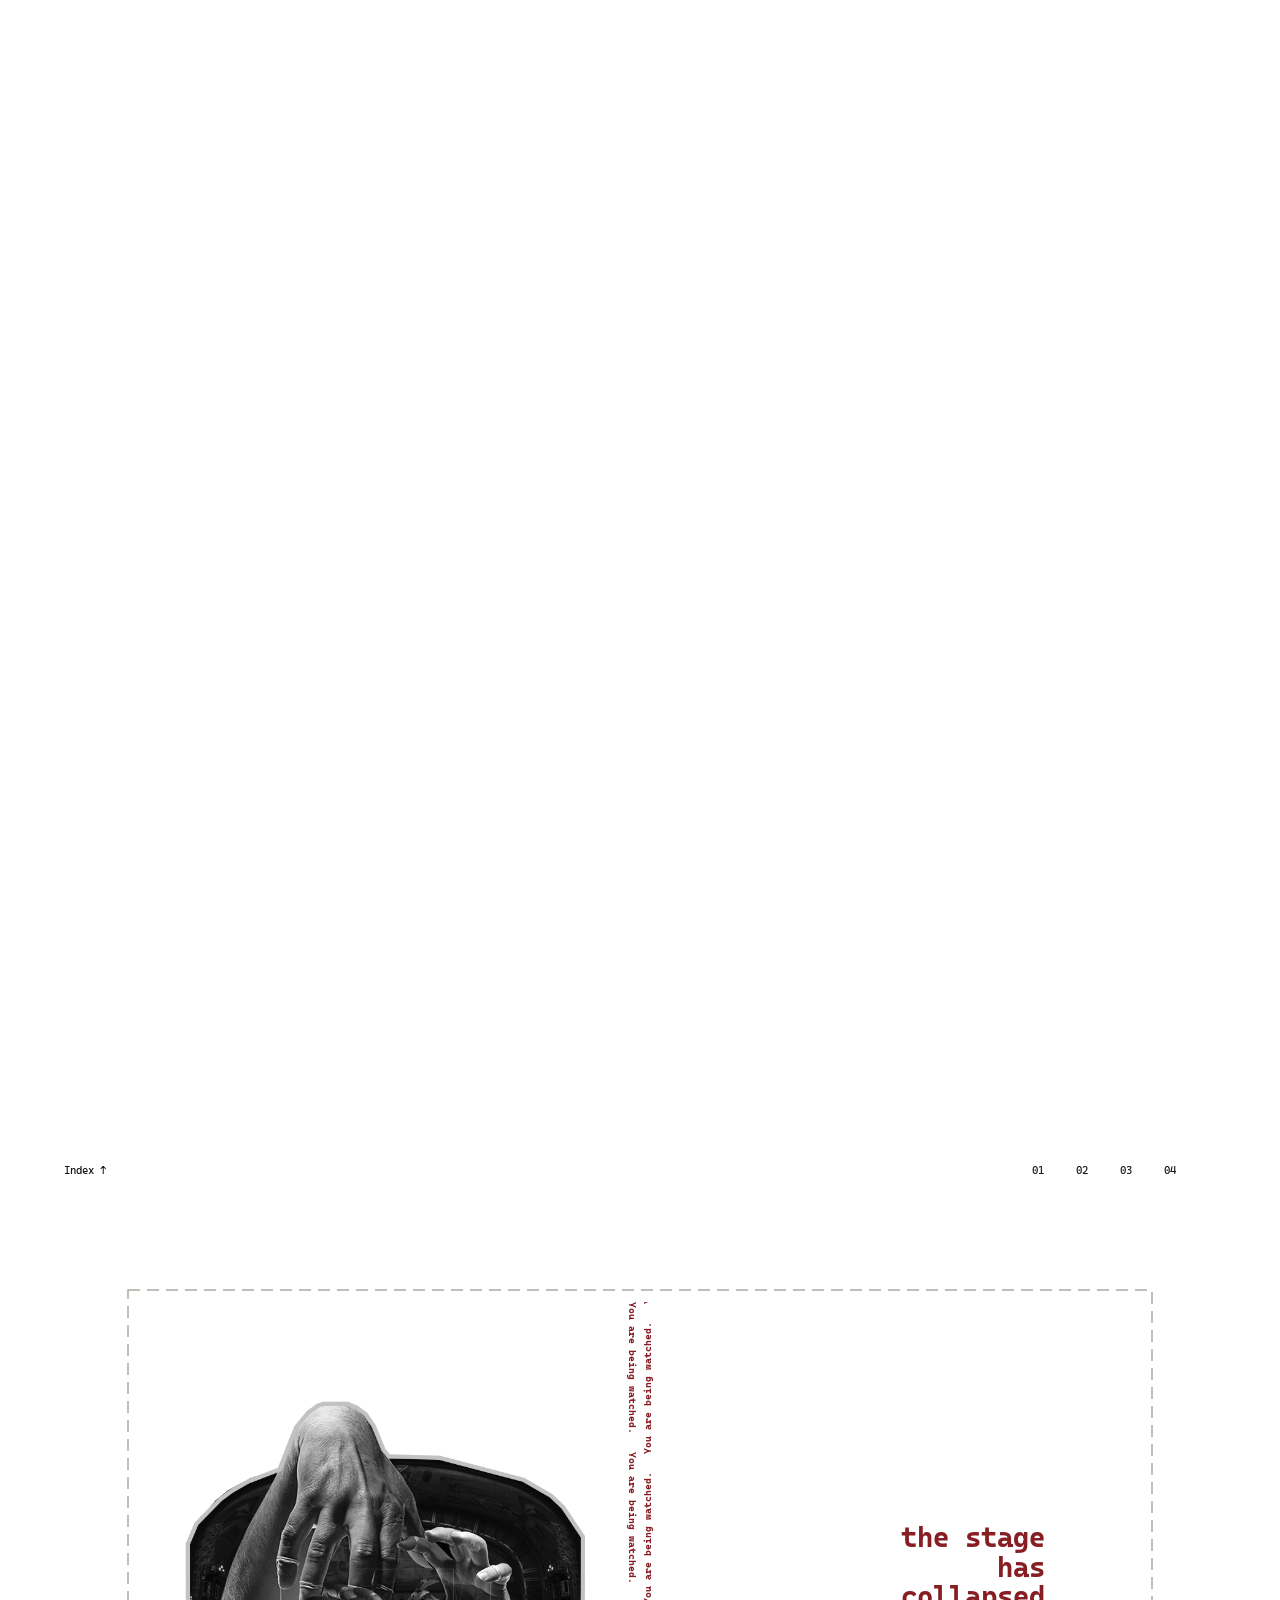
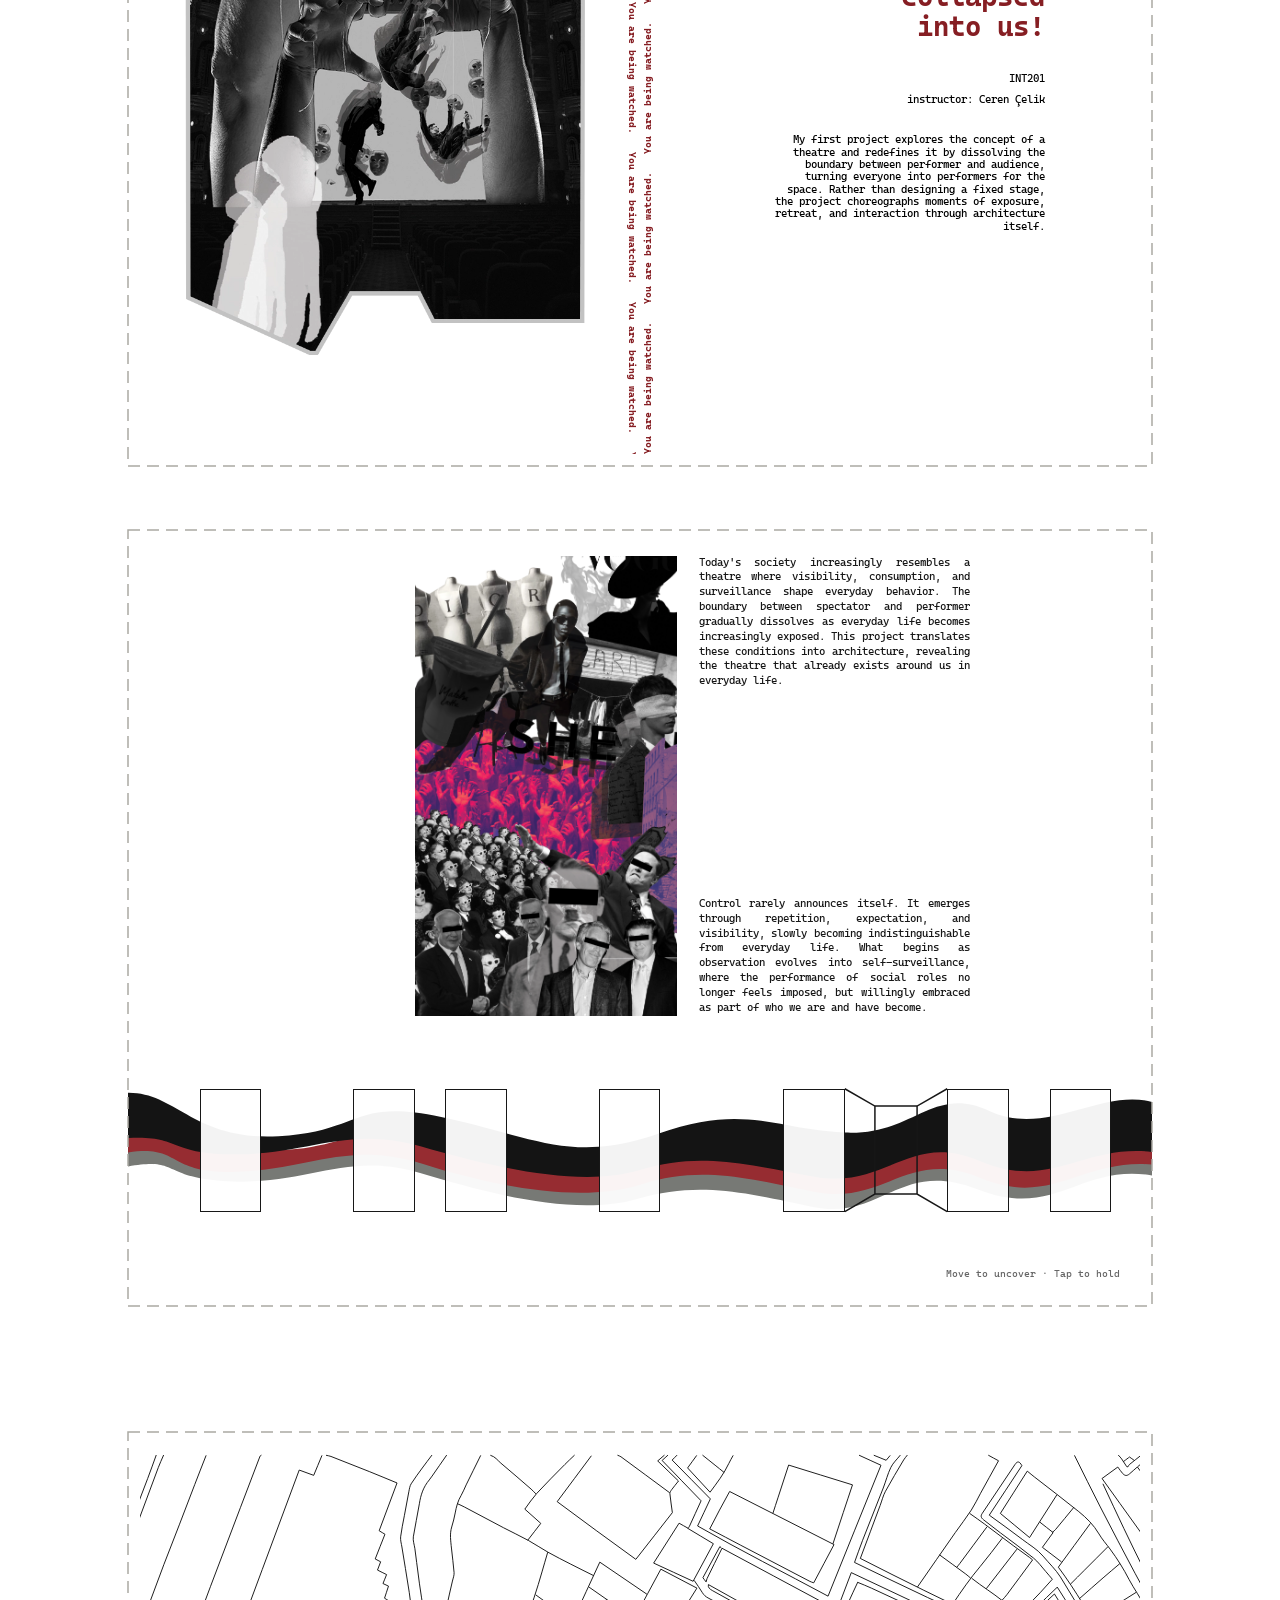
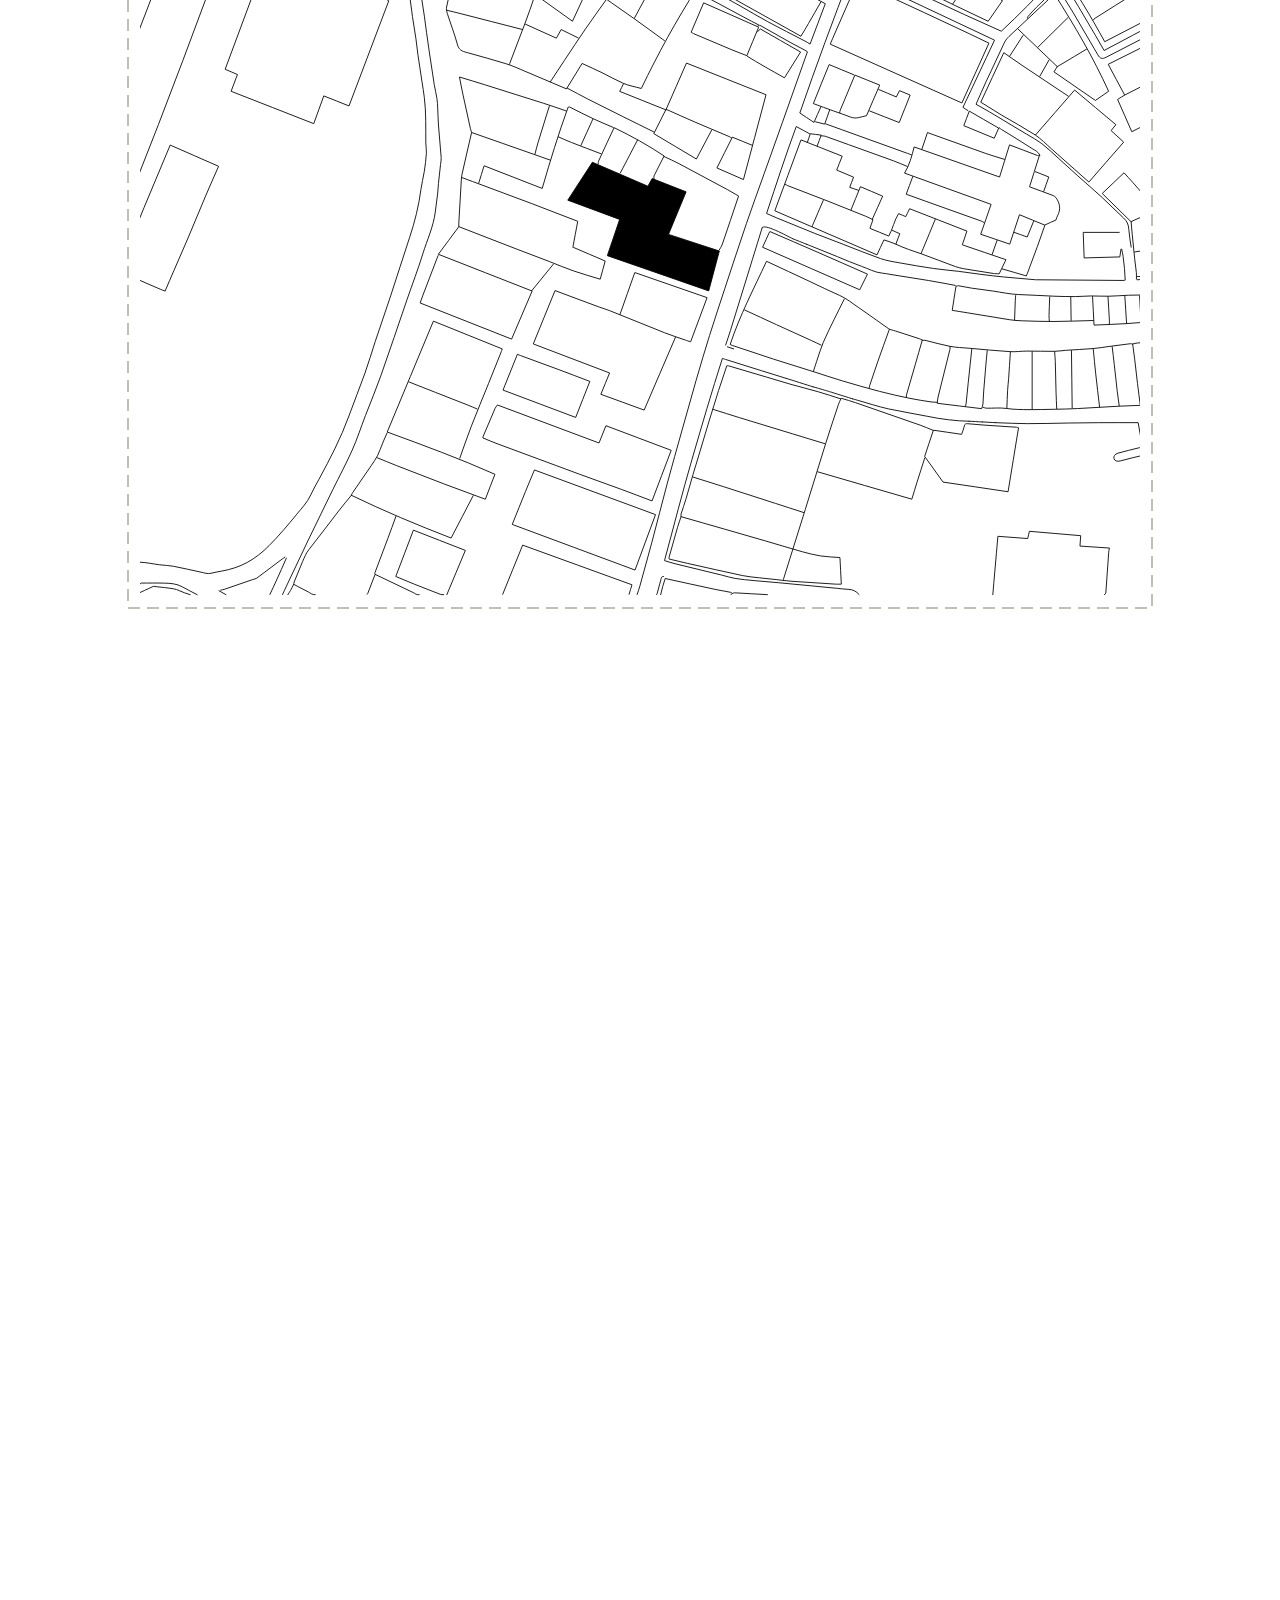
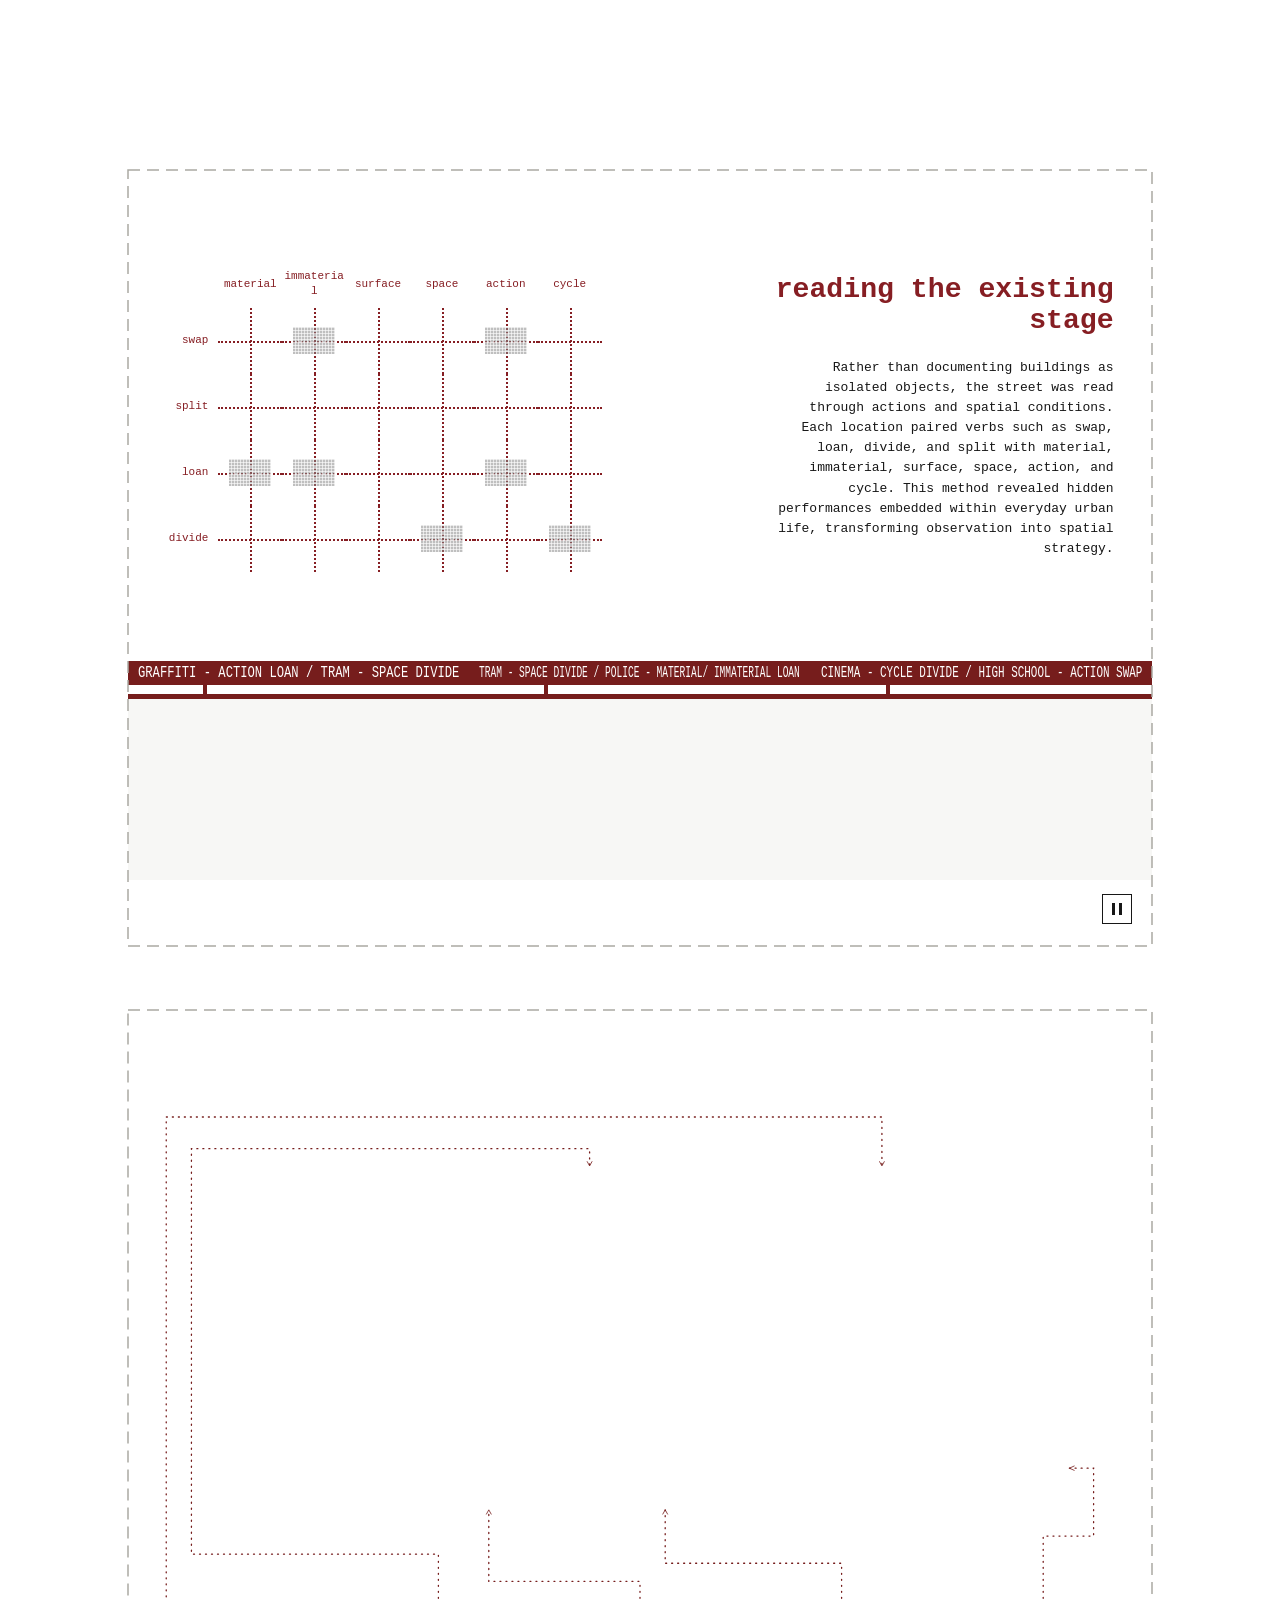
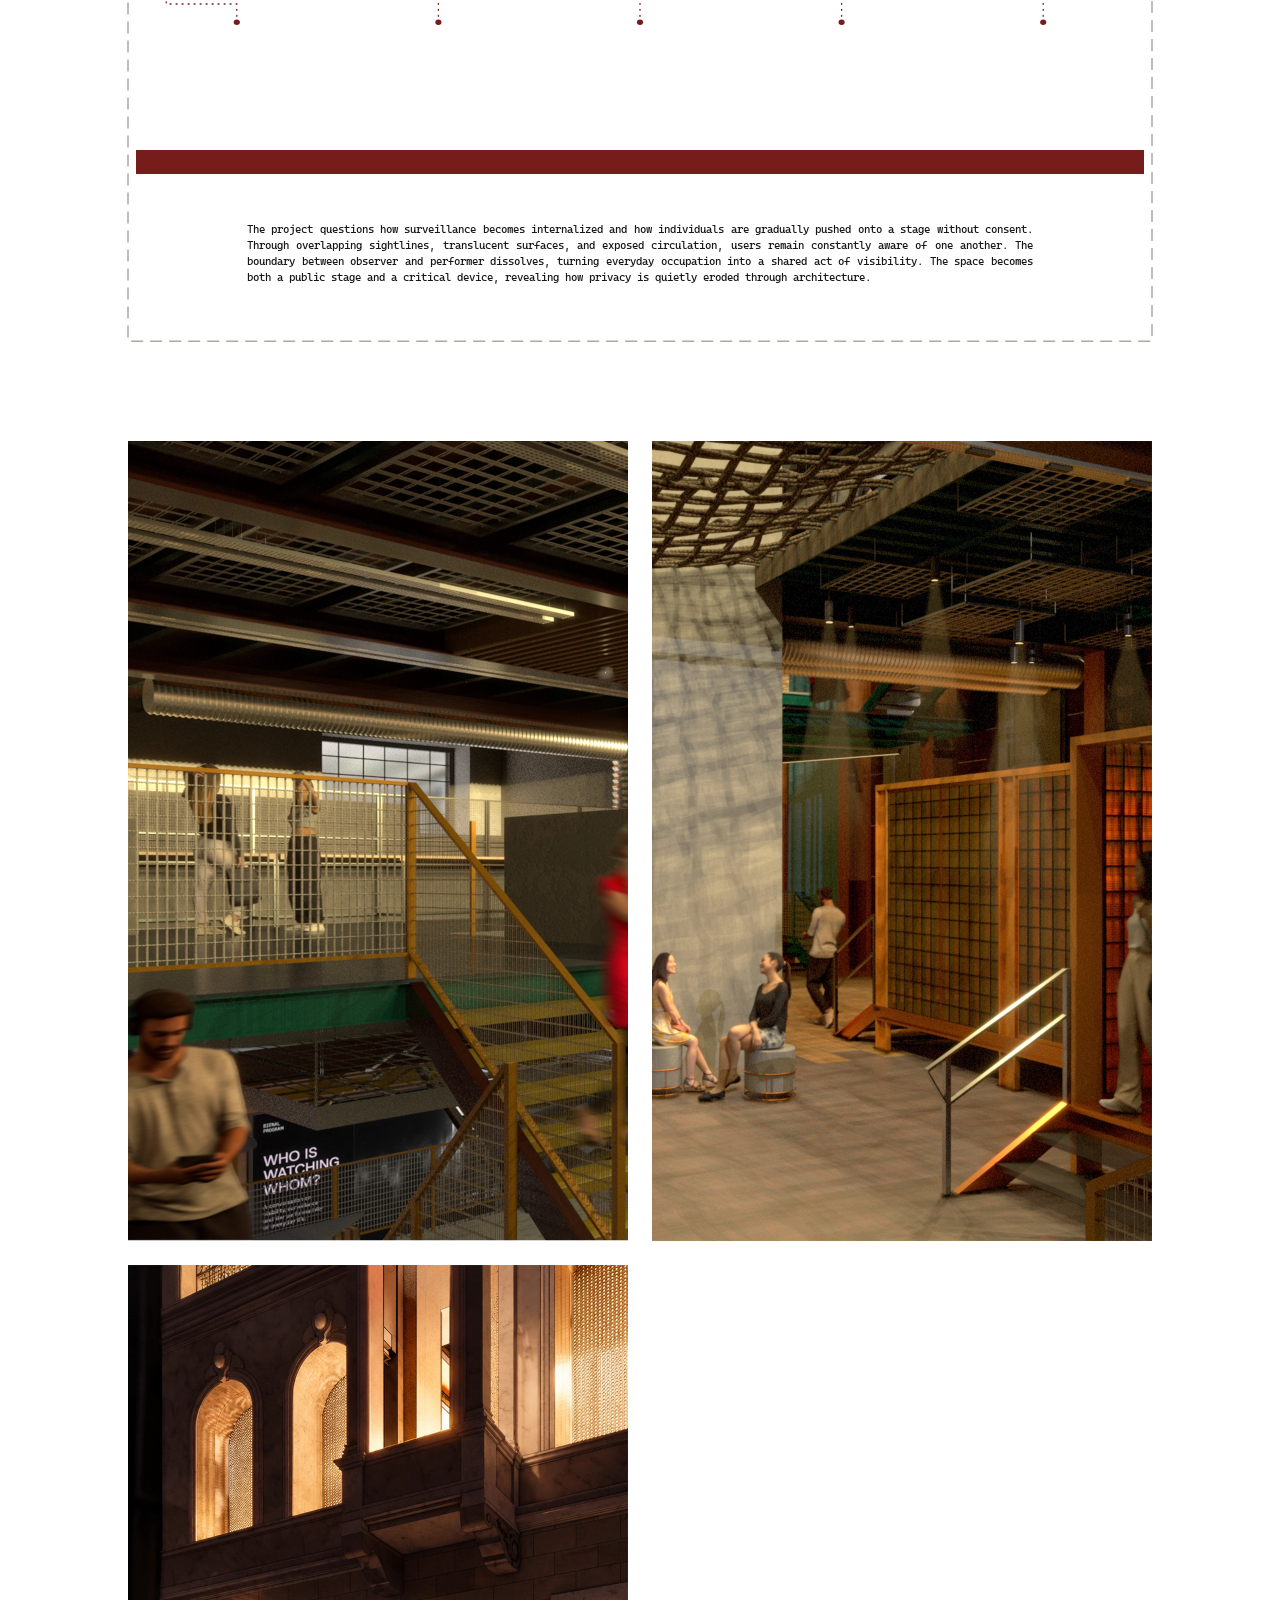
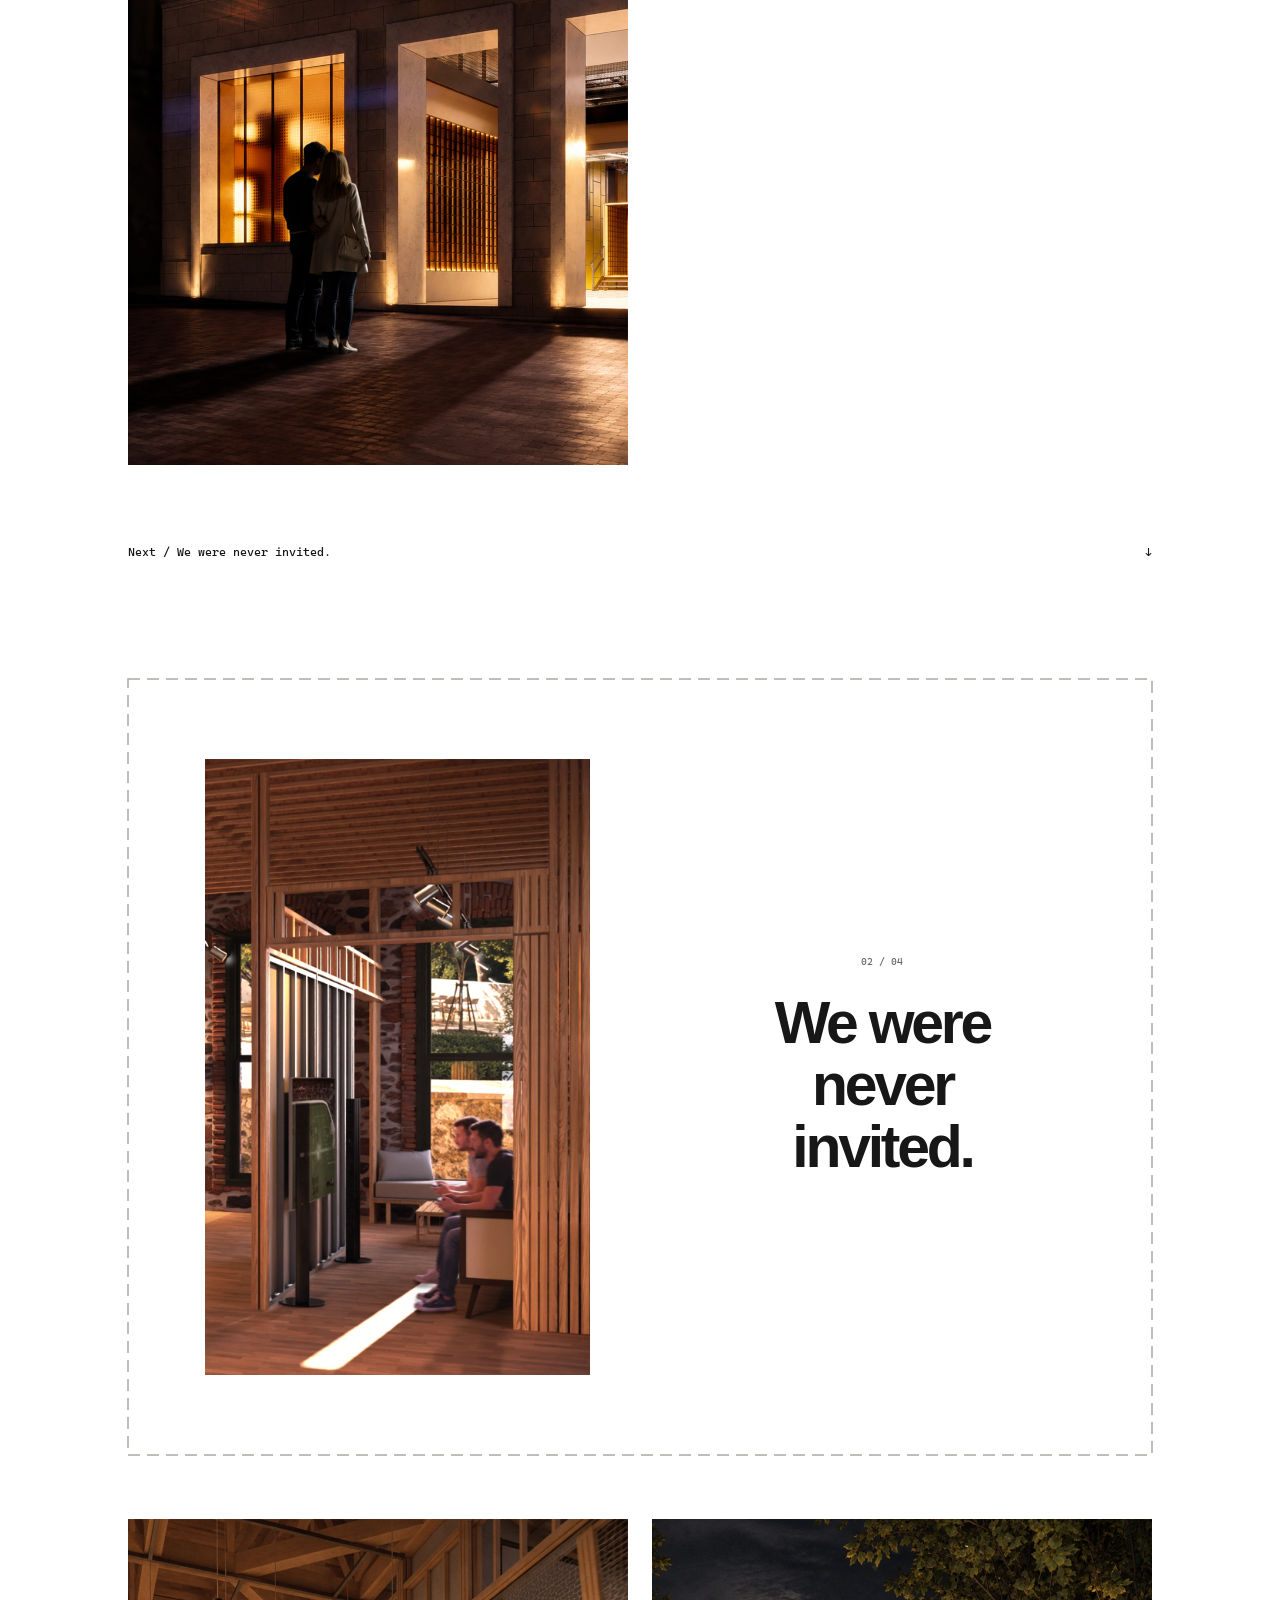
==== commit ca98b896: "added analytics and stair calculator" ====
--- a/index.html
+++ b/index.html
@@ -3,7 +3,7 @@
 <head>
 <meta charset="UTF-8"><meta name="viewport" content="width=device-width, initial-scale=1"><meta name="theme-color" content="#000000">
 <title>Özgün Ege Bilgiç</title><link rel="stylesheet" href="styles.css"><script src="image-config.js" defer></script><script src="script.js" defer></script>
-</head>
+<link rel="stylesheet" href="analytics.css"><script src="analytics.js" defer></script></head>
 <body>
 <a class="skip-link" href="#work">Skip to projects</a>
 <div class="quick-nav">
@@ -13,6 +13,7 @@
 <a href="#video">Film <span>02</span></a>
 <a href="#work">Projects <span>03</span></a>
 <a href="#about">About me <span>04</span></a>
+<details class="useful-menu"><summary data-useful-label>Useful stuff</summary><a href="stairs/index.html"><span data-stair-menu-label>Stair calculator</span><span>↗</span></a></details>
 </nav>
 </div>
 
--- a/styles.css
+++ b/styles.css
@@ -110,7 +110,7 @@
 /* Name travels above the film and docks beneath the portrait. */
 .identity { position:fixed; z-index:8; inset:auto; left:50%; top:50%; display:block; width:max-content; max-width:none; height:auto; padding:0; font-size:9.2vw; line-height:1.1; white-space:nowrap; transform:translate(-50%,-50%); opacity:0; }
 .lane-track img { display:block; width:100%; height:calc(100% / 6); object-fit:cover; }
-.video-area img,.portrait img { display:block; width:100%; height:100%; object-fit:cover; }
+.video-area img,.video-area video,.portrait img { display:block; width:100%; height:100%; object-fit:cover; }
 .portrait { overflow:hidden; }
 .portrait-group { min-width:0; }
 .about .name-destination { margin:18px 0 0; font-size:clamp(18px,2.35vw,36px); line-height:1.1; letter-spacing:-.065em; font-weight:500; text-align:center; white-space:nowrap; }
@@ -941,3 +941,7 @@
 /* Fill equal-height detail slots without letterboxing above or below. */
 .study-detail { overflow:hidden; min-height:0; }
 .study-detail img { width:100%; height:100%; object-fit:cover; object-position:center; background:#fff; }
+
+.quick-nav .useful-menu { border-top:1px solid #ffffff30; margin-top:12px; padding-top:12px; }
+.quick-nav .useful-menu summary { cursor:pointer; color:#fff; font:14px var(--font-text); padding:14px 0; }
+.quick-nav .useful-menu a { font-size:14px; padding-left:16px; }
--- a/analytics.css
+++ b/analytics.css
@@ -0,0 +1,3 @@
+.visit-settings{position:fixed;bottom:10px;left:12px;z-index:10000;background:white;color:#761d1c;border:1px solid #bbb;padding:7px 10px;font:11px monospace;cursor:pointer}
+.visit-consent{position:fixed;bottom:48px;left:12px;z-index:10001;box-sizing:border-box;width:min(440px,calc(100vw - 24px));max-height:75vh;overflow:auto;background:#fff;color:#111;border:1px dashed #aaa;padding:20px;font:12px/1.6 monospace;box-shadow:0 4px 24px #0002}
+.visit-consent[hidden]{display:none}.visit-consent h2{font: bold 16px monospace;color:#761d1c}.visit-consent button{background:#fff;color:#111;border:1px solid #761d1c;padding:10px;margin:4px 8px 0 0;font:12px monospace;cursor:pointer}.visit-consent button:focus-visible,.visit-settings:focus-visible{outline:3px solid #761d1c;outline-offset:3px}
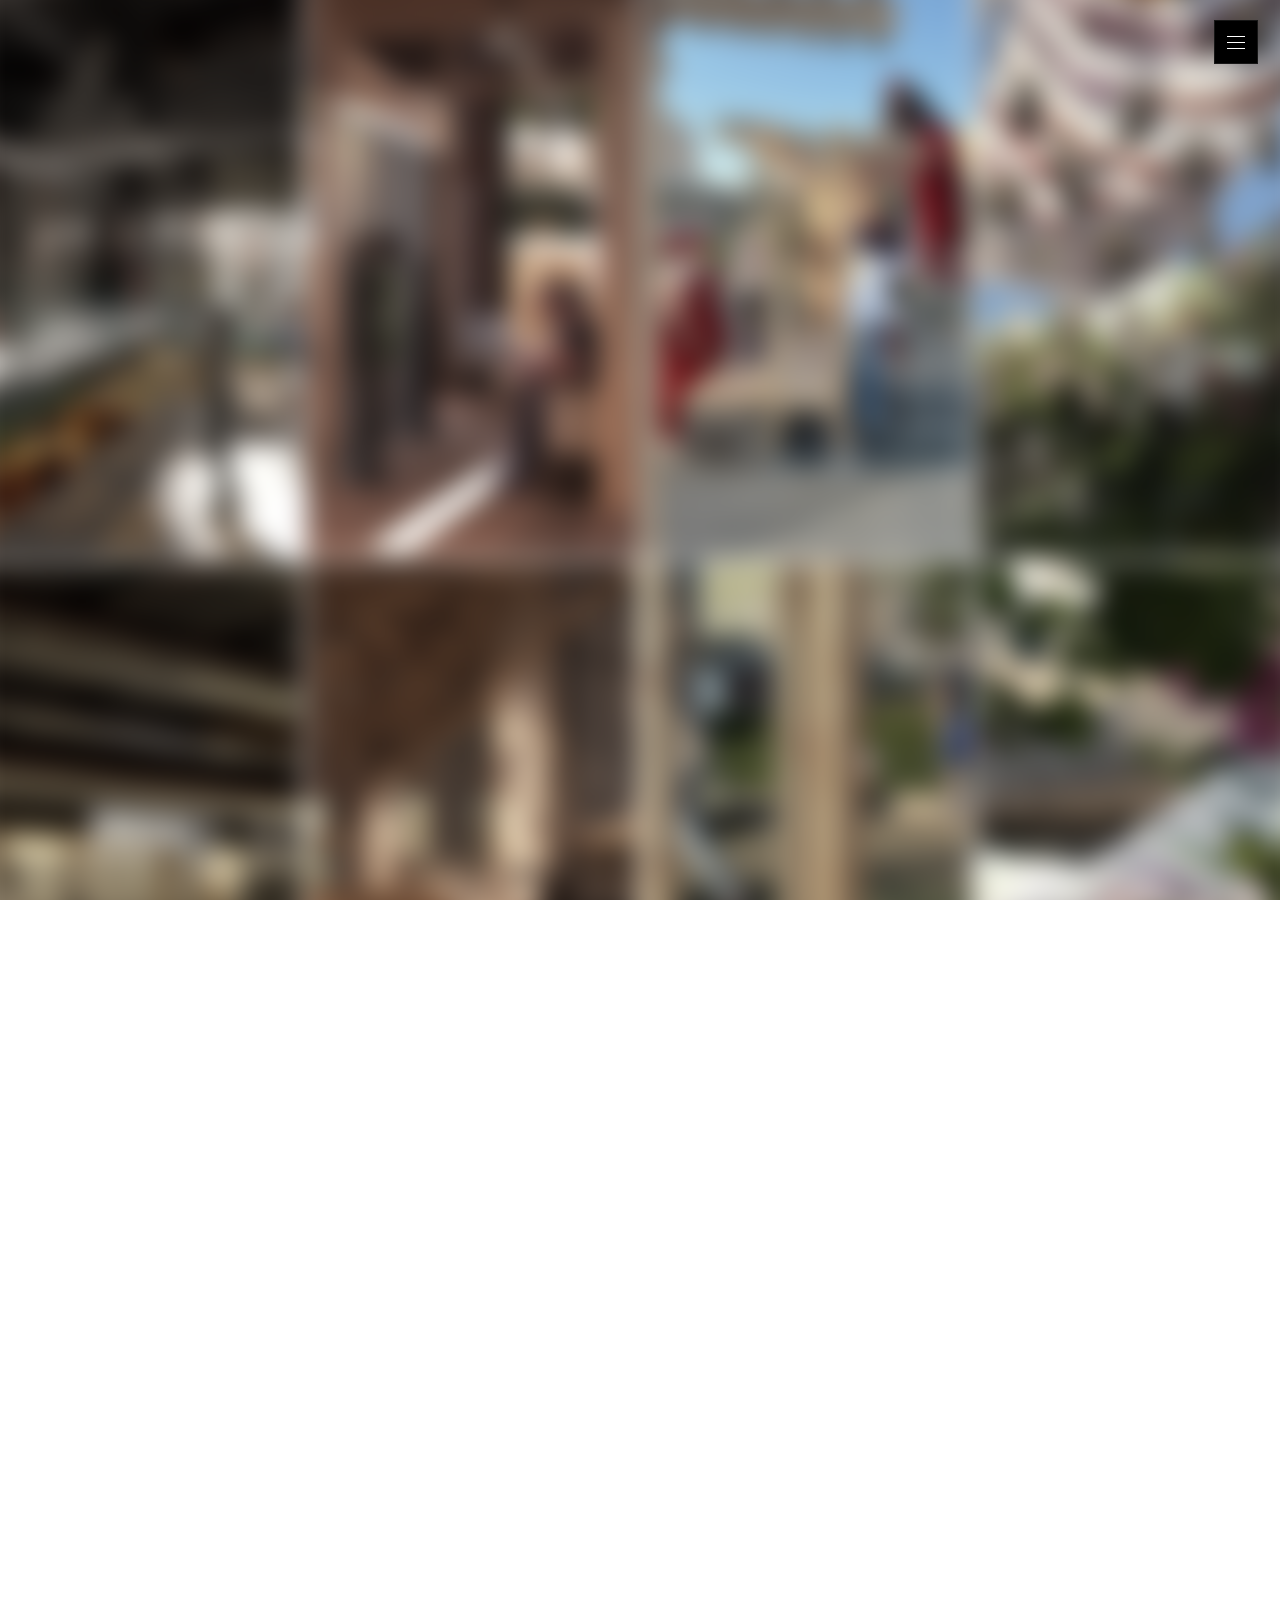
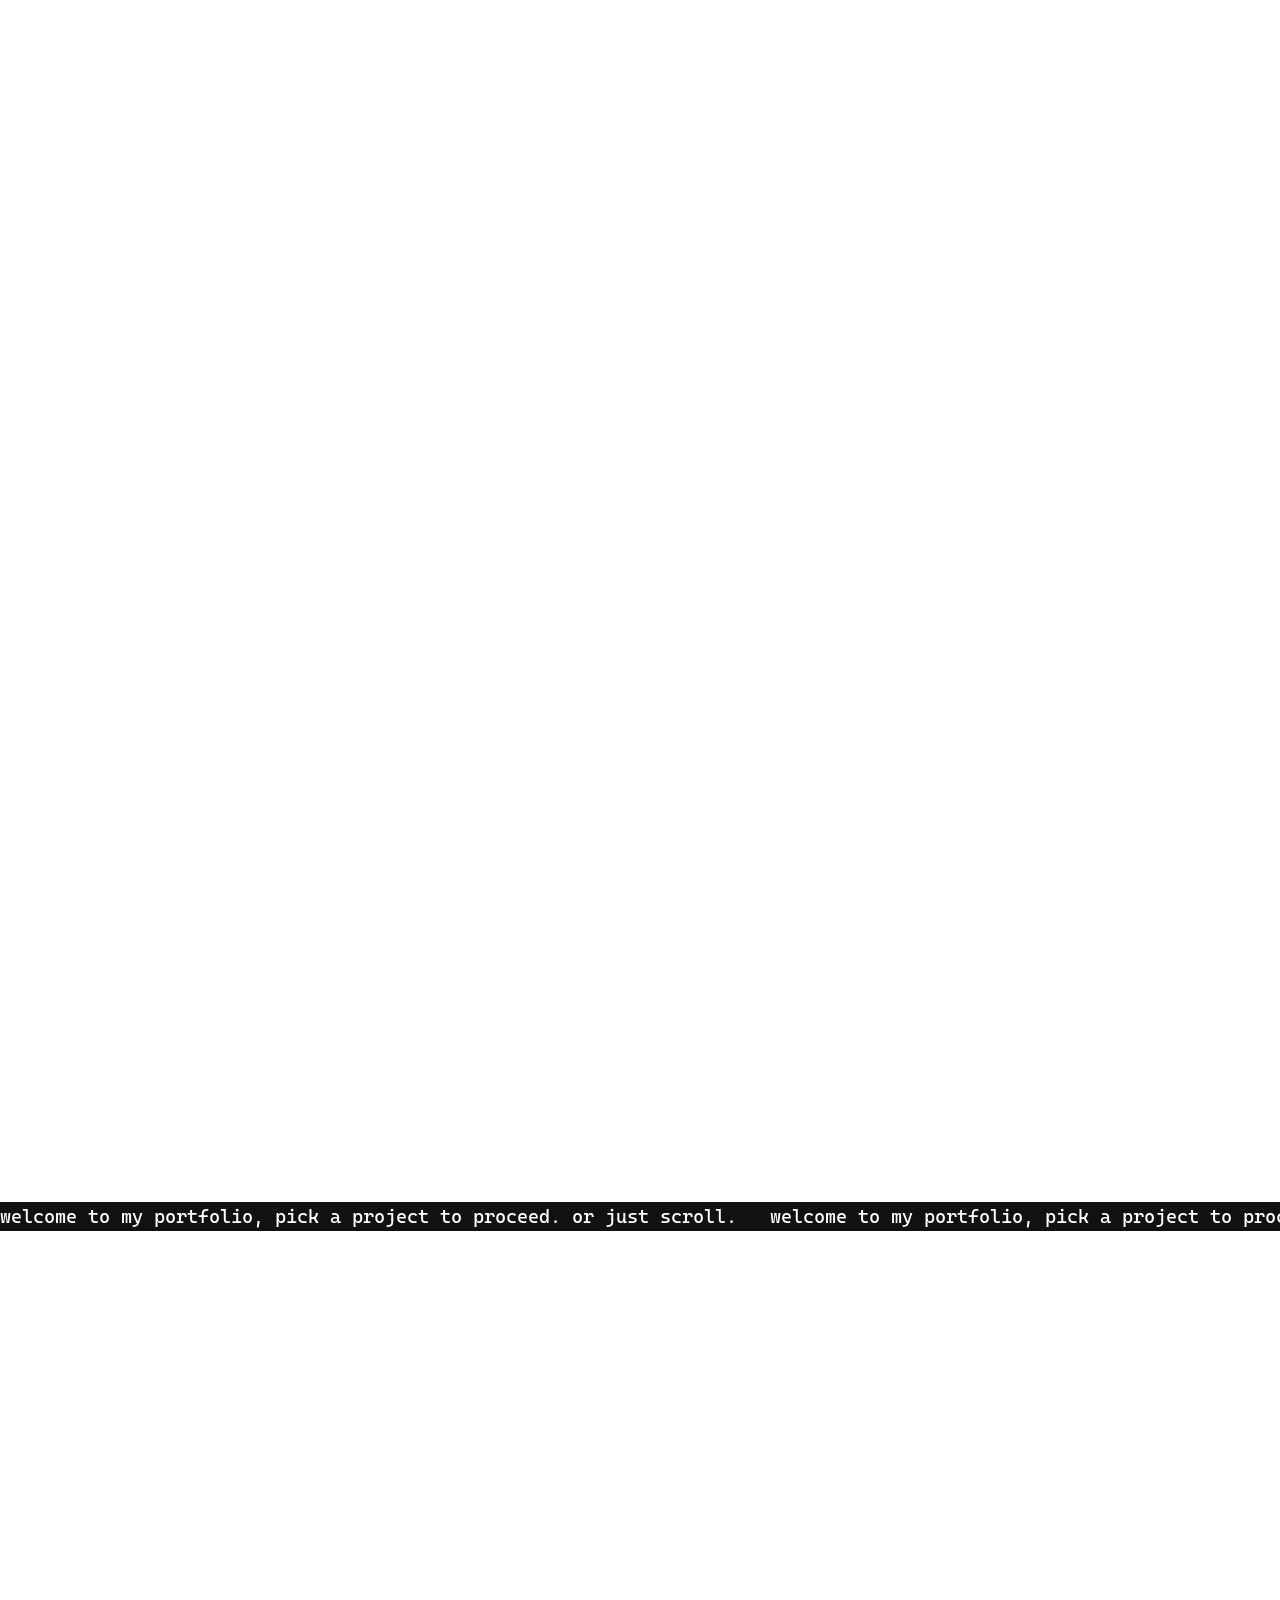
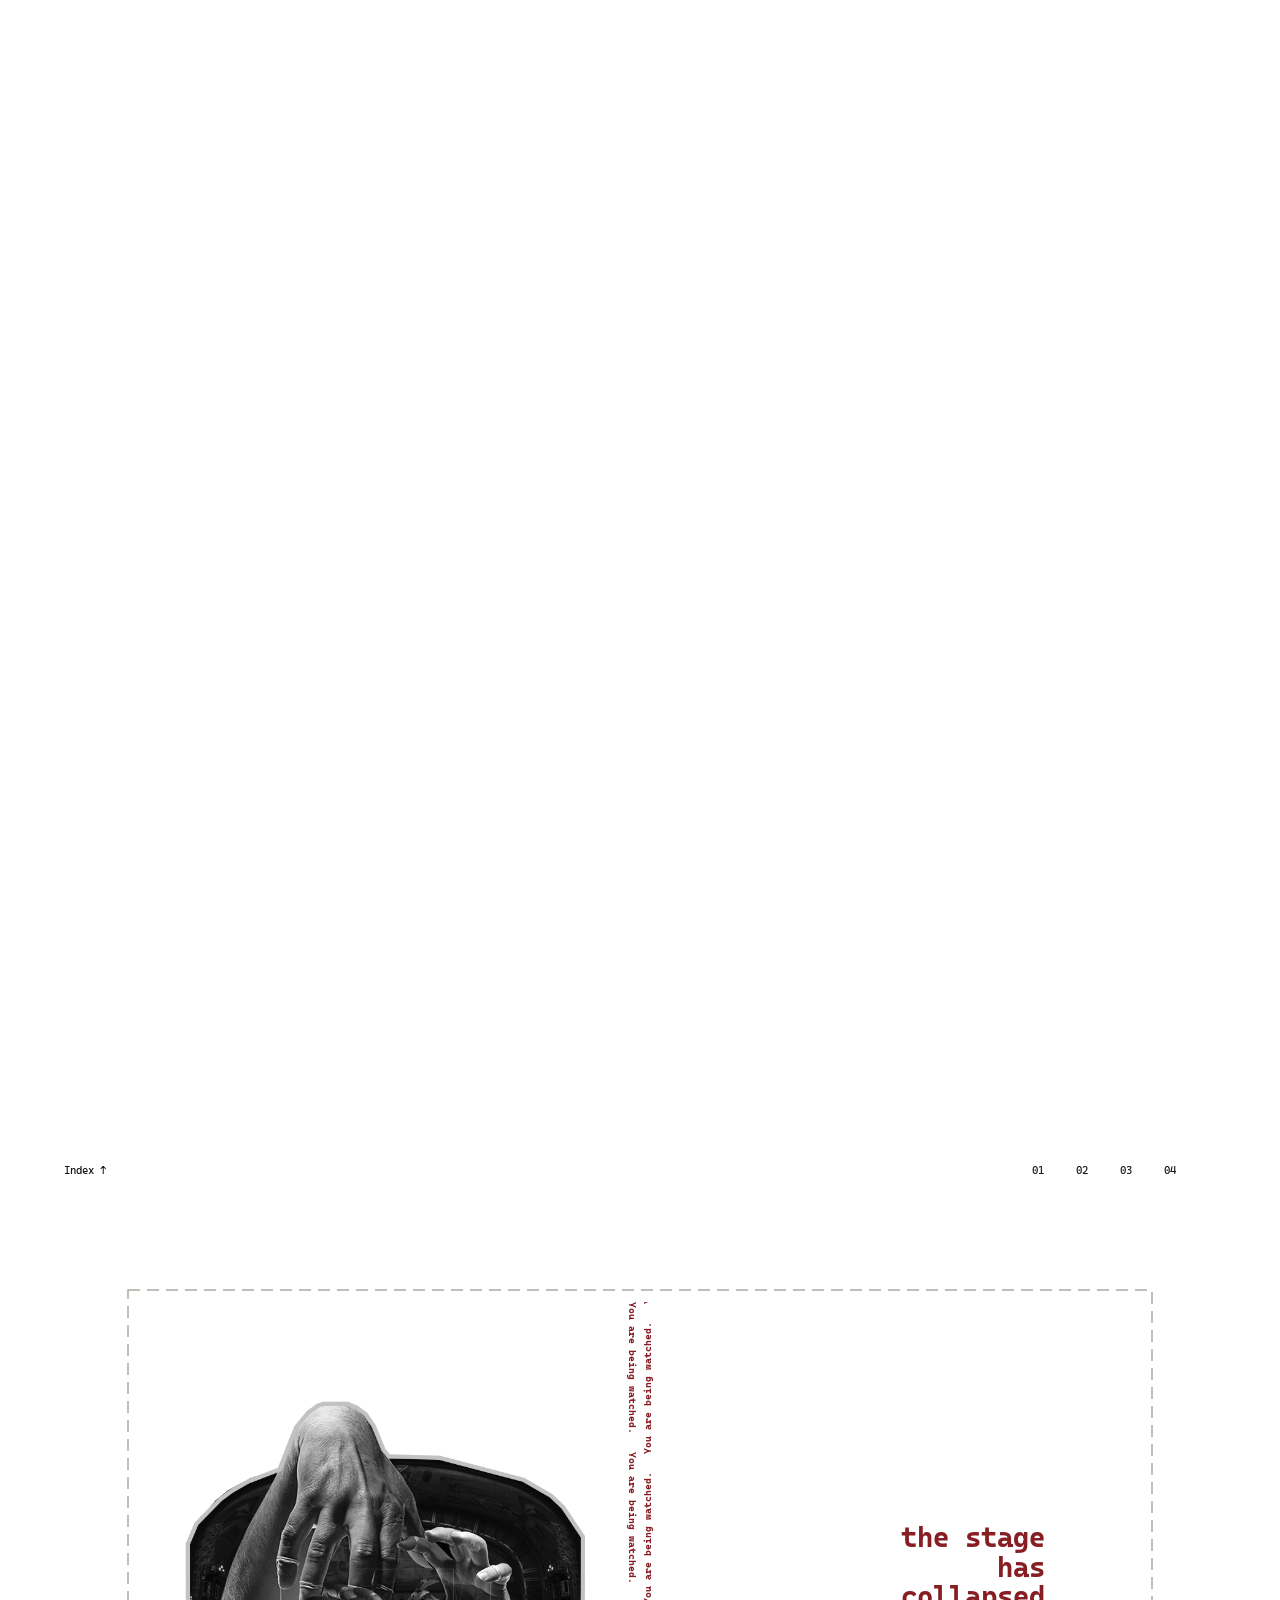
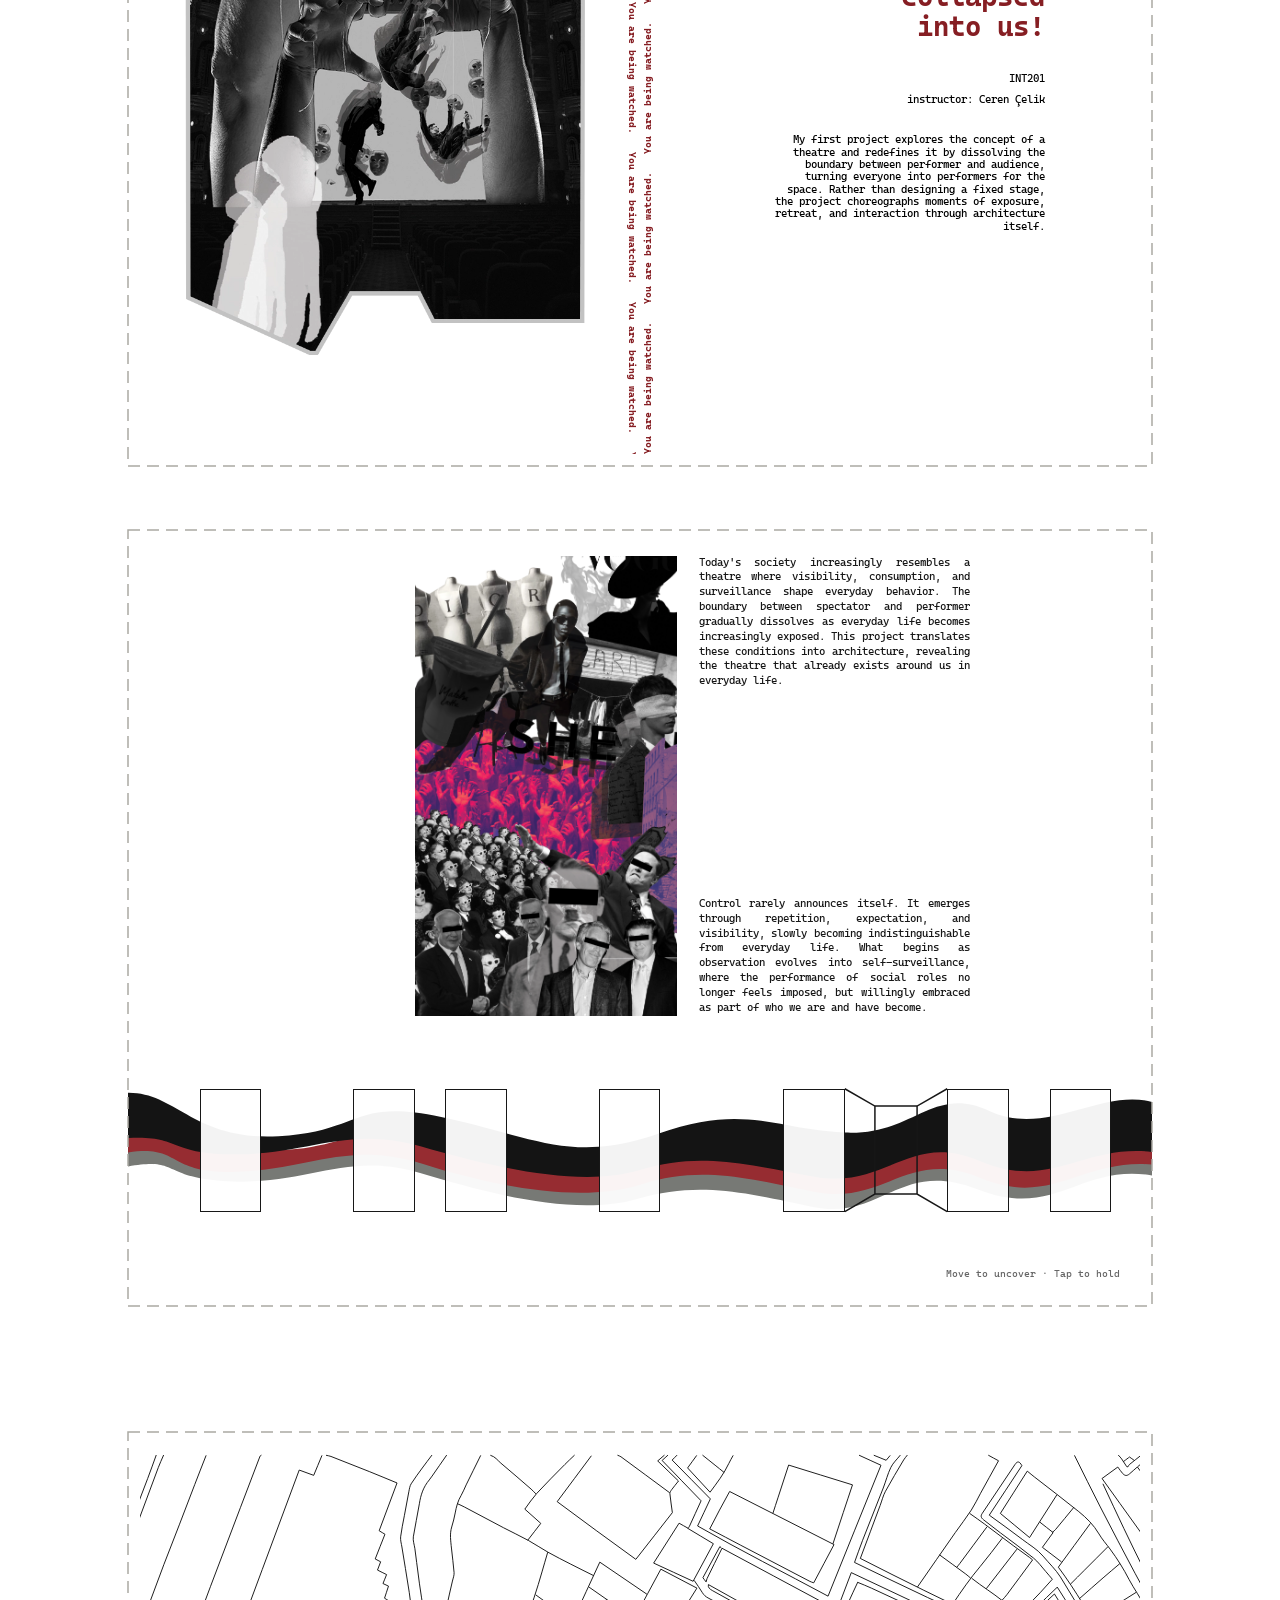
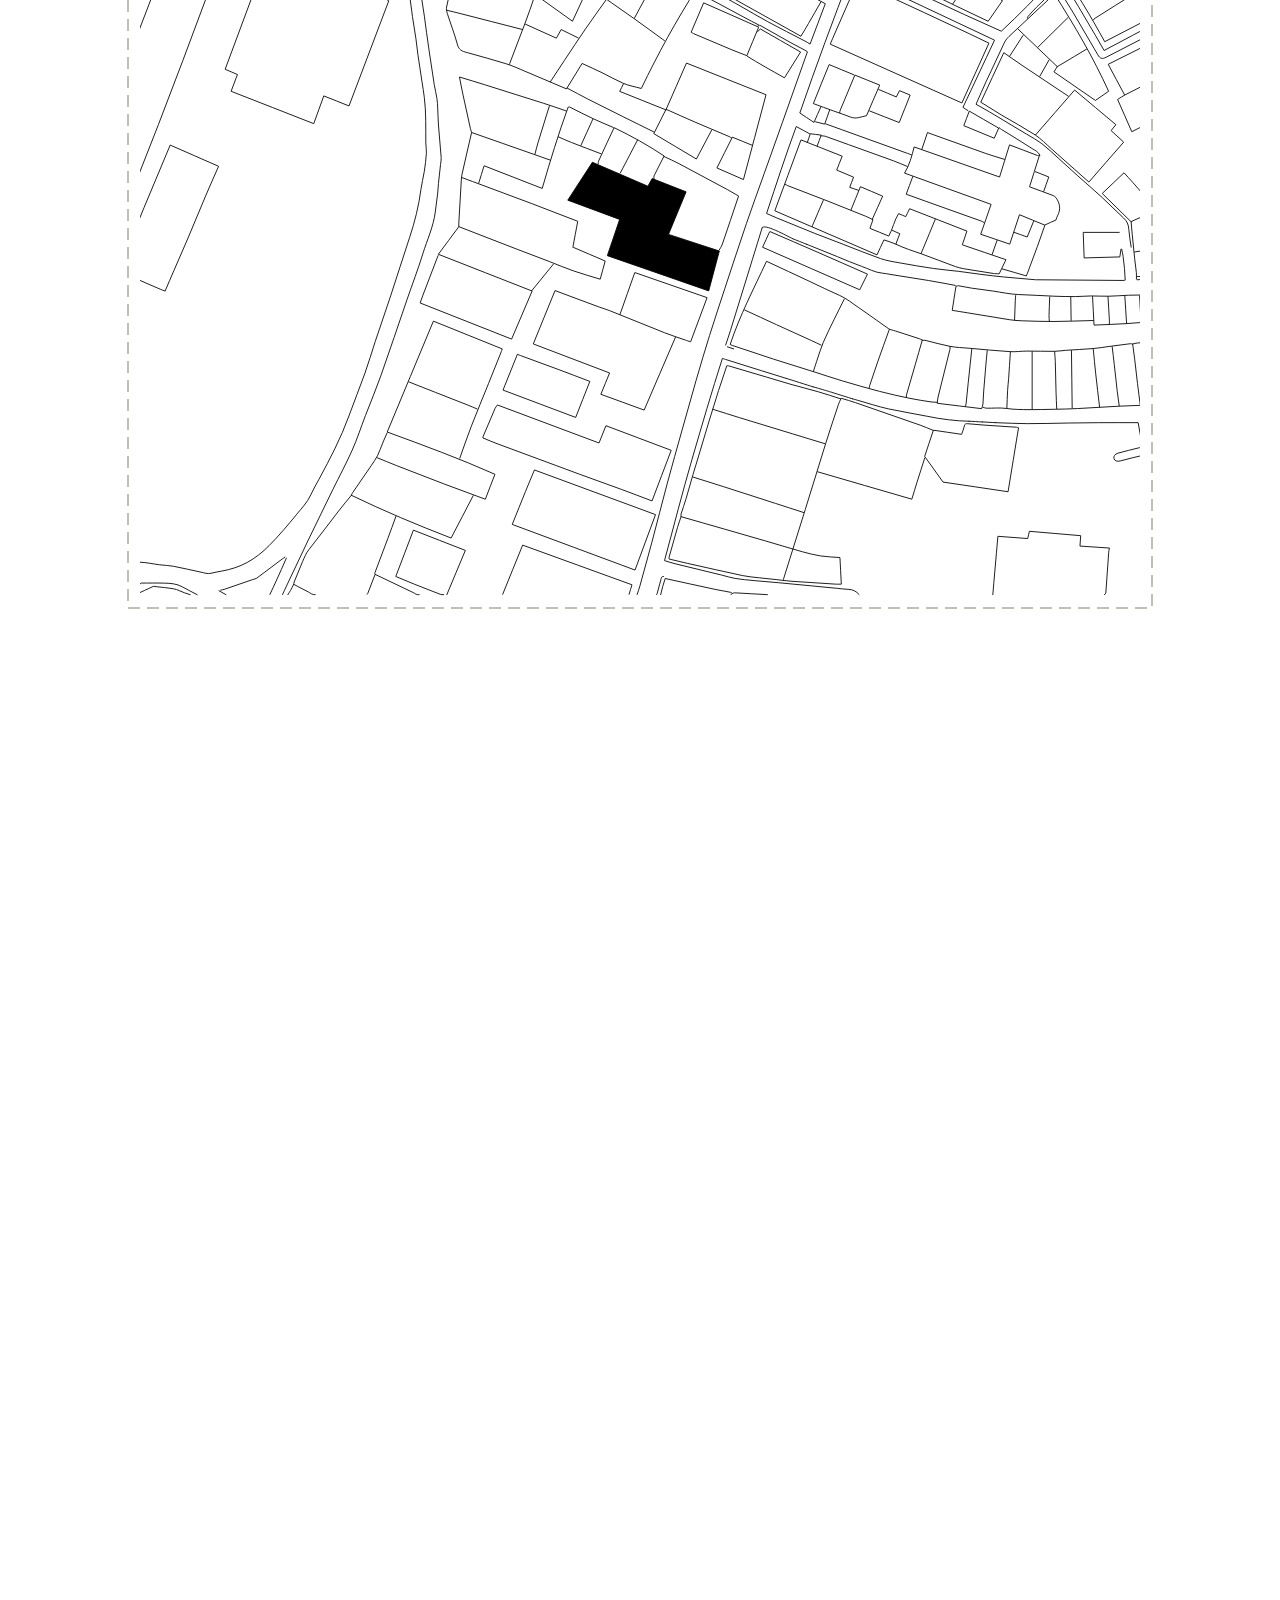
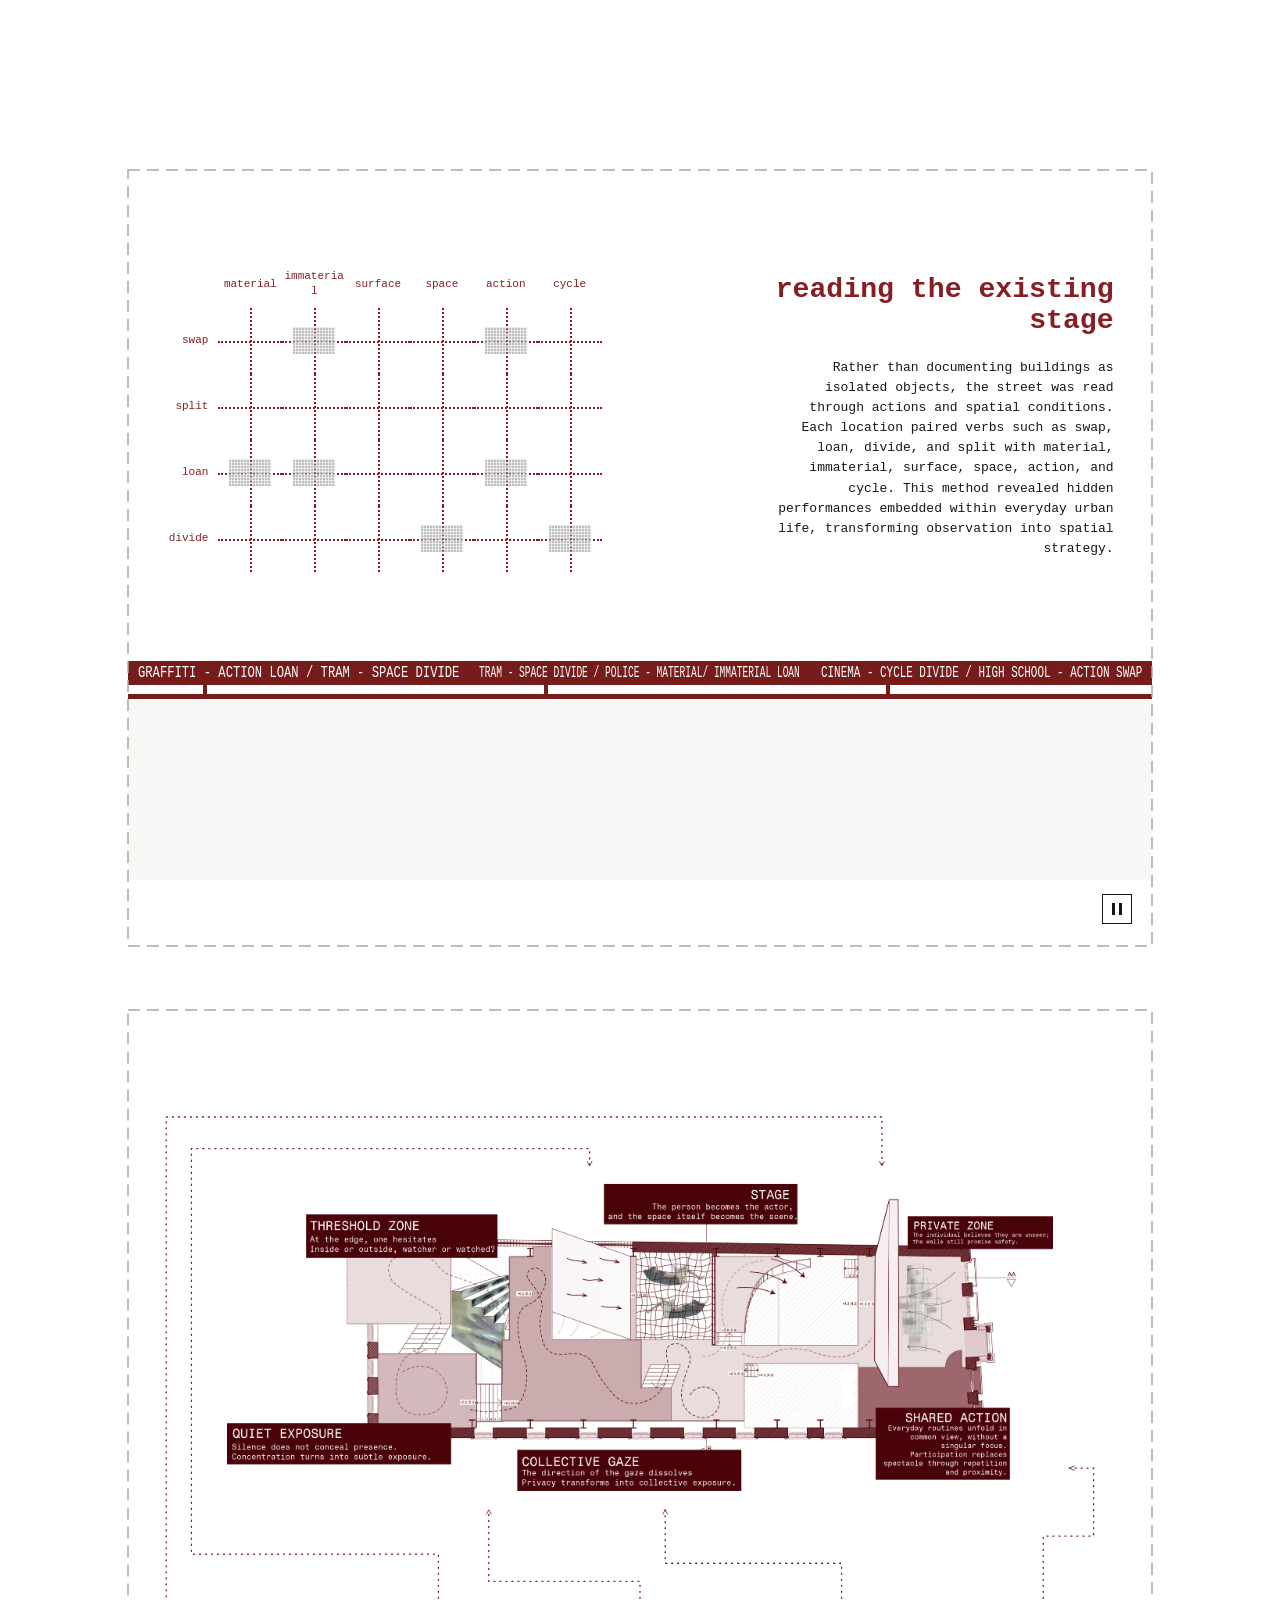
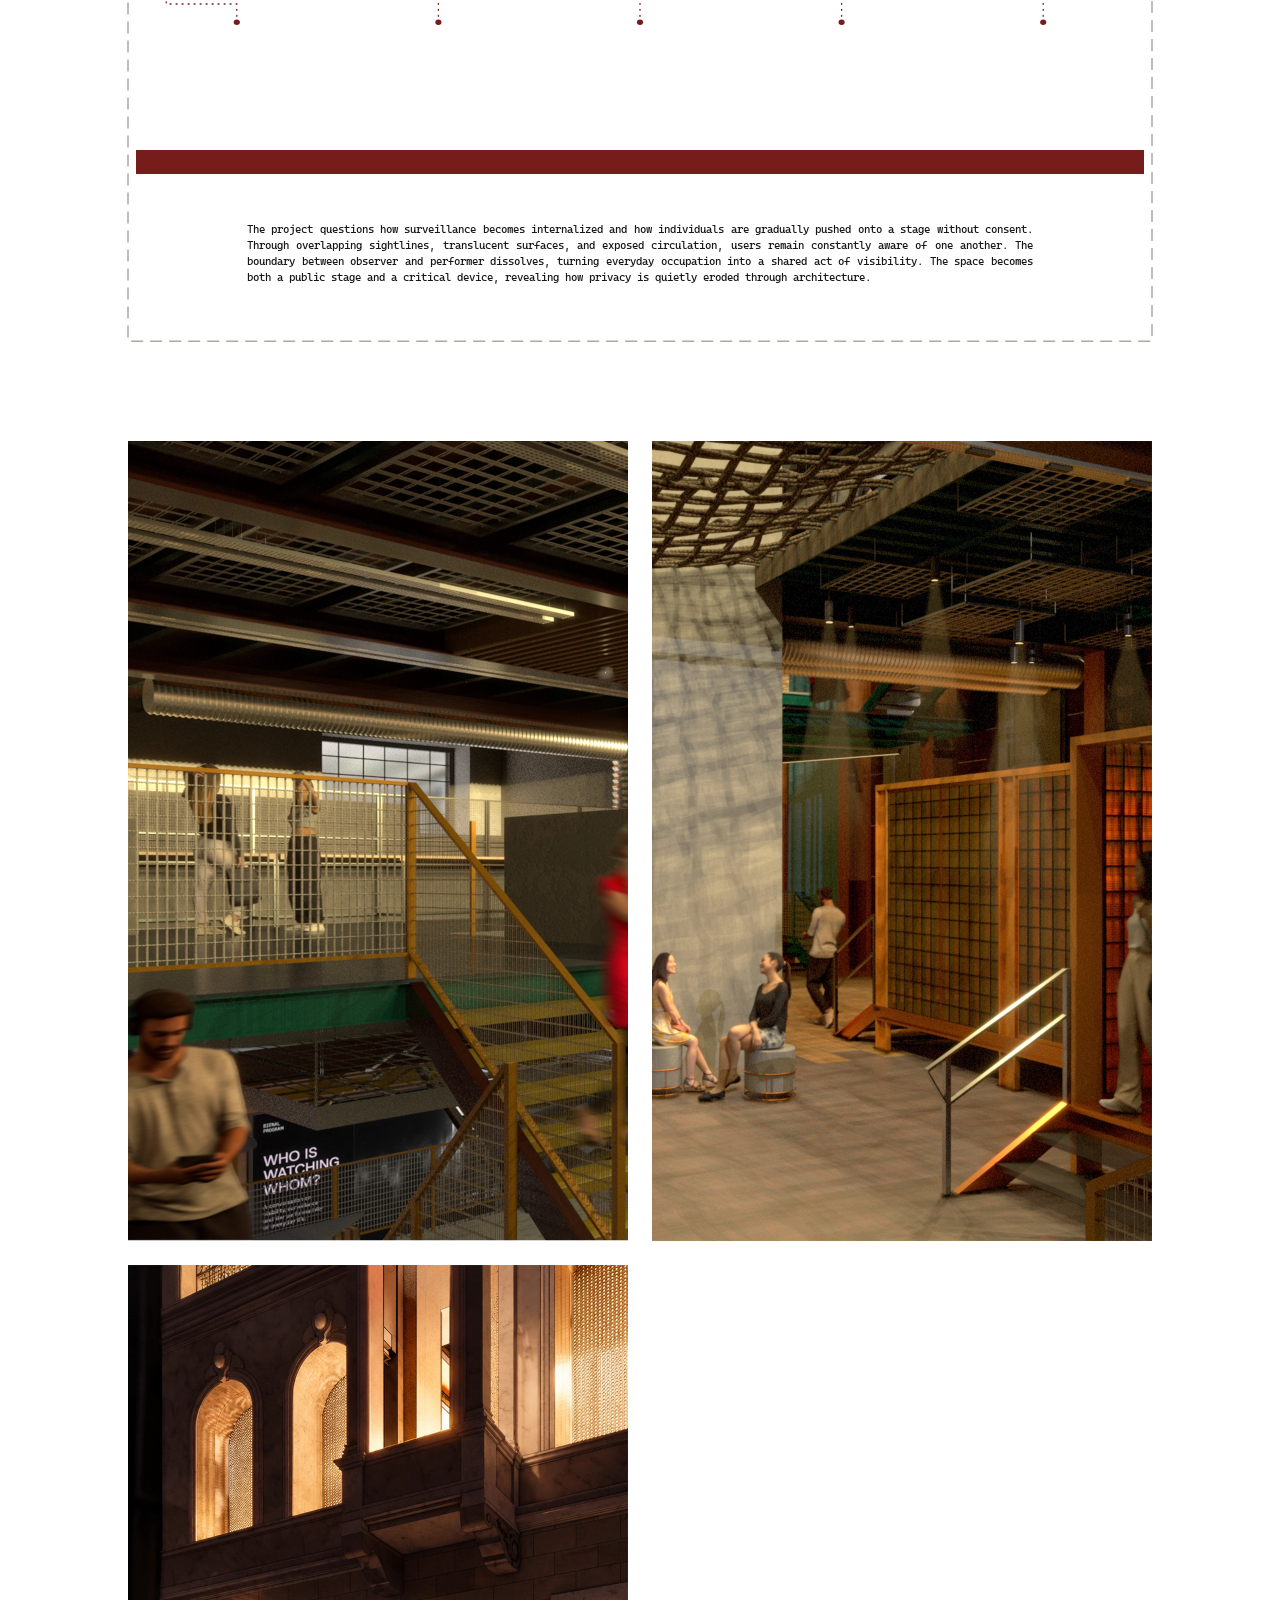
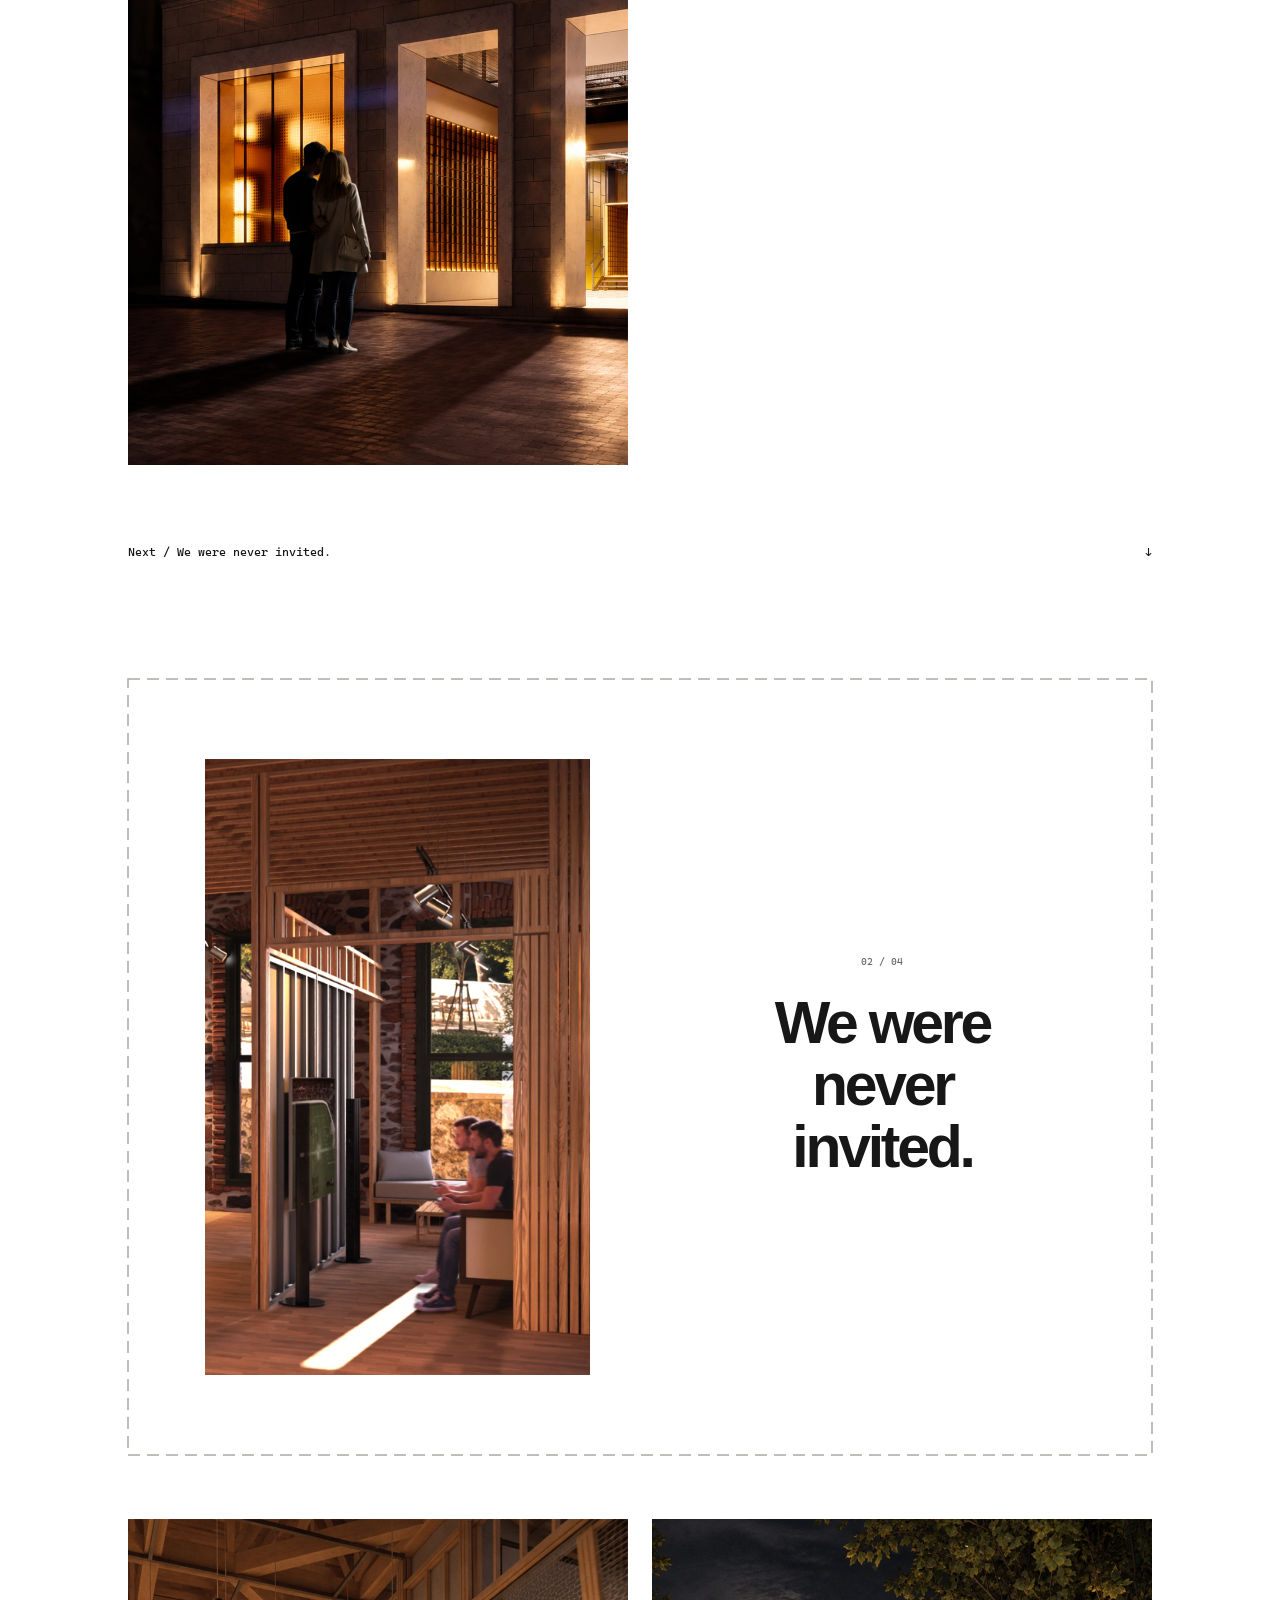
==== commit c3b4a82b: "improved security and layouts" ====
--- a/index.html
+++ b/index.html
@@ -27,7 +27,7 @@
 <div class="lane lane-three"><div class="lane-track"><i class="black"></i><i class="red"></i><i class="white"></i><i class="black"></i><i class="red"></i><i class="white"></i></div></div>
 <div class="lane lane-four"><div class="lane-track"><i class="yellow"></i><i class="blue"></i><i class="red"></i><i class="yellow"></i><i class="blue"></i><i class="red"></i></div></div>
 </div>
-<div class="video-area"><img data-image="film" alt="Still image for the future film"></div><h1 class="identity">ÖZGÜN EGE BİLGİÇ</h1>
+<div class="video-area"><img data-image="film" alt="Still image for the future film"></div><h1 class="identity"><a href="#about">ÖZGÜN EGE BİLGİÇ</a></h1>
 </div>
 </section>
 <section class="work" id="work" aria-label="Projects">
--- a/styles.css
+++ b/styles.css
@@ -258,6 +258,8 @@
 .lane-three .lane-track { animation-duration:36s; animation-delay:-18s; }
 .lane-four .lane-track { animation-duration:36s; animation-delay:-27s; }
 .identity { transition:opacity 1.4s ease; text-shadow:0 1px 3px #0009,0 3px 18px #0005; }
+.identity a { pointer-events:auto; color:inherit; font:inherit; letter-spacing:inherit; text-decoration:none; }
+.identity a:hover,.identity a:focus-visible { text-decoration:underline; text-decoration-thickness:1px; text-underline-offset:.12em; }
 
 /* Technical navigation: solid surface, hairline border, square geometry. */
 .quick-nav .nav-toggle {
--- a/analytics.css
+++ b/analytics.css
@@ -1,3 +1,5 @@
-.visit-settings{position:fixed;bottom:10px;left:12px;z-index:10000;background:white;color:#761d1c;border:1px solid #bbb;padding:7px 10px;font:11px monospace;cursor:pointer}
-.visit-consent{position:fixed;bottom:48px;left:12px;z-index:10001;box-sizing:border-box;width:min(440px,calc(100vw - 24px));max-height:75vh;overflow:auto;background:#fff;color:#111;border:1px dashed #aaa;padding:20px;font:12px/1.6 monospace;box-shadow:0 4px 24px #0002}
-.visit-consent[hidden]{display:none}.visit-consent h2{font: bold 16px monospace;color:#761d1c}.visit-consent button{background:#fff;color:#111;border:1px solid #761d1c;padding:10px;margin:4px 8px 0 0;font:12px monospace;cursor:pointer}.visit-consent button:focus-visible,.visit-settings:focus-visible{outline:3px solid #761d1c;outline-offset:3px}
+.visit-settings{position:fixed;bottom:10px;left:12px;z-index:10000;background:transparent;color:#761d1c;border:1px dotted currentColor;padding:7px 10px;font:11px monospace;cursor:pointer}
+.visit-settings:focus-visible{opacity:1!important;pointer-events:auto!important}
+.visit-consent{position:fixed;bottom:48px;left:12px;z-index:10001;box-sizing:border-box;width:min(300px,calc(100vw - 24px));max-height:75vh;overflow:auto;background:#fff;color:#111;border:1px dashed #aaa;padding:12px;font:10px/1.6 monospace;box-shadow:0 4px 24px #0002}
+.visit-consent[hidden]{display:none}.visit-consent h2{font: bold 12px monospace;color:#761d1c;margin:0 0 8px}.visit-consent button{background:#fff;color:#111;border:1px solid #761d1c;padding:7px 12px;margin:4px 8px 0 0;font:10px monospace;cursor:pointer}.visit-consent button:focus-visible,.visit-settings:focus-visible{outline:3px solid #761d1c;outline-offset:3px}
+.visit-consent details{margin-top:10px}.visit-consent summary{color:#666;font:10px monospace;cursor:pointer;width:fit-content}.visit-consent summary:focus-visible{outline:2px solid #761d1c;outline-offset:3px}
